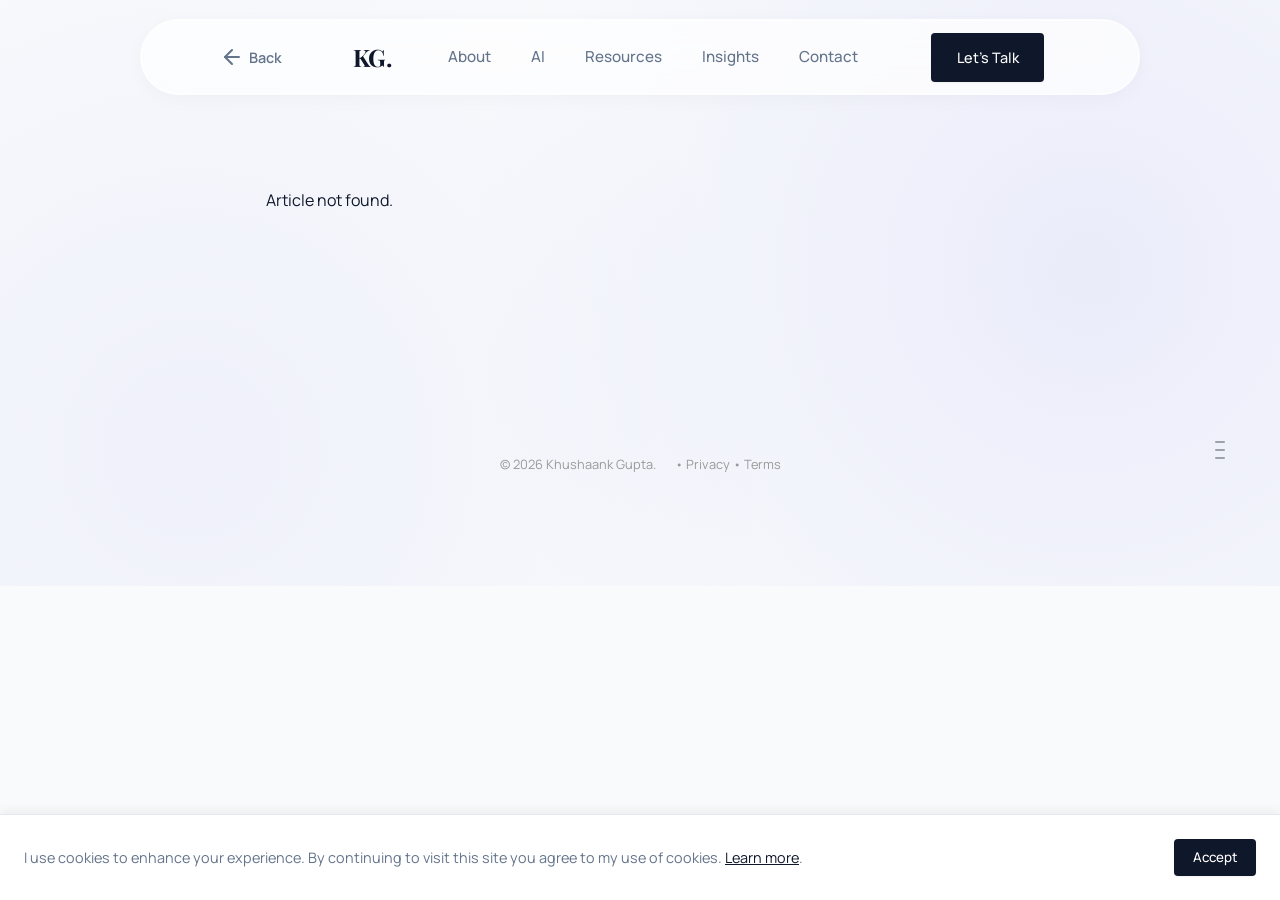
==== pulse/index.html @ 4f3d9cc6 "First commit" ====
<!doctype html>
<html lang="en">
  <head>
    <meta charset="UTF-8" />
    <meta name="viewport" content="width=device-width, initial-scale=1.0" />
    <meta name="theme-color" content="#ffffff" />
    <title>Article — Khushaank Gupta</title>
    <link rel="icon" type="image/png" href="/assets/images/favicon.webp" />
    <link rel="apple-touch-icon" href="/assets/images/favicon.webp" />
    <link
      rel="alternate"
      type="application/rss+xml"
      title="Khushaank Gupta — Insights RSS Feed"
      href="/rss.xml"
    />
    <link rel="author" href="/humans.txt" />
    <link rel="manifest" href="/manifest.json" />
    <meta name="robots" content="index, follow, max-image-preview:large, max-snippet:-1, max-video-preview:-1" />
    <meta
      name="description"
      content="Khushaank's Pulse - Insights on Quant, LLMs, and Strategic Finance."
    />
    <meta
      name="keywords"
      content="Khushaank Gupta, ACCA Student, AI in Finance, Python for Finance, Financial Modeling, Quantitative Analysis, Strat Finance"
    />
    <meta name="author" content="Khushaank Gupta" />
    <script>
      (function () {
        const params = new URLSearchParams(window.location.search);
        const hasId = params.has("id");
        const hasSlug = params.has("slug");
        const path = window.location.pathname || "";
        const hasSlugInPath = /^\/pulse\/[^/?#]+/.test(path);
        const hash = window.location.hash;
        const isAuthCallback =
          params.has("code") ||
          params.has("error") ||
          hash.includes("access_token") ||
          hash.includes("error") ||
          hash.includes("type=recovery");
        const isPulseRootPath =
          path === "/pulse" || path === "/pulse/" || path.endsWith("/pulse/index.html");
        if (!hasId && !hasSlug && !hasSlugInPath && !isAuthCallback && isPulseRootPath) {
          window.location.replace("/blog");
        }
      })();
    </script>

    <meta property="og:type" content="website" />
    <meta property="og:url" content="https://khushaankgupta.qzz.io/pulse" />
    <meta property="og:title" content="Article — Khushaank Gupta" />
    <meta
      property="og:description"
      content="Khushaank's Pulse - Insights on Quant, LLMs, and Strategic Finance."
    />
    <meta
      property="og:image"
      content="https://khushaankgupta.qzz.io/assets/images/hero.webp"
    />
    <meta property="og:site_name" content="Khushaank Gupta" />
    <meta property="og:locale" content="en_US" />

    <meta name="twitter:card" content="summary_large_image" />
    <meta name="twitter:site" content="@Khushaankgupta" />
    <meta name="twitter:creator" content="@Khushaankgupta" />
    <meta name="twitter:url" content="https://khushaankgupta.qzz.io/pulse/" />
    <meta name="twitter:title" content="Article — Khushaank Gupta" />
    <meta
      name="twitter:description"
      content="Khushaank's Pulse - Insights on Quant, LLMs, and Strategic Finance."
    />
    <meta
      name="twitter:image"
      content="https://khushaankgupta.qzz.io/assets/images/hero.webp"
    />

    <link rel="preconnect" href="https://fonts.googleapis.com" />
    <link rel="preconnect" href="https://fonts.gstatic.com" crossorigin="" />
    <link
      href="https://fonts.googleapis.com/css2?family=Manrope:wght@400;500;600&family=Playfair+Display:ital,wght@0,600;1,600&display=swap"
      rel="stylesheet"
      media="print"
      onload="this.media = 'all'"
    />
    <noscript>
      <link
        href="https://fonts.googleapis.com/css2?family=Manrope:wght@400;500;600&family=Playfair+Display:ital,wght@0,600;1,600&display=swap"
        rel="stylesheet"
      />
    </noscript>

    <link rel="preload" href="/assets/css/style.css?v=6" as="style" />
    <link rel="stylesheet" href="/assets/css/style.css?v=6" />
    <link
      href="https://cdnjs.cloudflare.com/ajax/libs/prism/1.29.0/themes/prism-tomorrow.min.css"
      rel="stylesheet"
    />

    <script src="/assets/js/lucide.min.js" defer></script>
    <script src="/assets/js/supabase-config.js" defer></script>
    <script src="/assets/js/supabase.min.js" defer></script>
    <script type="application/ld+json">
      {
        "@context": "https://schema.org",
        "@type": "WebPage",
        "name": "Article — Khushaank Gupta",
        "description": "Khushaank's Pulse - Insights on Quant, LLMs, and Strategic Finance.",
        "url": "https://khushaankgupta.qzz.io/pulse",
        "author": { "@type": "Person", "name": "Khushaank Gupta" }
      }
    </script>
  </head>
  <body class="viewer-page">
    <div class="preloader" aria-hidden="true">
      <div class="loader-bar"></div>
    </div>
    <div id="reading-progress-container" class="reading-progress-container">
      <div id="reading-progress" class="reading-progress-bar"></div>
    </div>

    <div id="article-search-bar" class="article-search-container">
      <div class="search-inner">
        <i data-lucide="search" size="18"></i>
        <input
          type="text"
          id="article-search-input"
          placeholder="Find in article..."
          autocomplete="off"
        />
        <div class="search-controls">
          <span id="search-results-count">0/0</span>
          <button id="search-prev" title="Previous match">
            <i data-lucide="chevron-up" size="18"></i>
          </button>
          <button id="search-next" title="Next match">
            <i data-lucide="chevron-down" size="18"></i>
          </button>
          <button id="search-close" title="Close search (Esc)">
            <i data-lucide="x" size="18"></i>
          </button>
        </div>
      </div>
    </div>

    <header class="navbar" role="banner">
      <div class="container nav-container" role="navigation" aria-label="Main Navigation">
        <!-- Back Button for Viewer Page -->
        <a
          id="viewer-back-btn"
          href="/blog"
          class="nav-back-btn pulse-nav-back"
        >
          <i data-lucide="arrow-left" size="18"></i>
          <span class="back-label">Back</span>
        </a>
        <a href="/" class="brand">KG.</a>
        <nav>
          <ul class="nav-links">
            <li><a href="/#about" class="nav-link">About</a></li>
            <li><a href="/ai" class="nav-link">AI</a></li>
            <li><a href="/resources" class="nav-link">Resources</a></li>
            <li><a href="/blog" class="nav-link active">Insights</a></li>
            <li><a href="/contact" class="nav-link">Contact</a></li>
          </ul>
        </nav>
        <div class="nav-cta-wrapper">
          <a href="/contact" class="btn nav-cta-btn">Let's Talk</a>
        </div>
        <div class="row mobile-toggle">
          <input type="checkbox" id="hamburger" aria-label="Toggle Navigation Menu" />
          <label for="hamburger" class="hamburger" aria-hidden="true">
            <span class="line"></span>
            <span class="line"></span>
            <span class="line"></span>
          </label>
        </div>
      </div>
    </header>

    <div class="mobile-menu">
      <a href="/#about" class="mobile-link">About</a>
      <a href="/ai" class="mobile-link">AI</a>
      <a href="/resources" class="mobile-link">Resources</a>
      <a href="/blog" class="mobile-link">Insights</a>
      <a href="/contact" class="mobile-link">Contact</a>
      <a href="/contact" class="btn mobile-cta">Let's Talk</a>
    </div>

    <main id="main-content" class="article-container fade-in" role="main">
      <div id="article-loading" class="article-skeleton">
        <div class="skeleton-meta-bar">
          <div class="skeleton-line theme-w-42"></div>
          <span class="theme-muted-9">•</span>
          <div class="skeleton-line theme-w-43"></div>
        </div>

        <div class="skeleton-line theme-margin-w-44"></div>
        <div class="skeleton-line theme-margin-w-45"></div>

        <div class="skeleton-line theme-margin-w-46"></div>

        <div class="skeleton-meta-bar theme-margin-47">
          <div class="skeleton-line theme-w-48"></div>
          <div class="skeleton-line theme-w-48"></div>
          <div class="skeleton-line theme-w-48"></div>
        </div>

        <div class="skeleton-line theme-margin-w-49"></div>

        <div class="skeleton-line theme-margin-w-50"></div>
        <div class="skeleton-line theme-margin-w-50"></div>
        <div class="skeleton-line theme-margin-w-51"></div>
        <div class="skeleton-line theme-margin-w-50"></div>
        <div class="skeleton-line theme-margin-w-52"></div>
        <div class="skeleton-line theme-margin-w-50"></div>
        <div class="skeleton-line theme-margin-w-53"></div>
        <div class="skeleton-line theme-margin-w-54"></div>
      </div>

      <article id="article-display" class="theme-55">
        <header class="article-header">
          <div class="article-meta">
            <span id="article-date"></span> •
            <span id="article-views"></span> Views
          </div>

          <h1 id="article-title"></h1>

          <div class="meta-stats">
            <div class="meta-item">
              <i data-lucide="clock" size="14"></i>
              <span id="reading-time"></span>
            </div>
          </div>
        </header>

        <div id="article-body" class="article-content"></div>

        <div class="theme-center-margin-56">
          <a href="/blog" class="btn btn-outline">
            <i data-lucide="arrow-left" size="16" class="theme-57"></i>
            Back to Insights
          </a>
        </div>

        <section id="related-reading" class="related-reading theme-55">
          <h3 class="related-title">
            <i data-lucide="book-open"></i> Related Reading
          </h3>
          <div id="related-posts-grid" class="related-posts-grid"></div>
        </section>

        <hr class="theme-58" />

        <div class="comments-section">
          <div class="comments-heading-row theme-margin-59">
            <h3>Conversation</h3>
            <div class="comments-heading-actions">
              <button
                id="btn-share-menu"
                class="comment-share-btn"
                type="button"
                aria-label="Share this article"
                title="Share this article"
              >
                <i data-lucide="share-2" size="15"></i>
              </button>
              <button
                id="comment-like-btn"
                class="comment-like-btn clap-action js-article-like-btn"
                type="button"
                aria-label="Like this article"
                title="Like this article"
              >
                <i data-lucide="sparkles" size="15"></i>
                <span id="clap-count" aria-live="polite">0</span>
              </button>
            </div>
          </div>

          <div id="auth-comment" class="theme-center-margin-60">
            <p class="theme-margin-muted-61">
              Join the conversation by signing in.
            </p>
            <button id="google-login-btn" class="btn btn-primary theme-62">
              <svg
                width="18"
                height="18"
                xmlns="http://www.w3.org/2000/svg"
                viewBox="0 0 48 48"
              >
                <path
                  fill="#EA4335"
                  d="M24 9.5c3.54 0 6.71 1.22 9.21 3.6l6.85-6.85C35.9 2.38 30.47 0 24 0 14.62 0 6.51 5.38 2.56 13.22l7.98 6.19C12.43 13.72 17.74 9.5 24 9.5z"
                ></path>
                <path
                  fill="#4285F4"
                  d="M46.98 24.55c0-1.57-.15-3.09-.38-4.55H24v9.02h12.94c-.58 2.96-2.26 5.48-4.78 7.18l7.73 6c4.51-4.18 7.09-10.36 7.09-17.65z"
                ></path>
                <path
                  fill="#FBBC05"
                  d="M10.53 28.59c-.48-1.45-.76-2.99-.76-4.59s.27-3.14.76-4.59l-7.98-6.19C.92 16.46 0 20.12 0 24c0 3.88.92 7.54 2.56 10.79l7.97-6.2z"
                ></path>
                <path
                  fill="#34A853"
                  d="M24 48c6.48 0 11.93-2.13 15.89-5.81l-7.73-6c-2.15 1.45-4.92 2.3-8.16 2.3-6.26 0-11.57-4.22-13.47-9.91l-7.98 6.19C6.51 42.62 14.62 48 24 48z"
                ></path>
                <path fill="none" d="M0 0h48v48H0z"></path>
              </svg>
              Sign in with Google
            </button>
          </div>

          <form id="comment-form" class="comment-form">
            <div class="comment-user-info">
              <span id="user-display-name" class="user-display-name"></span>
              <button type="button" id="logout-btn" class="logout-btn">
                Sign Out
              </button>
            </div>

            <div class="comment-input-wrapper pill-comment-form">
              <input
                type="text"
                id="comment-content"
                placeholder="Share your thoughts..."
                required=""
                class="comment-textarea pill-textarea"
              />
              <div class="attach-wrapper">
                <button
                  type="button"
                  id="add-image-btn"
                  class="add-image-btn attach-trigger"
                  title="Add attachment"
                >
                  <i data-lucide="plus" size="20"></i>
                </button>
                <input
                  type="file"
                  id="comment-image-upload"
                  accept="image/png, image/jpeg, image/webp"
                  style="display: none"
                />
                <!-- Attachment Popover Menu -->
                <div id="attach-popover" class="attach-popover">
                  <div class="attach-popover-arrow"></div>
                  <div class="attach-drop-zone" id="attach-drop-zone">
                    <i data-lucide="upload-cloud" size="28"></i>
                    <span>Drag & drop an image here</span>
                  </div>
                  <div class="attach-divider"><span>or</span></div>
                  <button
                    type="button"
                    class="attach-option"
                    id="attach-from-computer"
                  >
                    <i data-lucide="hard-drive" size="18"></i>
                    Select from Computer
                  </button>
                </div>
              </div>
              <div class="comment-actions pill-actions">
                <button
                  type="submit"
                  id="submit-comment-btn"
                  class="post-comment-btn pill-submit-btn"
                  title="Post Comment"
                >
                  <span class="submit-arrow" aria-hidden="true">↑</span>
                </button>
              </div>
            </div>

            <div
              id="comment-image-preview"
              class="comment-image-preview"
              style="display: none"
            >
              <img id="preview-img" src="" alt="Preview" />
              <button
                type="button"
                id="remove-image-btn"
                class="remove-image-btn"
                title="Remove image"
              >
                <i data-lucide="x" size="14"></i>
              </button>
            </div>
          </form>

          <div id="comments-list">
            <div class="comment-skeleton">
              <div class="skeleton-meta-bar theme-margin-71">
                <div class="skeleton-line theme-w-72"></div>
                <div class="skeleton-line theme-w-73"></div>
              </div>
              <div class="skeleton-line theme-margin-w-74"></div>
              <div class="skeleton-line theme-w-75"></div>
            </div>
            <div class="comment-skeleton">
              <div class="skeleton-meta-bar theme-margin-71">
                <div class="skeleton-line theme-w-76"></div>
                <div class="skeleton-line theme-w-42"></div>
              </div>
              <div class="skeleton-line theme-margin-w-77"></div>
              <div class="skeleton-line theme-w-78"></div>
            </div>
          </div>
        </div>
      </article>
    </main>

    <!-- Floating Table of Contents (outside transformed container) -->
    <div id="floating-toc-wrap" class="floating-toc-wrap">
      <button
        id="floating-toc-trigger"
        class="floating-toc-trigger"
        aria-label="Open table of contents"
        aria-controls="floating-toc"
        aria-expanded="false"
        title="Table of contents"
        type="button"
      >
        <span class="toc-trigger-line"></span>
        <span class="toc-trigger-line"></span>
        <span class="toc-trigger-line"></span>
      </button>

      <div
        id="floating-toc"
        class="floating-toc"
        role="navigation"
        aria-label="Table of contents"
      >
        <div class="floating-toc-header" aria-hidden="true"></div>
        <ul id="floating-toc-list" class="floating-toc-list"></ul>
      </div>
    </div>
    <footer role="contentinfo">
      <div class="container theme-center-79">
        © <span id="current-year"></span> Khushaank Gupta.
        <span class="footer-legal theme-33">
          • <a href="/privacy" target="_blank" rel="noopener noreferrer">Privacy</a> •
          <a href="/terms" target="_blank" rel="noopener noreferrer">Terms</a>
        </span>
      </div>
    </footer>

    <button
      id="scroll-top-btn"
      class="scroll-top-btn"
      aria-label="Scroll to top"
    >
      <i data-lucide="arrow-up" size="24" aria-hidden="true"></i>
    </button>

    <div id="newsletter-slidein" class="newsletter-slidein">
      <span id="nl-close" class="nl-close">✕</span>
      <div class="ns-content">
        <h4>📬 Stay Updated!</h4>
        <p class="theme-margin-80">
          Join the Inner Circle for exclusive insights, or follow on LinkedIn.
        </p>

        <form id="newsletter-slidein-form" class="theme-margin-81">
          <input
            type="email"
            placeholder="Your email"
            required=""
            class="theme-82"
          />
          <button type="submit" class="theme-83">Join</button>
        </form>

        <div class="theme-margin-84">
          <span>OR</span>
        </div>

        <a
          href="https://www.linkedin.com/in/khushaank/"
          target="_blank"
          rel="noopener noreferrer"
          class="ns-btn theme-w-85"
          id="linkedin-follow-btn"
        >
          <svg
            xmlns="http://www.w3.org/2000/svg"
            width="16"
            height="16"
            viewBox="0 0 24 24"
            fill="currentColor"
          >
            <path
              d="M19 0h-14c-2.761 0-5 2.239-5 5v14c0 2.761 2.239 5 5 5h14c2.762 0 5-2.239 5-5v-14c0-2.761-2.238-5-5-5zm-11 19h-3v-11h3v11zm-1.5-12.268c-.966 0-1.75-.79-1.75-1.764s.784-1.764 1.75-1.764 1.75.79 1.75 1.764-.783 1.764-1.75 1.764zm13.5 12.268h-3v-5.604c0-3.368-4-3.113-4 0v5.604h-3v-11h3v1.765c1.396-2.586 7-2.777 7 2.476v6.759z"
            ></path>
          </svg>
          Follow on LinkedIn
        </a>
      </div>
    </div>

    <div class="focus-mode-indicator">Focus Mode Active - Alt + F to exit</div>

    <!-- Login Modal -->
    <div id="login-modal" class="share-modal-overlay">
      <div class="share-modal login-modal-content">
        <div class="share-modal-header login-modal-header">
          <h3>Sign In Required</h3>
          <button
            id="close-login-modal"
            class="btn-close-modal login-modal-close"
          >
            <i data-lucide="x"></i>
          </button>
        </div>
        <div class="share-modal-body login-modal-body">
          <p class="login-modal-text">
            Join the conversation and show your appreciation by signing in.
          </p>
          <button
            id="modal-google-login-btn"
            class="btn btn-primary login-modal-btn"
          >
            <svg
              width="18"
              height="18"
              xmlns="http://www.w3.org/2000/svg"
              viewBox="0 0 48 48"
              class="login-modal-icon"
            >
              <path
                fill="#EA4335"
                d="M24 9.5c3.54 0 6.71 1.22 9.21 3.6l6.85-6.85C35.9 2.38 30.47 0 24 0 14.62 0 6.51 5.38 2.56 13.22l7.98 6.19C12.43 13.72 17.74 9.5 24 9.5z"
              ></path>
              <path
                fill="#4285F4"
                d="M46.98 24.55c0-1.57-.15-3.09-.38-4.55H24v9.02h12.94c-.58 2.96-2.26 5.48-4.78 7.18l7.73 6c4.51-4.18 7.09-10.36 7.09-17.65z"
              ></path>
              <path
                fill="#FBBC05"
                d="M10.53 28.59c-.48-1.45-.76-2.99-.76-4.59s.27-3.14.76-4.59l-7.98-6.19C.92 16.46 0 20.12 0 24c0 3.88.92 7.54 2.56 10.79l7.97-6.2z"
              ></path>
              <path
                fill="#34A853"
                d="M24 48c6.48 0 11.93-2.13 15.89-5.81l-7.73-6c-2.15 1.45-4.92 2.3-8.16 2.3-6.26 0-11.57-4.22-13.47-9.91l-7.98 6.19C6.51 42.62 14.62 48 24 48z"
              ></path>
              <path fill="none" d="M0 0h48v48H0z"></path>
            </svg>
            Sign in with Google
          </button>
        </div>
      </div>
    </div>

    <!-- YouTube-style Share Modal -->
    <div id="yt-share-modal" class="share-modal-overlay">
      <div class="share-modal">
        <div class="share-modal-header">
          <h3>Share</h3>
          <button id="close-share-modal" class="btn-close-modal">
            <i data-lucide="x"></i>
          </button>
        </div>
        <div class="share-modal-body">
          <div class="share-icons-container">
            <div class="share-icons-grid" id="share-icons-grid">
              <button class="share-icon-btn copy-action" title="Copy Link">
                <div class="icon-circle theme-86">
                  <i data-lucide="copy" size="24" color="#fff"></i>
                </div>
                <span>Copy</span>
              </button>
              <a
                href="#"
                id="share-whatsapp"
                class="share-icon-btn"
                target="_blank"
              >
                <div class="icon-circle theme-87">
                  <i data-lucide="message-circle" size="24" color="#fff"></i>
                </div>
                <span>WhatsApp</span>
              </a>
              <a
                href="#"
                id="share-twitter"
                class="share-icon-btn"
                target="_blank"
              >
                <div class="icon-circle theme-88">
                  <svg viewBox="0 0 24 24" width="24" height="24" fill="#fff">
                    <path
                      d="M18.244 2.25h3.308l-7.227 8.26 8.502 11.24H16.17l-5.214-6.817L4.99 21.75H1.68l7.73-8.835L1.254 2.25H8.08l4.713 6.231zm-1.161 17.52h1.833L7.084 4.126H5.117z"
                    ></path>
                  </svg>
                </div>
                <span>X</span>
              </a>
              <a
                href="#"
                id="share-linkedin"
                class="share-icon-btn"
                target="_blank"
              >
                <div class="icon-circle theme-89">
                  <i data-lucide="linkedin" size="24" color="#fff"></i>
                </div>
                <span>LinkedIn</span>
              </a>
              <a
                href="#"
                id="share-email"
                class="share-icon-btn"
                target="_blank"
              >
                <div class="icon-circle theme-90">
                  <i data-lucide="mail" size="24" color="#fff"></i>
                </div>
                <span>Email</span>
              </a>
              <button id="btn-embed" class="share-icon-btn">
                <div class="icon-circle theme-91">
                  <i data-lucide="code" size="24" color="#fff"></i>
                </div>
                <span>Embed</span>
              </button>
            </div>
            <button
              class="share-scroll-btn right"
              id="share-scroll-right"
              aria-label="Scroll right"
            >
              <i data-lucide="chevron-right"></i>
            </button>
          </div>
          <div class="share-link-box">
            <input type="text" id="share-link-input" readonly="" value="" />
            <button id="share-copy-btn" class="btn">Copy</button>
          </div>
        </div>
      </div>
    </div>

    <script src="/assets/js/search.js" defer></script>
    <script src="/assets/js/script.js?v=6" defer></script>
    <script src="https://cdnjs.cloudflare.com/ajax/libs/prism/1.29.0/prism.min.js" defer></script>
    <script src="https://cdnjs.cloudflare.com/ajax/libs/prism/1.29.0/components/prism-python.min.js" defer></script>
    <script src="https://cdnjs.cloudflare.com/ajax/libs/prism/1.29.0/components/prism-javascript.min.js" defer></script>
    <script src="https://cdnjs.cloudflare.com/ajax/libs/prism/1.29.0/components/prism-json.min.js" defer></script>
    <script src="https://cdnjs.cloudflare.com/ajax/libs/prism/1.29.0/components/prism-bash.min.js" defer></script>
  </body>
</html>
---- assets/css/style.css ----
:root {
  --bg-body: #fafcfd;
  --bg-surface: #ffffff;
  --text-main: #0f172a;
  --text-muted: #64748b;
  --border: #e2e8f0;
  --accent: #4f46e5;
  --accent-rgb: 79, 70, 229;
  --shadow-sm: 0 1px 2px 0 rgb(0 0 0 / 0.05);
  --shadow-md: 0 4px 6px -1px rgb(0 0 0 / 0.1), 0 2px 4px -2px rgb(0 0 0 / 0.1);
  --shadow-lg:
    0 10px 15px -3px rgb(0 0 0 / 0.1), 0 4px 6px -4px rgb(0 0 0 / 0.1);
  --shadow-glow: 0 0 20px rgba(var(--accent-rgb), 0.15);

  --spacing-container: 5%;
  --max-width: 1200px;

  --font-heading: "Playfair Display", serif;
  --font-body: "Manrope", sans-serif;

  --ease: cubic-bezier(0.25, 0.46, 0.45, 0.94);
}

::selection {
  background-color: var(--accent);
  color: #fff;
}

* {
  margin: 0;
  padding: 0;
  box-sizing: border-box;
  -webkit-tap-highlight-color: transparent;
}

/* Skip Link for Accessibility */
.skip-link {
  position: absolute;
  top: -100px;
  left: 50%;
  transform: translateX(-50%);
  background: var(--accent);
  color: #fff;
  padding: 10px 20px;
  z-index: 10001;
  border-radius: 0 0 10px 10px;
  font-weight: 600;
  transition: top 0.3s var(--ease);
}

.skip-link:focus {
  top: 0;
}

/* Improved Focus States */
:focus-visible {
  outline: 3px solid var(--accent);
  outline-offset: 4px;
}

html {
  scroll-behavior: smooth;
  font-size: 16px;
  -webkit-text-size-adjust: 100%;
  scroll-padding-top: 120px;
}

@media (max-width: 768px) {
  html {
    font-size: 15px;
  }
}

@media (max-width: 480px) {
  html {
    font-size: 14px;
  }
}

@media (min-width: 1921px) {
  html {
    font-size: 18px;
  }
}

@media (min-width: 2561px) {
  html {
    font-size: 20px;
  }
}

@media (min-width: 3841px) {
  html {
    font-size: 24px;
  }
}

body {
  font-family: var(--font-body);
  background-color: var(--bg-body);
  color: var(--text-main);
  line-height: 1.6;
  overflow-x: hidden;
  -webkit-font-smoothing: antialiased;
  -moz-osx-font-smoothing: grayscale;
  text-rendering: optimizeLegibility;
  position: relative;
}

body::before {
  content: "";
  position: absolute;
  top: 0;
  left: 0;
  width: 100%;
  height: 100vh;
  z-index: -1;
  background:
    radial-gradient(
      circle at 15% 50%,
      rgba(var(--accent-rgb), 0.05) 0%,
      transparent 50%
    ),
    radial-gradient(
      circle at 85% 30%,
      rgba(var(--accent-rgb), 0.08) 0%,
      transparent 50%
    );
  pointer-events: none;
}

::-webkit-scrollbar {
  width: 8px;
  height: 8px;
}

::-webkit-scrollbar-track {
  background: transparent;
}

::-webkit-scrollbar-thumb {
  background: rgba(148, 163, 184, 0.4);
  border-radius: 10px;
  border: 2px solid var(--bg-body);
}

::-webkit-scrollbar-thumb:hover {
  background: rgba(148, 163, 184, 0.8);
}

img {
  max-width: 100%;
  display: block;
}

* {
  cursor: auto;
}
a,
button {
  cursor: pointer;
}

a {
  text-decoration: none;
  color: inherit;
  transition: color 0.2s;
}
ul {
  list-style: none;
}
button {
  font-family: inherit;
  cursor: pointer;
  border: none;
  background: none;
}

h2 {
  margin-left: 5%;
}

.container {
  max-width: var(--max-width, 1200px);
  margin: 0 auto;
  padding: 0 var(--spacing-container, 5%);
  width: 100%;
}

@media (min-width: 2500px) {
  :root {
    --max-width: 1600px;
  }
}

@media (min-width: 3800px) {
  :root {
    --max-width: 2000px;
  }
}

.section-padding {
  padding-top: clamp(3rem, 10vh, 8rem);
  padding-bottom: clamp(3rem, 10vh, 8rem);
}

.fade-in {
  opacity: 0;
  transform: translateY(20px);
  transition:
    opacity 0.6s var(--ease),
    transform 0.6s var(--ease);
}
.fade-in.visible {
  opacity: 1;
  transform: translateY(0);
}

.preloader {
  position: fixed;
  top: 0;
  left: 0;
  width: 100vw;
  height: 100vh;
  z-index: 9999;
  background: var(--bg-body);
  display: flex;
  align-items: center;
  justify-content: center;
  transition:
    opacity 0.5s var(--ease),
    visibility 0.5s;
}

.preloader.hidden {
  opacity: 0;
  visibility: hidden;
  pointer-events: none;
}

.loader-bar {
  width: 150px;
  height: 2px;
  background: var(--border);
  position: relative;
  overflow: hidden;
  border-radius: 4px;
}

.loader-bar::after {
  content: "";
  position: absolute;
  top: 0;
  left: 0;
  height: 100%;
  width: 50%;
  background: var(--accent);
  animation: load 1s infinite var(--ease);
}

@keyframes load {
  0% {
    left: -50%;
  }
  100% {
    left: 100%;
  }
}

.navbar {
  position: fixed;
  top: 1.2rem;
  left: 50%;
  transform: translateX(-50%);
  width: 90%;
  max-width: 1000px;
  background: rgba(255, 255, 255, 0.7);
  backdrop-filter: blur(20px);
  -webkit-backdrop-filter: blur(20px);
  z-index: 10000;
  border: 1px solid rgba(255, 255, 255, 0.4);
  border-radius: 100px;
  padding: 0.8rem 2rem;
  box-shadow:
    0 4px 20px rgba(0, 0, 0, 0.03),
    inset 0 0 0 1px rgba(255, 255, 255, 0.5);
}

.nav-container {
  display: flex;
  justify-content: space-between;
  align-items: center;
}

.brand {
  font-family: var(--font-heading);
  font-weight: 700;
  font-size: 1.5rem;
  letter-spacing: -0.5px;
}

.nav-links {
  display: flex;
  gap: 2.5rem;
}
.nav-link {
  font-size: 0.95rem;
  font-weight: 500;
  color: var(--text-muted);
  position: relative;
  padding: 0.2rem 0;
}
.nav-link::after {
  content: "";
  position: absolute;
  width: 100%;
  height: 1.5px;
  bottom: 0;
  left: 0;
  background-color: var(--text-main);
  transform: scaleX(0);
  transform-origin: bottom right;
  transition: transform 0.35s var(--ease);
}
.nav-link:hover {
  color: var(--text-main);
}
.nav-link:hover::after {
  transform: scaleX(1);
  transform-origin: bottom left;
}
.nav-link.active {
  color: var(--text-main);
}
.nav-link.active::after {
  transform: scaleX(1);
  background-color: var(--accent);
  transform-origin: bottom left;
}

.nav-cta-wrapper {
  margin-left: 1rem;
  margin-right: 1rem;
}

.nav-cta-btn {
  padding: 0.5rem 1rem;
  font-size: 0.9rem;
}

.mobile-toggle {
  display: none;
  font-size: 1.5rem;
}

.mobile-menu {
  position: fixed;
  top: 0;
  left: 0;
  width: 100%;
  height: 100%;
  background: rgba(255, 255, 255, 0.98);
  backdrop-filter: blur(20px);
  -webkit-backdrop-filter: blur(20px);
  z-index: 9999;
  padding: 2rem;
  transform: translateY(-100%);
  transition: all 0.5s cubic-bezier(0.16, 1, 0.3, 1);
  display: flex;
  flex-direction: column;
  justify-content: center;
  align-items: center;
  gap: 1rem;
  text-align: center;
  opacity: 0;
  visibility: hidden;
}

.mobile-menu.open {
  transform: translateY(0);
  opacity: 1;
  visibility: visible;
}

.mobile-link {
  font-size: 2.5rem;
  font-family: var(--font-heading);
  color: var(--text-main);
  font-weight: 500;
  transition: color 0.2s;
  letter-spacing: -1px;
}

.mobile-link:hover {
  color: var(--accent);
}

/* Hamburger CSS */
label.hamburger {
  display: block;
  background: transparent;
  width: 40px;
  height: 40px;
  position: relative;
  cursor: pointer;
}

input#hamburger {
  display: none;
}

.hamburger .line {
  position: absolute;
  height: 2px;
  width: 24px;
  background: var(--text-main);
  transition: 0.5s;
  left: 8px;
  border-radius: 2px;
}

.hamburger .line:nth-child(1) {
  top: 12px;
}
.hamburger .line:nth-child(2) {
  top: 19px;
}
.hamburger .line:nth-child(3) {
  top: 26px;
}

input#hamburger:checked + label.hamburger .line:nth-child(1) {
  transform: translateY(7px) rotate(-45deg);
}

input#hamburger:checked + label.hamburger .line:nth-child(2) {
  opacity: 0;
}

input#hamburger:checked + label.hamburger .line:nth-child(3) {
  transform: translateY(-7px) rotate(45deg);
}

.hero {
  padding-top: 160px;
  padding-bottom: 80px;
  position: relative;
  min-height: 100vh;
  display: flex;
  flex-direction: column;
  justify-content: center;
}

.hero-grid {
  display: grid;
  grid-template-columns: 1fr 1fr;
  align-items: center;
  gap: 4rem;
}

.badge {
  display: inline-block;
  font-size: 0.8rem;
  font-weight: 600;
  letter-spacing: 0.5px;
  text-transform: uppercase;
  color: var(--accent);
  margin-bottom: 1.5rem;
}

.hero h1 {
  font-family: var(--font-heading);
  font-size: 3.5rem;
  line-height: 1.1;
  margin-bottom: 1.5rem;
  color: #000;
  text-wrap: balance;
}

.hero p {
  color: var(--text-muted);
  font-size: 1.1rem;
  margin-bottom: 2rem;
  max-width: 450px;
}

.hero-img-box {
  position: relative;
  border-radius: 12px;
  overflow: hidden;
  box-shadow: 20px 20px 0 var(--bg-surface);
}

.btn {
  display: inline-flex;
  align-items: center;
  gap: 0.5rem;
  padding: 0.8rem 1.6rem;
  background: var(--text-main);
  color: #fff;
  border-radius: 4px;
  font-weight: 500;
  transition: all 0.3s var(--ease);
  position: relative;
  overflow: hidden;
  box-shadow: var(--shadow-sm);
}
.btn:hover {
  transform: translateY(-2px);
  box-shadow: var(--shadow-md);
  background: var(--accent);
  opacity: 1;
}
.btn-outline {
  background: transparent;
  border: 1px solid var(--border);
  color: var(--text-main);
}
.btn-outline:hover {
  background: var(--bg-surface);
}

.marquee-wrapper {
  background: #ffffff;
  color: var(--text-main);
  padding: 2.5rem 0;
  overflow: hidden;
  white-space: nowrap;
  position: relative;
  border-top: 1px solid var(--border);
  border-bottom: 1px solid var(--border);
  /* Refined edge fade */
  mask-image: linear-gradient(
    to right,
    transparent,
    black 15%,
    black 85%,
    transparent
  );
  -webkit-mask-image: linear-gradient(
    to right,
    transparent,
    black 15%,
    black 85%,
    transparent
  );
}

.marquee-content {
  display: flex;
  width: max-content;
  animation: scroll 40s linear infinite;
  align-items: center;
}

.marquee-content:hover {
  animation-play-state: paused;
}

.marquee-item {
  display: flex;
  align-items: center;
  margin: 0 4rem;
  font-weight: 400;
  letter-spacing: 0.05em;
  font-size: 0.9rem;
  color: var(--text-muted);
  text-transform: uppercase;
  font-family: var(--font-body);
  transition: all 0.4s ease;
}

.marquee-item:hover {
  color: var(--text-main);
  transform: scale(1.05);
}

.marquee-item::after {
  content: "";
  display: inline-block;
  width: 4px;
  height: 4px;
  border-radius: 50%;
  background: var(--accent);
  margin-left: 4rem;
  opacity: 0.4;
}

/* Responsive adjustments */
@media (max-width: 768px) {
  .marquee-wrapper {
    padding: 1.5rem 0;
  }
  .marquee-item {
    margin: 0 2rem;
    font-size: 0.75rem;
  }
  .marquee-item::after {
    margin-left: 2rem;
  }
}

@keyframes scroll {
  from {
    transform: translateX(0);
  }
  to {
    transform: translateX(-50%);
  }
}

.grid-section {
  background: var(--bg-surface);
}

.bento-grid {
  display: grid;
  grid-template-columns: repeat(3, 1fr);
  grid-template-rows: auto auto;
  gap: 1.5rem;
}

.card {
  background: #fff;
  padding: 2rem;
  border-radius: 12px;
  border: 1px solid var(--border);
  transition: transform 0.3s var(--ease);
}
.card:hover {
  transform: translateY(-4px);
}

.card-lg {
  grid-column: span 2;
}
.card-tall {
  grid-row: span 2;
}

.card h3 {
  font-size: 1.25rem;
  margin-bottom: 0.8rem;
  font-family: var(--font-heading);
}
.card p,
.card span {
  color: var(--text-muted);
  font-size: 0.9rem;
}

.skill-tag {
  display: inline-block;
  padding: 0.3rem 0.8rem;
  background: var(--bg-surface);
  border-radius: 50px;
  margin: 0.2rem 0;
  font-size: 0.8rem;
}

.bento-card {
  background: #fff;
  padding: 2rem;
  border-radius: 12px;
  border: 1px solid var(--border);
  transition: all 0.4s var(--ease);
  display: flex;
  flex-direction: column;
  position: relative;
  overflow: hidden;
  box-shadow: var(--shadow-sm);
}

.bento-card::before {
  content: "";
  position: absolute;
  top: 0;
  left: 0;
  width: 100%;
  height: 100%;
  background: linear-gradient(
    120deg,
    transparent,
    rgba(var(--accent-rgb), 0.03),
    transparent
  );
  transform: translateX(-100%);
  transition: transform 0.6s ease;
  pointer-events: none;
}

.bento-card:hover {
  transform: translateY(-5px);
  box-shadow: var(--shadow-lg), var(--shadow-glow);
  border-color: rgba(var(--accent-rgb), 0.3);
}

.bento-card:hover::before {
  transform: translateX(100%);
}

.bento-card.wide {
  grid-column: span 2;
}

.bento-card.tall {
  grid-row: span 2;
}

.bento-card.video-card {
  padding: 0;
  overflow: hidden;
  min-height: 250px;
}

.bento-card h3 {
  font-size: 1.25rem;
  margin-bottom: 0.8rem;
  font-family: var(--font-heading);
  font-weight: 600;
}

.bento-card p,
.bento-card span {
  color: var(--text-muted);
  font-size: 0.9rem;
  line-height: 1.6;
}

.bento-icon {
  width: 48px;
  height: 48px;
  border-radius: 12px;
  background: linear-gradient(
    135deg,
    rgba(37, 99, 235, 0.1),
    rgba(37, 99, 235, 0.05)
  );
  display: flex;
  align-items: center;
  justify-content: center;
  margin-bottom: 1rem;
  color: var(--accent);
  transition: all 0.3s ease;
}

.bento-card:hover .bento-icon {
  transform: scale(1.05);
  background: linear-gradient(
    135deg,
    rgba(37, 99, 235, 0.15),
    rgba(37, 99, 235, 0.1)
  );
}

.bento-icon i {
  width: 24px;
  height: 24px;
}

.project-layout {
  display: grid;
  grid-template-columns: 1fr 1fr;
  gap: 4rem;
  align-items: flex-start;
  position: relative;
}

.project-menu {
  display: flex;
  flex-direction: column;
}

.project-item {
  display: flex;
  align-items: center;
  padding: 2rem 0;
  border-bottom: 1px solid var(--border);
  cursor: pointer;
  transition: all 0.3s var(--ease);
  color: var(--text-muted);
}
.project-item:first-child {
  border-top: 1px solid var(--border);
}

.project-item.active {
  color: var(--text-main);
  padding-left: 1rem;
}

.p-num {
  font-family: var(--font-heading);
  font-size: 1.2rem;
  margin-right: 1.5rem;
  opacity: 0.5;
}

.p-header h3 {
  font-size: 1.5rem;
  font-family: var(--font-heading);
  margin-bottom: 0.2rem;
}

.p-tag {
  font-size: 0.75rem;
  text-transform: uppercase;
  letter-spacing: 1px;
  color: var(--accent);
}

.p-arrow {
  margin-left: auto;
  opacity: 0;
  transform: translateX(-10px);
  transition: all 0.3s;
}
.project-item.active .p-arrow {
  opacity: 1;
  transform: translateX(0);
}

.project-preview {
  position: sticky;
  top: 120px;
  height: 400px;
}

.preview-card {
  height: 100%;
  background: var(--bg-surface);
  border-radius: 12px;
  padding: 3rem;
  display: flex;
  flex-direction: column;
  justify-content: center;
  position: relative;
  overflow: hidden;
  border: 1px solid var(--border);
}

.preview-content {
  position: relative;
  z-index: 2;
}

.preview-content h3 {
  font-size: 2.5rem;
  font-family: var(--font-heading);
  margin-bottom: 1rem;
  line-height: 1.1;
}

.preview-bg {
  position: absolute;
  top: 0;
  right: 0;
  bottom: 0;
  left: 0;
  background: radial-gradient(
    circle at top right,
    rgba(37, 99, 235, 0.1),
    transparent 60%
  );
  z-index: 1;
}

.p-mobile-desc {
  display: none;
}

.search-overlay {
  position: fixed;
  top: 0;
  left: 0;
  width: 100%;
  height: 100%;
  background: rgba(255, 255, 255, 0.95);
  backdrop-filter: blur(15px);
  z-index: 10000;
  display: flex;
  justify-content: center;
  align-items: center;
  opacity: 0;
  pointer-events: none;
  transition: opacity 0.2s var(--ease);
}

.search-overlay.active {
  opacity: 1;
  pointer-events: all;
}

.search-container {
  width: 100%;
  max-width: 700px;
  padding: 0 2rem;
  text-align: center;
}

.search-input {
  width: 100%;
  font-family: var(--font-heading);
  font-size: 3rem;
  border: none;
  border-bottom: 2px solid var(--border);
  background: transparent;
  padding: 1rem 0;
  color: var(--text-main);
  outline: none;
  text-align: center;
}

.search-input::placeholder {
  color: #ddd;
}
.search-input:focus {
  border-color: var(--accent);
}

.search-hints {
  margin-top: 1.5rem;
  color: var(--text-muted);
  font-size: 0.9rem;
  display: flex;
  gap: 1.5rem;
  justify-content: center;
}
.kbd {
  display: inline-block;
  padding: 0.2rem 0.6rem;
  border: 1px solid var(--border);
  border-radius: 4px;
  font-family: monospace;
  font-size: 0.8rem;
  background: #f4f4f4;
  background: #f4f4f4;
}

.search-suggestions {
  margin-top: 1rem;
  max-width: 500px;
  margin-left: auto;
  margin-right: auto;
  text-align: left;
}
.search-suggestion-item {
  padding: 0.8rem;
  border-bottom: 1px solid var(--border);
  cursor: pointer;
  transition: background 0.2s;
  color: var(--text-main);
  border-radius: 4px;
}
.search-suggestion-item:hover {
  background: rgba(0, 0, 0, 0.05);
}
.search-suggestion-item:last-child {
  border-bottom: none;
}

.close-search {
  position: absolute;
  top: 2rem;
  right: 2rem;
  font-size: 2rem;
  cursor: pointer;
  background: none;
  border: none;
  color: var(--text-muted);
}
.close-search:hover {
  color: var(--text-main);
}

.newsletter {
  text-align: center;
}
.newsletter h2 {
  font-size: 2.4rem;
  margin-bottom: 0.75rem;
  font-family: var(--font-heading);
}
.newsletter p {
  color: var(--text-muted);
}

.newsletter-card {
  max-width: 720px;
  margin: 0 auto;
  padding: 2.5rem 2rem 2.75rem;
  border-radius: 20px;
  background: #ffffff;
  border: 1px solid rgba(148, 163, 184, 0.35);
  box-shadow:
    0 18px 45px rgba(15, 23, 42, 0.08),
    0 0 0 1px rgba(255, 255, 255, 0.6);
  position: relative;
  overflow: hidden;
}

.newsletter-card::before {
  content: "";
  position: absolute;
  inset: -40%;
  background: radial-gradient(
    circle at 0% 0%,
    rgba(37, 99, 235, 0.08),
    transparent 55%
  );
  opacity: 0.9;
  pointer-events: none;
}

.newsletter-card > * {
  position: relative;
  z-index: 1;
}

.newsletter-pill {
  display: inline-flex;
  align-items: center;
  gap: 0.35rem;
  padding: 0.35rem 0.9rem;
  border-radius: 999px;
  font-size: 0.75rem;
  font-weight: 600;
  letter-spacing: 0.08em;
  text-transform: uppercase;
  color: var(--accent);
  background: rgba(37, 99, 235, 0.08);
  border: 1px solid rgba(37, 99, 235, 0.2);
  margin-bottom: 0.9rem;
}

.newsletter-subcopy {
  max-width: 520px;
  margin: 0.35rem auto 0;
  font-size: 0.95rem;
}

.libutton {
  display: inline-flex;
  flex-direction: column;
  justify-content: center;
  padding: 9px 22px;
  text-align: center;
  outline: none;
  text-decoration: none !important;
  color: #ffffff !important;
  width: auto;
  min-width: 200px;
  height: 40px;
  border-radius: 20px;
  background-color: #0a66c2;
  font-family: "Manrope", sans-serif;
  font-weight: 600;
  border: 1px solid transparent;
  transition: all 0.2s;
  margin: 2rem auto 0 auto;
}
.libutton:hover {
  background-color: #004182;
  transform: translateY(-2px);
  box-shadow: 0 4px 12px rgba(10, 102, 194, 0.3);
}

.input-group {
  margin-top: 2rem;
  display: flex;
  justify-content: center;
  gap: 0.5rem;
}
.input-group input {
  padding: 0.8rem 1.2rem;
  border: 1px solid var(--border);
  border-radius: 4px;
  width: 300px;
  background: var(--bg-surface);
}

footer {
  padding: 4rem 0;
  margin-top: 4rem;
}
.footer-grid {
  display: grid;
  grid-template-columns: 2fr 1fr 1fr;
  gap: 2rem;
}
.footer-brand h4 {
  font-family: var(--font-heading);
  font-size: 1.5rem;
  margin-bottom: 1rem;
}
.footer-links li {
  margin-bottom: 0.5rem;
  color: var(--text-muted);
}
.footer-links a:hover {
  color: var(--text-main);
}

@media (max-width: 900px) {
  .hero-grid {
    grid-template-columns: 1fr;
    gap: 2rem;
    text-align: center;
  }
  .hero-img-box {
    order: -1;
    box-shadow: none;
    margin: 0 auto;
    max-width: 320px;
  }
  .hero h1 {
    font-size: clamp(2rem, 8vw, 3.5rem);
  }

  .bento-grid {
    grid-template-columns: 1fr;
    gap: 1.5rem;
  }
  .card-lg,
  .card-tall,
  .bento-card.wide,
  .bento-card.tall {
    grid-column: span 1 !important;
    grid-row: auto !important;
  }
}

@media (max-width: 480px) {
  :root {
    --spacing-container: 2rem;
  }

  .hero h1 {
    font-size: 2rem;
  }

  .section-padding {
    padding-top: 3rem;
    padding-bottom: 3rem;
  }

  .brand {
    font-size: 1.2rem;
  }
}

@media (max-width: 340px) {
  .hero h1 {
    font-size: 1.75rem;
  }

  .brand {
    font-size: 1.1rem;
  }
}

@media (max-width: 1024px) {
  .project-layout {
    display: block;
  }

  .project-preview {
    display: none;
  }

  .project-menu {
    flex-direction: row;
    overflow-x: auto;
    scroll-snap-type: x mandatory;
    gap: 1rem;
    padding-bottom: 1rem;
    margin: 0 -5%;
    padding: 0 5% 1rem 5%;
  }

  .project-item {
    min-width: 85vw;
    scroll-snap-align: center;
    background: #fff;
    border: 1px solid var(--border);
    border-radius: 8px;
    padding: 2rem !important;
    flex-direction: column;
    align-items: flex-start;
    gap: 1rem;
  }

  .project-item:first-child {
    border-top: 1px solid var(--border);
  }

  .p-mobile-desc {
    display: block;
    font-size: 0.9rem;
    color: var(--text-muted);
    margin-top: 0.5rem;
  }

  .p-arrow {
    opacity: 1;
    transform: none;
    align-self: flex-end;
    margin-top: auto;
  }

  .project-item.active {
    padding-left: 2rem !important;
    color: var(--text-main);
  }

  .p-header h3 {
    font-size: 1.3rem;
  }

  .nav-links {
    display: none;
  }
  .mobile-toggle {
    display: block;
  }
  .navbar {
    padding: 0.6rem 1.5rem;
    width: 95%;
  }

  .input-group {
    flex-direction: column;
    width: 100%;
  }
  .input-group input {
    width: 100%;
  }

  .footer-grid {
    grid-template-columns: 1fr;
    text-align: center;
  }
}

.search-box-visible {
  display: inline-flex;
  align-items: center;
  background: #fff;
  border: 1px solid var(--border);
  padding: 1rem 1.5rem;
  border-radius: 50px;
  width: 100%;
  max-width: 500px;
  cursor: pointer;
  transition: all 0.3s var(--ease);
  box-shadow: 0 4px 6px -1px rgba(0, 0, 0, 0.02);
}

.search-box-visible:hover {
  transform: translateY(-2px);
  box-shadow: 0 10px 15px -3px rgba(0, 0, 0, 0.05);
  border-color: var(--accent);
}

.search-icon-vis {
  color: var(--text-muted);
  margin-right: 1rem;
  width: 20px;
}

.search-placeholder {
  color: var(--text-muted);
  font-size: 1rem;
  flex: 1;
  text-align: left;
}

.search-shortcut {
  background: var(--bg-surface);
  padding: 0.2rem 0.6rem;
  border-radius: 6px;
  font-size: 0.8rem;
  color: var(--text-muted);
  font-weight: 500;
  border: 1px solid var(--border);
}

.blog-card {
  cursor: pointer;
  overflow: hidden;
  display: flex;
  flex-direction: column;
  background: #fff;
  border: 1px solid var(--border);
  border-radius: 16px;
  transition: all 0.4s var(--ease);
  height: 100%;
}

.blog-card:hover {
  transform: translateY(-4px);
  box-shadow: 0 10px 20px -5px rgba(0, 0, 0, 0.05);
  border-color: var(--accent);
}

.blog-img {
  height: 220px;
  width: 100%;
  background-size: cover;
  background-position: center;
  background-repeat: no-repeat;
  display: flex;
  align-items: center;
  justify-content: center;
  border-bottom: 1px solid var(--border);
  color: #ccc;
  background-color: #f8f9fa;
  position: relative;
}

.blog-img::after {
  content: "";
  position: absolute;
  top: 0;
  left: 0;
  width: 100%;
  height: 100%;
  background: rgba(0, 0, 0, 0.02);
}

.blog-body {
  padding: 1.75rem;
  flex: 1;
  display: flex;
  flex-direction: column;
  text-align: left;
}

.blog-cat {
  font-size: 0.7rem;
  color: var(--accent);
  font-weight: 700;
  text-transform: uppercase;
  letter-spacing: 0.05em;
  margin-bottom: 0.75rem;
  display: inline-block;
  background: rgba(var(--accent-rgb, 0, 0, 0), 0.05);
  padding: 0.25rem 0.5rem;
  border-radius: 4px;
}

.blog-title {
  margin: 0 0 1rem 0;
  font-family: var(--font-heading);
  font-size: 1.35rem;
  line-height: 1.3;
  color: var(--text-main);
  transition: color 0.3s ease;
}

.blog-card:hover .blog-title {
  color: var(--accent);
}

.blog-excerpt {
  color: var(--text-muted);
  font-size: 0.95rem;
  line-height: 1.6;
  margin-bottom: 1.5rem;
  display: -webkit-box;
  line-clamp: 3;
  -webkit-line-clamp: 3;
  -webkit-box-orient: vertical;
  overflow: hidden;
}

.blog-footer {
  margin-top: auto;
  display: flex;
  justify-content: space-between;
  align-items: center;
  font-size: 0.8rem;
  color: var(--text-light);
  border-top: 1px solid var(--border);
  padding-top: 1rem;
}

.blog-hero {
  text-align: center;
  margin-bottom: 5rem;
  padding-top: 8rem;
  position: relative;
}

.blog-headline {
  font-family: var(--font-heading);
  font-size: clamp(2.5rem, 5vw, 4.5rem);
  line-height: 1.1;
  margin-bottom: 1.5rem;
  color: var(--text-main);
  letter-spacing: -0.02em;
}

.blog-subheadline {
  color: var(--text-muted);
  font-size: clamp(1.1rem, 2vw, 1.35rem);
  max-width: 600px;
  margin: 0 auto 3rem auto;
  line-height: 1.6;
}

.inline-search-wrapper {
  margin-top: 3rem;
  display: flex;
  justify-content: center;
}

.blog-grid {
  display: grid;
  grid-template-columns: repeat(auto-fill, minmax(320px, 1fr));
  gap: 2rem;
  width: 100%;
}

.no-results {
  grid-column: 1/-1;
  text-align: center;
  padding: 6rem 2rem;
  background: var(--bg-surface);
  border-radius: 16px;
  color: var(--text-muted);
  font-size: 1.1rem;
  border: 1px dashed var(--border);
  display: flex;
  flex-direction: column;
  align-items: center;
  gap: 1rem;
}

@media (max-width: 768px) {
  .blog-hero {
    padding-top: 6rem;
    margin-bottom: 3rem;
  }

  .blog-grid {
    grid-template-columns: 1fr;
    gap: 1.5rem;
  }
}

.cookie-banner {
  position: fixed;
  bottom: 0;
  left: 0;
  width: 100%;
  background: #fff;
  border-top: 1px solid var(--border);
  box-shadow: 0 -4px 10px rgba(0, 0, 0, 0.05);
  padding: 1.5rem;
  z-index: 10001;
  display: flex;
  flex-wrap: wrap;
  align-items: center;
  justify-content: space-between;
  gap: 1rem;
  transform: translateY(100%);
  transition: transform 0.5s var(--ease);
}
.cookie-banner.visible {
  transform: translateY(0);
}
.cookie-text {
  flex: 1;
  font-size: 0.9rem;
  color: var(--text-muted);
}
.cookie-text a {
  text-decoration: underline;
  color: var(--text-main);
}
.cookie-actions {
  display: flex;
  gap: 1rem;
}
@media (max-width: 600px) {
  .cookie-banner {
    flex-direction: column;
    text-align: center;
  }
}

::-webkit-scrollbar {
  width: 8px;
}
::-webkit-scrollbar-track {
  background: var(--bg-surface);
}
::-webkit-scrollbar-thumb {
  background: #cbd5e1;
  border-radius: 4px;
}
::-webkit-scrollbar-thumb:hover {
  background: #94a3b8;
}

.article-container {
  max-width: 48rem;
  margin: 0 auto;
  padding: clamp(6rem, 15vh, 10rem) 1.5rem 6rem 1.5rem;
  width: 100%;
}

.article-header {
  margin-bottom: 4rem;
  text-align: center;
  position: relative;
}

.article-meta {
  display: flex;
  align-items: center;
  justify-content: center;
  gap: 1rem;
  color: var(--text-muted);
  font-size: 0.95rem;
  margin-bottom: 1.5rem;
  font-weight: 500;
  text-transform: uppercase;
  letter-spacing: 1px;
}

.article-header h1 {
  font-size: 3rem;
  font-weight: 700;
  line-height: 1.15;
  margin-bottom: 1.5rem;
  font-family: var(--font-heading);
  letter-spacing: -0.5px;
}

.article-actions {
  display: flex;
  align-items: center;
  justify-content: center;
  gap: 1rem;
  margin-top: 2rem;
  padding-top: 2rem;
  border-top: 1px solid var(--border);
}

.article-actions-floating {
  position: fixed;
  right: max(1.5rem, calc(50% - 34rem));
  top: 50%;
  transform: translateY(-50%);
  display: flex;
  flex-direction: column;
  gap: 0.75rem;
  z-index: 50;
  background: rgba(255, 255, 255, 0.92);
  backdrop-filter: blur(20px);
  -webkit-backdrop-filter: blur(20px);
  padding: 0.75rem;
  border-radius: 28px;
  border: 1px solid rgba(0, 0, 0, 0.06);
  box-shadow:
    0 8px 32px rgba(0, 0, 0, 0.08),
    0 0 0 1px rgba(255, 255, 255, 0.6) inset;
  opacity: 0;
  animation: floatingFadeIn 0.5s ease 0.8s forwards;
}

@keyframes floatingFadeIn {
  from {
    opacity: 0;
    transform: translateY(-50%) translateX(10px);
  }
  to {
    opacity: 1;
    transform: translateY(-50%) translateX(0);
  }
}

.floating-btn {
  display: flex;
  flex-direction: column;
  align-items: center;
  gap: 0.3rem;
  font-size: 0.72rem;
  font-weight: 600;
  letter-spacing: 0.02em;
  background: none;
  border: none;
  color: var(--text-muted);
  cursor: pointer;
  transition:
    color 0.25s ease,
    transform 0.2s ease;
  padding: 0.25rem;
}
.floating-btn:hover {
  color: var(--text-main);
  background: transparent;
  border-color: transparent;
  transform: scale(1.05);
}

.icon-circle-floating {
  width: 42px;
  height: 42px;
  border-radius: 50%;
  background: rgba(0, 0, 0, 0.04);
  display: flex;
  align-items: center;
  justify-content: center;
  transition: all 0.25s ease;
}
.floating-btn:hover .icon-circle-floating {
  background: rgba(0, 0, 0, 0.08);
  box-shadow: 0 2px 8px rgba(0, 0, 0, 0.08);
}

.clap-action.clapped .icon-circle-floating {
  background: rgba(225, 29, 72, 0.08);
}
.clap-action.clapped {
  color: #e11d48;
}

@media (max-width: 1299px) {
  .article-actions-floating {
    right: 1.5rem;
  }
}

/* Base Mobile Bottom Layout */
@media (max-width: 1100px) {
  .article-actions-floating {
    position: fixed;
    top: auto;
    right: auto;
    bottom: 1.5rem;
    left: 50%;
    transform: translateX(-50%);
    flex-direction: row;
    border-radius: 50px;
    padding: 0.6rem 1.5rem;
    gap: 1.5rem;
    box-shadow:
      0 8px 32px rgba(0, 0, 0, 0.15),
      0 0 0 1px rgba(255, 255, 255, 0.4) inset;
    opacity: 0;
    animation: floatingFadeInMobile 0.5s ease 0.8s forwards;
  }
  @keyframes floatingFadeInMobile {
    from {
      opacity: 0;
      transform: translateX(-50%) translateY(20px);
    }
    to {
      opacity: 1;
      transform: translateX(-50%) translateY(0);
    }
  }
  .floating-btn {
    flex-direction: row;
    gap: 0.4rem;
    font-size: 0.85rem;
  }
  .icon-circle-floating {
    width: 36px;
    height: 36px;
  }
}

/* Notion-like Right Desktop Layout */
@media (min-width: 1300px) {
  .viewer-page .article-actions-floating {
    position: fixed;
    top: 50%;
    right: max(1.5rem, calc(50% - 34rem));
    left: auto;
    bottom: auto;
    transform: translateY(-50%);
    flex-direction: column;
    gap: 0.8rem;
    padding: 1rem 0.9rem;
    box-shadow:
      0 10px 35px rgba(15, 23, 42, 0.08),
      inset 0 1px 0 rgba(255, 255, 255, 0.75);
    border: 1px solid rgba(15, 23, 42, 0.06);
    background: rgba(255, 255, 255, 0.78);
    border-radius: 34px;
    backdrop-filter: blur(14px);
    -webkit-backdrop-filter: blur(14px);
    animation: floatingFadeInRight 0.5s ease forwards;
  }
  @keyframes floatingFadeInRight {
    from {
      opacity: 0;
      transform: translateY(calc(-50% + 12px));
    }
    to {
      opacity: 1;
      transform: translateY(-50%);
    }
  }

  .viewer-page .article-actions-floating .floating-btn {
    width: 122px;
    min-height: 132px;
    padding: 0.9rem 0.6rem 0.7rem;
    gap: 0.8rem;
    display: flex;
    flex-direction: column;
    align-items: center;
    justify-content: center;
    font-size: 0.76rem;
    line-height: 1.2;
    border-radius: 14px;
    background: rgba(255, 255, 255, 0.62);
    border: 1px solid rgba(148, 163, 184, 0.35);
    color: #64748b;
  }

  .viewer-page .article-actions-floating .icon-circle-floating {
    width: 56px;
    height: 56px;
    background: rgba(15, 23, 42, 0.06);
    border: 1px solid rgba(148, 163, 184, 0.18);
    transition: transform 0.2s ease;
  }

  .viewer-page .article-actions-floating .floating-btn:hover {
    transform: translateY(-2px);
    background: rgba(255, 255, 255, 0.9);
    color: #334155;
    border-color: rgba(100, 116, 139, 0.42);
  }

  .viewer-page .article-actions-floating .floating-btn:hover .icon-circle-floating {
    transform: scale(1.05);
  }

  .viewer-page #clap-count {
    font-size: 2rem;
    font-weight: 700;
    line-height: 1;
  }

  .viewer-page #btn-share-menu {
    font-size: 0.78rem;
    font-weight: 600;
  }

  .viewer-page .clap-action {
    color: #f87171;
    border-color: rgba(248, 113, 113, 0.58);
  }

  .viewer-page .clap-action .icon-circle-floating {
    background: rgba(248, 113, 113, 0.12);
    border-color: rgba(248, 113, 113, 0.2);
  }

  .viewer-page .clap-action.clapped {
    color: #ef4444;
    border-color: rgba(239, 68, 68, 0.65);
    background: rgba(255, 255, 255, 0.95);
  }

  .viewer-page #btn-share-menu {
    color: #64748b;
  }

  .viewer-page #btn-share-menu .icon-circle-floating {
    background: rgba(100, 116, 139, 0.08);
  }

  .viewer-page #btn-share-menu:hover {
    color: #475569;
  }
}

/* Attachment Popover */
.attach-wrapper {
  position: relative;
  display: flex;
  align-items: center;
}
.attach-trigger {
  background: none;
  border: none;
  color: var(--text-muted);
  cursor: pointer;
  padding: 0.25rem;
  display: flex;
  align-items: center;
  justify-content: center;
  border-radius: 50%;
  transition: all 0.2s;
}
.attach-trigger:hover {
  color: var(--accent);
  background: rgba(var(--accent-rgb), 0.08);
}
.attach-popover {
  display: none;
  position: absolute;
  bottom: calc(100% + 12px);
  right: -10px;
  width: 280px;
  background: #fff;
  border: 1px solid var(--border);
  border-radius: 14px;
  padding: 1rem;
  box-shadow:
    0 12px 40px rgba(0, 0, 0, 0.12),
    0 0 0 1px rgba(0, 0, 0, 0.04);
  z-index: 100;
  animation: popoverIn 0.2s ease;
}
.attach-popover.active {
  display: block;
}
@keyframes popoverIn {
  from {
    opacity: 0;
    transform: translateY(8px);
  }
  to {
    opacity: 1;
    transform: translateY(0);
  }
}
.attach-popover-arrow {
  position: absolute;
  bottom: -6px;
  right: 18px;
  width: 12px;
  height: 12px;
  background: #fff;
  border-right: 1px solid var(--border);
  border-bottom: 1px solid var(--border);
  transform: rotate(45deg);
}
.attach-drop-zone {
  border: 2px dashed var(--border);
  border-radius: 10px;
  padding: 1.5rem 1rem;
  display: flex;
  flex-direction: column;
  align-items: center;
  gap: 0.5rem;
  color: var(--text-muted);
  font-size: 0.85rem;
  text-align: center;
  transition: all 0.2s;
  cursor: default;
}
.attach-drop-zone.drag-over {
  border-color: var(--accent);
  background: rgba(var(--accent-rgb), 0.06);
  color: var(--accent);
}
.attach-divider {
  display: flex;
  align-items: center;
  gap: 0.75rem;
  margin: 0.75rem 0;
  color: var(--text-muted);
  font-size: 0.8rem;
}
.attach-divider::before,
.attach-divider::after {
  content: "";
  flex: 1;
  height: 1px;
  background: var(--border);
}
.attach-option {
  display: flex;
  align-items: center;
  gap: 0.75rem;
  width: 100%;
  padding: 0.65rem 0.75rem;
  border: none;
  background: none;
  border-radius: 8px;
  font-size: 0.9rem;
  color: var(--text-main);
  cursor: pointer;
  transition: background 0.15s;
  font-family: inherit;
}
.attach-option:hover {
  background: rgba(0, 0, 0, 0.04);
}
.attach-option + .attach-option {
  margin-top: 0.25rem;
}

/* Comment Image Preview (clean) */
.comment-image-preview {
  position: relative;
  margin-top: 1rem;
  display: inline-block;
  align-self: flex-start;
  border-radius: 10px;
  overflow: visible;
}
.comment-image-preview img {
  max-width: 200px;
  max-height: 150px;
  display: block;
  border-radius: 10px;
  border: 1px solid var(--border);
}
.remove-image-btn {
  position: absolute;
  top: -0.5rem;
  right: -0.5rem;
  background: var(--bg-surface);
  border: 1px solid var(--border);
  border-radius: 50%;
  color: var(--text-main);
  cursor: pointer;
  width: 24px;
  height: 24px;
  display: flex;
  align-items: center;
  justify-content: center;
  box-shadow: var(--shadow-sm);
  transition: background 0.2s;
  padding: 0;
}
.remove-image-btn:hover {
  background: #fee2e2;
  border-color: #fca5a5;
  color: #dc2626;
}

.action-btn {
  display: inline-flex;
  align-items: center;
  gap: 0.5rem;
  padding: 0.6rem 1rem;
  border: 1px solid var(--border);
  border-radius: 50px;
  font-size: 0.85rem;
  color: var(--text-muted);
  transition: all 0.2s;
}

.action-btn:hover {
  border-color: var(--accent);
  color: var(--accent);
  background: rgba(37, 99, 235, 0.05);
}

.article-content {
  font-size: 1.15rem;
  line-height: 1.8;
  color: #333;
}

.article-content h2 {
  font-size: 2rem;
  margin-top: 3rem;
  margin-bottom: 1.2rem;
  font-family: var(--font-heading);
  color: #000;
  letter-spacing: -0.5px;
}

.article-content h3 {
  font-size: 1.5rem;
  margin-top: 2.5rem;
  margin-bottom: 1rem;
  font-family: var(--font-heading);
  color: var(--text-main);
}

.article-content p {
  margin-bottom: 1.8rem;
  font-family: "Georgia", serif;
}

.article-content img {
  border-radius: 8px;
  margin: 2rem 0;
  width: 100%;
  box-shadow: 0 4px 12px rgba(0, 0, 0, 0.05);
}

.back-link {
  display: inline-flex;
  align-items: center;
  gap: 0.5rem;
  color: var(--text-muted);
  text-decoration: none;
  margin-bottom: 2rem;
  font-weight: 500;
  font-size: 0.9rem;
}

.back-link:hover {
  color: var(--accent);
}

.reading-progress-container {
  position: fixed;
  top: 0;
  left: 0;
  width: 100%;
  height: 4px;
  z-index: 10000;
  background: transparent;
  pointer-events: none;
}

.reading-progress-bar {
  height: 100%;
  width: 0%;
  background: linear-gradient(90deg, #2563eb, #7c3aed, #ec4899);
  background-size: 200% 100%;
  animation: progressGradient 3s linear infinite;
  border-radius: 0 2px 2px 0;
  transition: width 0.15s ease-out;
  box-shadow: 0 0 8px rgba(37, 99, 235, 0.4);
}

@keyframes progressGradient {
  0% {
    background-position: 0% 0%;
  }
  100% {
    background-position: 200% 0%;
  }
}

.meta-stats {
  display: flex;
  align-items: center;
  justify-content: center;
  gap: 1.5rem;
  margin-top: 1rem;
  color: var(--text-muted);
  font-size: 0.9rem;
}

.meta-item {
  display: inline-flex;
  align-items: center;
  gap: 0.4rem;
  font-weight: 500;
}

.clap-action {
  position: relative;
  overflow: visible;
}

.clap-action.clapped {
  border-color: #e11d48;
  color: #e11d48;
  background: rgba(225, 29, 72, 0.06);
}

.clap-action.clapped i,
.clap-action.clapped svg {
  fill: #e11d48;
  color: #e11d48;
}

.clap-action .clap-burst {
  position: absolute;
  top: 50%;
  left: 50%;
  width: 50px;
  height: 50px;
  margin-top: -25px;
  margin-left: -25px;
  pointer-events: none;
  opacity: 0;
}

.clap-action.clap-animate .clap-burst {
  animation: clapPop 0.6s ease-out;
}

@keyframes clapPop {
  0% {
    transform: scale(0.5);
    opacity: 1;
  }
  100% {
    transform: scale(2);
    opacity: 0;
  }
}

.floating-toc {
  margin-top: 2rem;
  padding: 1.5rem;
  background: rgba(248, 249, 250, 0.8);
  border: 1px solid var(--border);
  border-radius: 12px;
  text-align: left;
  display: none;
}

.floating-toc-header {
  font-family: var(--font-heading);
  font-size: 0.85rem;
  font-weight: 700;
  text-transform: uppercase;
  letter-spacing: 1.5px;
  color: var(--text-muted);
  margin-bottom: 1rem;
  padding-bottom: 0.75rem;
  border-bottom: 1px solid var(--border);
}

.floating-toc-list {
  list-style: none;
  padding: 0;
  margin: 0;
}

.floating-toc-list li {
  margin-bottom: 0.4rem;
}

.floating-toc-link {
  display: block;
  padding: 0.4rem 0.75rem;
  font-size: 0.9rem;
  color: var(--text-muted);
  text-decoration: none;
  border-radius: 6px;
  transition: all 0.2s ease;
  border-left: 2px solid transparent;
}

.floating-toc-link:hover {
  color: var(--text-main);
  background: rgba(0, 0, 0, 0.03);
}

.floating-toc-link.active {
  color: var(--accent);
  background: rgba(37, 99, 235, 0.06);
  border-left-color: var(--accent);
  font-weight: 600;
}

.floating-toc-h3 {
  padding-left: 1.5rem;
  font-size: 0.85rem;
}

.floating-toc-wrap {
  margin-top: 2rem;
}

.floating-toc-trigger {
  display: none;
}

/* Notion-like Right Desktop Layout for TOC */
@media (min-width: 1300px) {
  .floating-toc-wrap {
    position: fixed;
    top: clamp(140px, 23vh, 250px);
    right: 1.1rem;
    left: auto;
    width: 380px;
    height: min(58vh, 440px);
    z-index: 1001;
    margin-top: 0;
  }

  .floating-toc-trigger {
    position: absolute;
    top: 0;
    right: 0;
    width: 28px;
    height: 100%;
    padding: 10px 0;
    border: none;
    background: transparent;
    display: flex;
    flex-direction: column;
    justify-content: space-between;
    align-items: flex-end;
    cursor: pointer;
    opacity: 0.68;
    transition: opacity 0.2s ease;
  }

  .toc-trigger-line {
    display: block;
    width: 20px;
    height: 2px;
    border-radius: 999px;
    background: rgba(100, 116, 139, 0.8);
    transition:
      transform 0.2s ease,
      background-color 0.2s ease;
  }

  .floating-toc-wrap:hover .floating-toc-trigger,
  .floating-toc-wrap:focus-within .floating-toc-trigger,
  .floating-toc-wrap.is-open .floating-toc-trigger {
    opacity: 1;
  }

  .floating-toc-wrap:hover .toc-trigger-line,
  .floating-toc-wrap:focus-within .toc-trigger-line,
  .floating-toc-wrap.is-open .toc-trigger-line {
    background: rgba(37, 99, 235, 0.95);
    transform: translateX(-2px);
  }

  .floating-toc {
    position: absolute;
    top: 0;
    right: 34px;
    left: auto;
    width: 340px;
    max-height: 100%;
    overflow-y: auto;
    background: rgba(15, 23, 42, 0.96);
    border: 1px solid rgba(148, 163, 184, 0.3);
    padding: 1rem;
    margin-top: 0;
    border-radius: 16px;
    box-shadow: 0 20px 45px rgba(15, 23, 42, 0.16);
    opacity: 0;
    visibility: hidden;
    pointer-events: none;
    transform: translateX(10px);
    transition:
      opacity 0.2s ease,
      transform 0.2s ease,
      visibility 0.2s ease;
    scrollbar-width: thin;
    scrollbar-color: rgba(0, 0, 0, 0.2) transparent;
  }

  .floating-toc-wrap:hover .floating-toc,
  .floating-toc-wrap:focus-within .floating-toc,
  .floating-toc-wrap.is-open .floating-toc {
    opacity: 1;
    visibility: visible;
    pointer-events: auto;
    transform: translateX(0);
  }

  .floating-toc::-webkit-scrollbar {
    width: 4px;
  }
  .floating-toc::-webkit-scrollbar-thumb {
    background-color: rgba(0, 0, 0, 0.2);
    border-radius: 4px;
  }

  .floating-toc-header {
    color: rgba(203, 213, 225, 0.92);
    margin-bottom: 0.75rem;
    padding-bottom: 0.5rem;
    border-bottom-color: rgba(148, 163, 184, 0.25);
  }

  .floating-toc-link {
    padding: 0.25rem 0.5rem;
    font-size: 0.85rem;
    color: rgba(203, 213, 225, 0.84);
  }

  .floating-toc-link:hover {
    color: #fff;
    background: rgba(148, 163, 184, 0.16);
  }

  .floating-toc-link.active {
    color: #60a5fa;
    background: rgba(37, 99, 235, 0.18);
  }

  .floating-toc-h3 {
    padding-left: 1rem;
  }
}

.comments-section {
  margin-top: 2rem;
  padding-bottom: 3rem;
}

.comments-section h3 {
  font-family: var(--font-heading);
  margin-bottom: 2rem;
  font-size: 1.5rem;
}

/* Comment Form Styles */
.comment-form {
  margin-bottom: 2rem;
}

.comment-user-info {
  display: flex;
  align-items: center;
  gap: 1rem;
  margin-bottom: 1rem;
}

.user-display-name {
  font-weight: 600;
  color: var(--text-main);
  font-size: 0.95rem;
}

.logout-btn {
  background: none;
  border: none;
  color: var(--text-muted);
  font-size: 0.85rem;
  cursor: pointer;
  text-decoration: underline;
  padding: 0;
}
.logout-btn:hover {
  color: var(--accent);
}

.comment-input-wrapper {
  background: var(--surface);
  border: 1px solid var(--border);
  border-radius: 12px;
  overflow: visible;
  transition: border-color 0.2s;
  display: flex;
  flex-direction: column;
}

.comment-input-wrapper:focus-within {
  border-color: var(--accent);
}

.comment-textarea {
  width: 100%;
  min-height: 120px;
  border: none;
  background: transparent;
  padding: 1.25rem 1.5rem;
  font-family: inherit;
  font-size: 0.95rem;
  color: var(--text-main);
  resize: vertical;
  outline: none;
}

.comment-actions {
  display: flex;
  justify-content: space-between;
  align-items: center;
  padding: 0.75rem 1.5rem;
  border-top: 1px solid var(--border);
  background: #fff;
}

.pill-comment-form {
  display: flex;
  flex-direction: row;
  align-items: center;
  background: rgba(0, 0, 0, 0.02);
  border: 1px solid var(--border);
  border-radius: 40px;
  padding: 0.5rem 0.75rem;
  gap: 0.75rem;
}
.pill-comment-form:focus-within {
  border-color: var(--accent);
  background: var(--bg-surface);
  box-shadow: 0 0 0 3px rgba(var(--accent-rgb), 0.1);
}
.pill-textarea {
  flex: 1;
  border: none;
  outline: none;
  background: transparent;
  padding: 0;
  min-height: auto;
  font-size: 0.95rem;
  height: 32px;
  color: var(--text-main);
  resize: none;
}
.pill-actions {
  display: flex;
  gap: 0.5rem;
  align-items: center;
  background: transparent;
  border: none;
  padding: 0;
}
.pill-submit-btn {
  background: var(--text-main);
  color: #fff;
  width: 36px;
  height: 36px;
  border-radius: 50%;
  border: none;
  display: flex;
  align-items: center;
  justify-content: center;
  cursor: pointer;
  padding: 0;
  flex-shrink: 0;
  transition:
    transform 0.2s,
    background 0.2s;
}
.pill-submit-btn:hover {
  background: var(--accent);
  transform: translateY(-2px);
}

.add-image-btn {
  background: none;
  border: none;
  color: var(--text-muted);
  cursor: pointer;
  display: flex;
  align-items: center;
  justify-content: center;
  padding: 0.25rem;
  border-radius: 50%;
  transition: all 0.2s;
}

.add-image-btn i {
  width: 24px;
  height: 24px;
}

.add-image-btn:hover {
  color: var(--accent);
  background: rgba(37, 99, 235, 0.08);
}

.comment-image-preview {
  position: relative;
  margin: 0 1.5rem 1.5rem;
  display: inline-block;
  align-self: flex-start;
  border-radius: 8px;
  overflow: hidden;
  border: 1px solid var(--border);
}

.comment-image-preview img {
  max-width: 200px;
  max-height: 150px;
  display: block;
}

.remove-image-btn {
  position: absolute;
  top: 0.25rem;
  right: 0.25rem;
  background: rgba(0, 0, 0, 0.5);
  border: none;
  border-radius: 50%;
  color: white;
  cursor: pointer;
  padding: 2px;
  display: flex;
  transition: background 0.2s;
}
.remove-image-btn:hover {
  background: rgba(0, 0, 0, 0.8);
}
.remove-image-btn i {
  width: 16px;
  height: 16px;
}

.post-comment-btn {
  padding: 0.6rem 1.25rem;
  font-size: 0.9rem;
}

.comment-card-image {
  margin-top: 1rem;
  border-radius: 8px;
  max-width: 100%;
  max-height: 400px;
  object-fit: contain;
  border: 1px solid var(--border);
}

.comment-card {
  padding: 1.25rem 1.5rem;
  border: 1px solid var(--border);
  border-radius: 12px;
  margin-bottom: 1rem;
  background: #fff;
  transition: all 0.2s ease;
}

.comment-card:hover {
  border-color: rgba(37, 99, 235, 0.2);
  box-shadow: 0 4px 12px rgba(0, 0, 0, 0.04);
}

.comment-header {
  display: flex;
  align-items: center;
  justify-content: space-between;
  margin-bottom: 0.75rem;
}

.comment-author {
  font-weight: 700;
  font-size: 0.95rem;
  color: var(--text-main);
}

.comment-date {
  font-size: 0.8rem;
  color: var(--text-muted);
}

.comment-body {
  font-size: 0.95rem;
  line-height: 1.7;
  color: #444;
}

.comment-body a {
  color: var(--accent);
  text-decoration: underline;
}

.comment-card.author-comment {
  background: linear-gradient(
    135deg,
    rgba(37, 99, 235, 0.03),
    rgba(124, 58, 237, 0.03)
  );
  border-color: rgba(37, 99, 235, 0.15);
}

.author-badge {
  display: inline-flex;
  align-items: center;
  gap: 0.3rem;
  padding: 0.15rem 0.5rem;
  background: var(--accent);
  color: #fff;
  font-size: 0.7rem;
  font-weight: 700;
  border-radius: 30px;
  text-transform: uppercase;
  letter-spacing: 0.5px;
  margin-left: 0.5rem;
}

.newsletter-slidein {
  position: fixed;
  bottom: 2rem;
  left: 2rem;
  width: 320px;
  background: #fff;
  border-radius: 16px;
  box-shadow:
    0 20px 60px rgba(0, 0, 0, 0.15),
    0 0 0 1px rgba(0, 0, 0, 0.05);
  z-index: 9999;
  transform: translateY(150%);
  opacity: 0;
  pointer-events: none;
  transition: all 0.5s cubic-bezier(0.16, 1, 0.3, 1);
  overflow: hidden;
}

.newsletter-slidein.active {
  transform: translateY(0);
  opacity: 1;
  pointer-events: auto;
}

.nl-close {
  position: absolute;
  top: 0.75rem;
  right: 0.75rem;
  cursor: pointer;
  font-size: 1.1rem;
  color: var(--text-muted);
  width: 28px;
  height: 28px;
  display: flex;
  align-items: center;
  justify-content: center;
  border-radius: 50%;
  transition: all 0.2s;
}

.nl-close:hover {
  background: rgba(0, 0, 0, 0.05);
  color: var(--text-main);
}

.ns-content {
  padding: 1.5rem;
}

.ns-content h4 {
  font-family: var(--font-heading);
  font-size: 1.15rem;
  margin-bottom: 0.5rem;
}

.ns-content p {
  font-size: 0.85rem;
  color: var(--text-muted);
  line-height: 1.5;
  margin-bottom: 1rem;
}

.ns-btn {
  display: inline-flex;
  align-items: center;
  justify-content: center;
  gap: 0.5rem;
  text-decoration: none;
  width: 100%;
  background: #0a66c2;
  color: #fff;
  padding: 0.75rem 1.5rem;
  border-radius: 8px;
  font-weight: 600;
  transition: all 0.3s ease;
  font-size: 0.9rem;
}

.ns-btn:hover {
  background: #084e96;
  transform: translateY(-1px);
  box-shadow: 0 4px 12px rgba(10, 102, 194, 0.3);
}

.article-nav {
  display: grid;
  grid-template-columns: 1fr 1fr;
  gap: 1.5rem;
  margin-top: 4rem;
  padding-top: 3rem;
  border-top: 1px solid var(--border);
}

.article-nav a {
  display: flex;
  flex-direction: column;
  gap: 0.5rem;
  padding: 1.25rem;
  border: 1px solid var(--border);
  border-radius: 12px;
  text-decoration: none;
  color: var(--text-main);
  transition: all 0.3s ease;
}

.article-nav a:hover {
  border-color: var(--accent);
  background: rgba(37, 99, 235, 0.03);
  transform: translateY(-2px);
  box-shadow: 0 8px 20px rgba(0, 0, 0, 0.06);
}

.article-nav .nav-dir {
  font-size: 0.75rem;
  text-transform: uppercase;
  letter-spacing: 1px;
  font-weight: 600;
  color: var(--text-muted);
}

.article-nav .nav-title {
  font-family: var(--font-heading);
  font-size: 1rem;
  font-weight: 700;
  line-height: 1.4;
}

.article-nav a:last-child {
  text-align: right;
}

@media (max-width: 640px) {
  .article-nav {
    grid-template-columns: 1fr;
  }
  .article-nav a:last-child {
    text-align: left;
  }
  .newsletter-slidein {
    left: 1rem;
    right: 1rem;
    width: auto;
  }
}

.error-body {
  margin: 0;
  overflow: hidden;
  background: #fff;
}
.error-wrapper {
  height: 100vh;
  width: 100vw;
  display: flex;
  align-items: center;
  justify-content: center;
  position: relative;
  background: radial-gradient(
    circle at center,
    rgba(37, 99, 235, 0.03) 0%,
    rgba(255, 255, 255, 0) 70%
  );
}
.content-box {
  text-align: center;
  z-index: 10;
  padding: 2rem;
  animation: float 6s ease-in-out infinite;
}
.e-code {
  font-family: var(--font-heading);
  font-size: 12rem;
  line-height: 1;
  color: var(--text-main);
  letter-spacing: -5px;
  margin: 0;
  position: relative;
  display: inline-block;
}
.e-code span {
  color: var(--accent);
}
.e-msg {
  font-family: var(--font-body);
  font-size: 1.5rem;
  color: var(--text-muted);
  margin: 1rem 0 2.5rem 0;
  font-weight: 300;
}
.btn-home {
  display: inline-flex;
  align-items: center;
  gap: 0.5rem;
  padding: 1rem 2rem;
  background: var(--text-main);
  color: #fff;
  border-radius: 50px;
  text-decoration: none;
  font-weight: 500;
  transition: all 0.3s ease;
  box-shadow: 0 10px 20px rgba(0, 0, 0, 0.1);
}
.btn-home:hover {
  transform: translateY(-2px);
  box-shadow: 0 15px 30px rgba(0, 0, 0, 0.15);
  background: #000;
}

.bg-circle {
  position: absolute;
  border-radius: 50%;
  filter: blur(80px);
  opacity: 0.4;
  z-index: 1;
}
.c1 {
  width: 400px;
  height: 400px;
  background: #e0e7ff;
  top: -100px;
  left: -100px;
}
.c2 {
  width: 300px;
  height: 300px;
  background: #f3f4f6;
  bottom: -50px;
  right: -50px;
}

@keyframes float {
  0%,
  100% {
    transform: translateY(0);
  }
  50% {
    transform: translateY(-10px);
  }
}

@media (max-width: 768px) {
  .e-code {
    font-size: 8rem;
  }
  .e-msg {
    font-size: 1.2rem;
  }
}

.post-card {
  display: flex;
  flex-direction: column;
  background: #fff;
  border-radius: 12px;
  overflow: hidden;
  border: 1px solid var(--border);
  transition: all 0.3s var(--ease);
  height: 100%;
  position: relative;
  text-decoration: none;
}

.post-card:hover {
  transform: translateY(-8px);
  box-shadow: 0 15px 35px rgba(0, 0, 0, 0.1);
  border-color: rgba(37, 99, 235, 0.3);
}

.post-image {
  height: 240px;
  width: 100%;
  background-color: var(--bg-surface);
  position: relative;
  overflow: hidden;
  border-bottom: 1px solid var(--border);
}

.post-image::after {
  content: "";
  position: absolute;
  top: 0;
  left: 0;
  width: 100%;
  height: 100%;
  background: rgba(0, 0, 0, 0);
  transition: background 0.3s;
}

.post-card:hover .post-image::after {
  background: rgba(0, 0, 0, 0.05);
}

.post-content {
  padding: 1.8rem;
  display: flex;
  flex-direction: column;
  flex: 1;
}

.post-date {
  font-size: 0.75rem;
  text-transform: uppercase;
  letter-spacing: 1px;
  color: var(--text-muted);
  margin-bottom: 0.8rem;
  font-weight: 600;
}

.post-title {
  font-family: var(--font-heading);
  font-size: 1.4rem;
  line-height: 1.3;
  color: var(--text-main);
  margin-bottom: 0.8rem;
  font-weight: 700;
  display: -webkit-box;
  line-clamp: 2;
  -webkit-line-clamp: 2;
  -webkit-box-orient: vertical;
  overflow: hidden;
}

.post-excerpt {
  font-size: 0.95rem;
  color: var(--text-muted);
  line-height: 1.6;
  margin-bottom: 1.5rem;
  flex: 1;
  display: -webkit-box;
  line-clamp: 3;
  -webkit-line-clamp: 3;
  -webkit-box-orient: vertical;
  overflow: hidden;
}

.read-more {
  display: inline-flex;
  align-items: center;
  gap: 0.5rem;
  font-size: 0.9rem;
  font-weight: 600;
  color: var(--accent);
  margin-top: auto;
}

.read-more i {
  transition: transform 0.2s;
}

.post-card:hover .read-more i {
  transform: translateX(4px);
}

.skeleton-card {
  display: flex;
  flex-direction: column;
  background: #fff;
  border-radius: 12px;
  overflow: hidden;
  border: 1px solid var(--border);
  height: 100%;
  position: relative;
}

.skeleton-image {
  height: 220px;
  width: 100%;
  background: linear-gradient(
    90deg,
    var(--bg-surface) 0px,
    var(--border) 50%,
    var(--bg-surface) 100%
  );
  background-size: 200% 100%;
  animation: shimmer 1.5s infinite linear;
}

.skeleton-content {
  padding: 1.5rem;
  display: flex;
  flex-direction: column;
  gap: 0.8rem;
  flex: 1;
}

.skeleton-date {
  height: 12px;
  width: 80px;
  background: linear-gradient(
    90deg,
    var(--bg-surface) 0px,
    var(--border) 50%,
    var(--bg-surface) 100%
  );
  background-size: 200% 100%;
  animation: shimmer 1.5s infinite linear;
  border-radius: 4px;
}

.skeleton-title {
  height: 24px;
  width: 90%;
  background: linear-gradient(
    90deg,
    var(--bg-surface) 0px,
    var(--border) 50%,
    var(--bg-surface) 100%
  );
  background-size: 200% 100%;
  animation: shimmer 1.5s infinite linear;
  border-radius: 4px;
}

.skeleton-excerpt {
  height: 16px;
  width: 100%;
  background: linear-gradient(
    90deg,
    var(--bg-surface) 0px,
    var(--border) 50%,
    var(--bg-surface) 100%
  );
  background-size: 200% 100%;
  animation: shimmer 1.5s infinite linear;
  border-radius: 4px;
}

.skeleton-excerpt:nth-child(4) {
  width: 95%;
}

.skeleton-excerpt:nth-child(5) {
  width: 70%;
}

.skeleton-button {
  height: 16px;
  width: 100px;
  background: linear-gradient(
    90deg,
    var(--bg-surface) 0px,
    var(--border) 50%,
    var(--bg-surface) 100%
  );
  background-size: 200% 100%;
  animation: shimmer 1.5s infinite linear;
  border-radius: 4px;
  margin-top: auto;
}

@keyframes shimmer {
  0% {
    background-position: 200% 0;
  }
  100% {
    background-position: -200% 0;
  }
}

.skeleton-line {
  background: linear-gradient(
    90deg,
    var(--bg-surface) 0px,
    var(--border) 50%,
    var(--bg-surface) 100%
  );
  background-size: 200% 100%;
  animation: shimmer 1.5s infinite linear;
  border-radius: 6px;
}

.skeleton-meta-bar {
  display: flex;
  align-items: center;
  gap: 0.5rem;
}

.article-skeleton {
  max-width: 780px;
  margin: 3rem auto 0;
  padding: 0 1rem;
}

.comment-skeleton {
  background: var(--surface, #f8f8f8);
  border-radius: 12px;
  padding: 1.25rem;
  margin-bottom: 1rem;
  border: 1px solid var(--border, #eee);
}

.link-preview-card {
  position: absolute;
  z-index: 9999;
  width: 320px;
  background: var(--surface, #fff);
  border: 1px solid var(--border, #e5e7eb);
  border-radius: 12px;
  box-shadow:
    0 8px 30px rgba(0, 0, 0, 0.08),
    0 0 1px rgba(0, 0, 0, 0.1);
  overflow: hidden;
  opacity: 0;
  visibility: hidden;
  transform: translateY(6px) scale(0.97);
  transition:
    opacity 0.2s ease,
    transform 0.2s ease,
    visibility 0.2s ease;
  pointer-events: none;
}

.link-preview-card.active {
  opacity: 1;
  visibility: visible;
  transform: translateY(0) scale(1);
  pointer-events: auto;
}

.preview-card-image {
  width: 100%;
  height: 160px;
  background-size: cover;
  background-position: center;
  border-bottom: 1px solid var(--border, #eee);
}

.preview-card-content {
  padding: 0.85rem 1rem;
}

.preview-card-title {
  font-family: var(--font-heading, serif);
  font-size: 0.95rem;
  font-weight: 600;
  color: var(--text-main, #111);
  line-height: 1.35;
  margin-bottom: 0.35rem;
  display: -webkit-box;
  line-clamp: 2;
  -webkit-line-clamp: 2;
  -webkit-box-orient: vertical;
  overflow: hidden;
}

.preview-card-excerpt {
  font-size: 0.78rem;
  color: var(--text-muted, #666);
  line-height: 1.45;
  display: -webkit-box;
  line-clamp: 2;
  -webkit-line-clamp: 2;
  -webkit-box-orient: vertical;
  overflow: hidden;
}

.preview-card-loader {
  display: flex;
  flex-direction: column;
  align-items: center;
  justify-content: center;
  padding: 2rem;
  gap: 0.75rem;
}

.preview-loader-pulse {
  width: 32px;
  height: 3px;
  background: var(--accent, #2563eb);
  border-radius: 999px;
  animation: pulse 0.8s ease-in-out infinite alternate;
}

#article-body a {
  color: var(--accent);
  text-decoration: none;
  border-bottom: 1px dashed var(--accent);
  transition: all 0.2s ease;
  word-break: break-word;
}
#article-body a:hover {
  background: rgba(37, 99, 235, 0.05);
  border-bottom-style: solid;
}
#article-body code a {
  text-decoration: underline;
  color: inherit;
}

.ai-hero {
  padding-top: 170px;
  padding-bottom: 120px;
  border-bottom: 1px solid rgba(226, 232, 240, 0.5);
  position: relative;
  overflow: hidden;
}

.ai-page .hero h1 em {
  font-style: italic;
  color: var(--accent);
}

.ai-page .hero-grid {
  gap: 4rem;
}

@media (max-width: 900px) {
  .ai-page .hero-grid {
    gap: 2.5rem;
  }
}

.ai-hero::before {
  content: "";
  position: absolute;
  top: 0;
  left: 0;
  right: 0;
  bottom: 0;
  background-image: radial-gradient(
    rgba(37, 99, 235, 0.03) 2px,
    transparent 2px
  );
  background-size: 40px 40px;
  mask-image: linear-gradient(to bottom, black, transparent);
  -webkit-mask-image: linear-gradient(to bottom, black, transparent);
  pointer-events: none;
}

.ai-teaching-section {
  margin-top: -60px;
  position: relative;
  z-index: 2;
}

.course-card {
  display: grid;
  grid-template-columns: 1.2fr 1fr;
  gap: 3rem;
  background: var(--bg-surface);
  border: 1px solid var(--border);
  border-radius: 24px;
  padding: 3rem;
  align-items: center;
  margin-bottom: 2rem;
}

@media (max-width: 991px) {
  .course-card {
    grid-template-columns: 1fr;
    padding: 2rem;
    gap: 2rem;
  }
}

.course-image {
  border-radius: 16px;
  overflow: hidden;
  box-shadow: 0 20px 40px rgba(0, 0, 0, 0.1);
  animation: float 6s ease-in-out infinite;
}

@keyframes float {
  0% {
    transform: translateY(0px);
  }
  50% {
    transform: translateY(-10px);
  }
  100% {
    transform: translateY(0px);
  }
}

.course-info h2 {
  font-family: var(--font-heading);
  font-size: 2.5rem;
  margin-bottom: 1rem;
  margin-left: 0 !important;
}

.course-meta {
  display: flex;
  gap: 1.5rem;
  margin: 1.5rem 0;
  font-size: 0.9rem;
  color: var(--text-muted);
}

.course-meta span {
  display: flex;
  align-items: center;
  gap: 0.5rem;
}

.stats-grid {
  display: grid;
  grid-template-columns: repeat(3, 1fr);
  gap: 1rem;
  margin-top: 2rem;
}

.stat-box {
  background: white;
  padding: 1.25rem;
  border-radius: 12px;
  text-align: center;
  border: 1px solid rgba(226, 232, 240, 0.8);
  transition: all 0.3s ease;
}

.stat-box:hover {
  border-color: var(--accent);
  transform: translateY(-3px);
  background: var(--bg-surface);
  box-shadow: 0 10px 20px rgba(0, 0, 0, 0.03);
}

.stat-box .number {
  display: block;
  font-size: 1.5rem;
  font-weight: 700;
  color: var(--accent);
}

.stat-box .label {
  font-size: 0.7rem;
  color: var(--text-muted);
  text-transform: uppercase;
  letter-spacing: 1px;
}

.bento-toolkit {
  display: grid;
  grid-template-columns: repeat(4, 1fr);
  grid-auto-rows: minmax(280px, auto);
  gap: 1.5rem;
  margin-top: 3rem;
}

.bento-large {
  grid-column: span 2;
  grid-row: span 2;
}

.bento-wide {
  grid-column: span 2;
}

@media (max-width: 1200px) {
  .bento-toolkit {
    grid-template-columns: repeat(2, 1fr);
  }
}

@media (max-width: 768px) {
  .bento-toolkit {
    grid-template-columns: 1fr;
    grid-auto-rows: auto;
  }
  .bento-large,
  .bento-wide {
    grid-column: span 1;
    grid-row: span 1;
  }
}

.card-inline-content {
  display: flex;
  align-items: flex-start;
  gap: 2rem;
}

@media (max-width: 600px) {
  .card-inline-content {
    flex-direction: column;
    gap: 1rem;
  }
}

.ai-card {
  background: rgba(255, 255, 255, 0.5);
  backdrop-filter: blur(20px);
  -webkit-backdrop-filter: blur(20px);
  border: 1px solid rgba(255, 255, 255, 0.8);
  padding: 2.5rem;
  border-radius: 32px;
  transition: all 0.6s cubic-bezier(0.16, 1, 0.3, 1);
  position: relative;
  overflow: hidden;
  box-shadow: 0 4px 6px -1px rgba(0, 0, 0, 0.05);
}

.ai-card::after {
  content: "";
  position: absolute;
  top: 0;
  left: 0;
  right: 0;
  bottom: 0;
  background: radial-gradient(
    circle at var(--mouse-x, 50%) var(--mouse-y, 50%),
    rgba(37, 99, 235, 0.08) 0%,
    transparent 60%
  );
  opacity: 0;
  transition: opacity 0.3s;
  pointer-events: none;
}

.ai-card:hover {
  transform: translateY(-12px) scale(1.02);
  border-color: rgba(37, 99, 235, 0.3);
  box-shadow: 0 30px 60px -12px rgba(37, 99, 235, 0.15);
  background: rgba(255, 255, 255, 0.85);
}

.ai-card:hover::after {
  opacity: 1;
}

.ai-icon {
  width: 60px;
  height: 60px;
  background: var(--bg-surface);
  border-radius: 18px;
  display: flex;
  align-items: center;
  justify-content: center;
  margin-bottom: 2rem;
  color: var(--accent);
  box-shadow: 0 8px 16px rgba(0, 0, 0, 0.04);
  transition: all 0.3s ease;
}

.ai-card:hover .ai-icon {
  background: var(--accent);
  color: white;
  transform: scale(1.1);
}

.ai-card h3 {
  font-family: var(--font-heading);
  font-size: 1.4rem;
  margin-bottom: 0.75rem;
}

.ai-card p {
  font-size: 0.95rem;
  color: var(--text-muted);
  margin-bottom: 1.25rem;
}

.ai-badge {
  display: inline-block;
  font-size: 0.75rem;
  font-weight: 700;
  text-transform: uppercase;
  color: var(--accent);
  background: rgba(37, 99, 235, 0.1);
  padding: 5px 12px;
  border-radius: 20px;
  margin-bottom: 1rem;
}

.workflows-grid {
  display: grid;
  grid-template-columns: repeat(auto-fit, minmax(320px, 1fr));
  gap: 2.5rem;
}

.workflow-item {
  background: white;
  border: 1px solid var(--border);
  border-radius: 24px;
  padding: 2.5rem;
  transition: all 0.3s var(--ease);
}

.workflow-item:hover {
  border-color: var(--accent);
  box-shadow: 0 15px 35px rgba(0, 0, 0, 0.05);
  transform: scale(1.02);
}

.workflow-item {
  position: relative;
  overflow: hidden;
}

.workflow-item::before {
  content: "";
  position: absolute;
  top: 0;
  left: 0;
  width: 4px;
  height: 0;
  background: var(--accent);
  transition: height 0.4s ease;
}

.workflow-item:hover::before {
  height: 100%;
}

.workflow-tag {
  font-size: 0.75rem;
  font-weight: 700;
  color: var(--text-muted);
  text-transform: uppercase;
  margin-bottom: 1rem;
  letter-spacing: 1px;
}

.workflow-item h3 {
  font-family: var(--font-heading);
  font-size: 1.8rem;
  margin-bottom: 1rem;
}

.workflow-steps {
  list-style: none;
  margin-top: 1.5rem;
}

.workflow-steps li {
  display: flex;
  align-items: center;
  gap: 0.75rem;
  margin-bottom: 0.75rem;
  font-size: 0.95rem;
  color: var(--text-muted);
}

.workflow-steps li i {
  color: #10b981;
  width: 18px;
}

.faq-container {
  max-width: 800px;
  margin: 0 auto;
}

.faq-grid {
  display: flex;
  flex-direction: column;
  gap: 2rem;
}

.faq-item p {
  color: var(--text-muted);
  line-height: 1.6;
}

.ai-personal-verdict {
  margin-top: 1.5rem;
  padding: 0.75rem 1rem;
  background: rgba(37, 99, 235, 0.05);
  border-radius: 12px;
  font-size: 0.9rem;
  color: var(--text-main);
  border-left: 3px solid var(--accent);
}

.ai-personal-verdict strong {
  color: var(--accent);
}

.progress-container {
  position: fixed;
  top: 0;
  left: 0;
  width: 100%;
  height: 4px;
  background: transparent;
  z-index: 9999;
}
.progress-bar {
  height: 100%;
  background: var(--accent);
  width: 0%;
  transition: width 0.1s linear;
}

.clap-action {
  display: flex;
  align-items: center;
  gap: 0.5rem;
  position: relative;
  transition: all 0.3s ease;
}

.clap-action:hover:not(:disabled) {
  transform: scale(1.05);
}

.clap-action.clapped {
  animation: clapPulse 0.6s ease-out;
}

.clap-action.clapped svg {
  color: #ef4444 !important;
  fill: #ef4444 !important;
  stroke: #ef4444 !important;
}

.clap-action:disabled {
  opacity: 0.8;
  cursor: not-allowed;
}

.clap-action #clap-count {
  font-weight: 600;
  font-size: 0.95rem;
}

.clap-action.clapped #clap-count {
  color: #ef4444;
}

@keyframes clapPulse {
  0%,
  100% {
    transform: scale(1);
  }
  50% {
    transform: scale(1.15);
  }
}

.meta-stats {
  display: flex;
  flex-wrap: wrap;
  gap: 1.5rem;
  margin-top: 0.5rem;
  font-size: 0.9rem;
  color: var(--text-muted);
}

.meta-item {
  display: flex;
  align-items: center;
  gap: 0.4rem;
}

.article-search-container {
  position: fixed;
  top: -100px;
  left: 0;
  width: 100%;
  background: rgba(255, 255, 255, 0.98);
  backdrop-filter: blur(12px);
  border-bottom: 1px solid rgba(0, 0, 0, 0.08);
  box-shadow: 0 4px 20px rgba(0, 0, 0, 0.05);
  z-index: 10001;
  transition: top 0.4s cubic-bezier(0.16, 1, 0.3, 1);
  padding: 0.75rem 0;
}

.article-search-container.active {
  top: 0;
}

.search-inner {
  max-width: 800px;
  margin: 0 auto;
  padding: 0 1.5rem;
  display: flex;
  align-items: center;
  gap: 1rem;
}

#article-search-input {
  flex: 1;
  border: none;
  background: transparent;
  font-size: 1.1rem;
  font-family: inherit;
  color: var(--text-main);
  outline: none;
  padding: 0.5rem 0;
}

.search-controls {
  display: flex;
  align-items: center;
  gap: 0.75rem;
  color: var(--text-muted);
}

#search-results-count {
  font-size: 0.85rem;
  font-weight: 500;
  min-width: 4rem;
  text-align: center;
}

.search-controls button {
  background: transparent;
  border: none;
  color: var(--text-muted);
  cursor: pointer;
  padding: 0.4rem;
  border-radius: 6px;
  transition: all 0.2s ease;
  display: flex;
  align-items: center;
  justify-content: center;
}

.search-controls button:hover {
  background: rgba(0, 0, 0, 0.05);
  color: var(--text-main);
}

mark.search-highlight {
  background-color: rgba(255, 225, 0, 0.4);
  color: inherit;
  padding: 0.1em 0;
  border-radius: 2px;
  box-shadow: 0 1px 0 rgba(255, 180, 0, 0.4);
  transition: background-color 0.2s;
}

mark.search-highlight.current {
  background-color: #ff9d00;
  box-shadow: 0 2px 8px rgba(255, 157, 0, 0.4);
  color: #000;
}

@media (max-width: 768px) {
  .search-inner {
    padding: 0 1rem;
  }
  #article-search-input {
    font-size: 1rem;
  }
}

.article-lightbox {
  position: fixed;
  top: 0;
  left: 0;
  width: 100%;
  height: 100%;
  background: rgba(0, 0, 0, 0.95);
  backdrop-filter: blur(8px);
  z-index: 10002;
  display: flex;
  align-items: center;
  justify-content: center;
  opacity: 0;
  visibility: hidden;
  transition: all 0.3s cubic-bezier(0.4, 0, 0.2, 1);
  cursor: zoom-out;
}

.article-lightbox.active {
  opacity: 1;
  visibility: visible;
}

.article-lightbox img {
  max-width: 90%;
  max-height: 90%;
  object-fit: contain;
  border-radius: 4px;
  transform: scale(0.9);
  transition: transform 0.4s cubic-bezier(0.16, 1, 0.3, 1);
  box-shadow: 0 10px 40px rgba(0, 0, 0, 0.5);
}

.article-lightbox.active img {
  transform: scale(1);
}

.article-content img {
  cursor: zoom-in;
  transition: transform 0.3s ease;
  max-width: 100%;
  border-radius: 8px;
}

.article-content img:hover {
  transform: scale(1.01);
}

.related-reading {
  margin-top: 5rem;
  padding-top: 3rem;
  border-top: 1px solid var(--border);
}

.related-title {
  font-family: var(--font-heading);
  font-size: 1.5rem;
  margin-bottom: 2rem;
  color: var(--text-main);
  display: flex;
  align-items: center;
  gap: 0.75rem;
}

.related-posts-grid {
  display: grid;
  grid-template-columns: repeat(auto-fit, minmax(300px, 1fr));
  gap: 2rem;
}

@media (max-width: 640px) {
  .related-posts-grid {
    grid-template-columns: 1fr;
  }
}

body.focus-mode {
  background: #fff !important;
}

body.focus-mode header:not(.article-header),
body.focus-mode footer,
body.focus-mode .back-link,
body.focus-mode #floating-toc,
body.focus-mode .article-actions,
body.focus-mode .comments-section,
body.focus-mode .related-reading,
body.focus-mode .newsletter-slidein,
body.focus-mode .back-to-top,
body.focus-mode .meta-stats,
body.focus-mode hr {
  opacity: 0 !important;
  pointer-events: none !important;
  transition: opacity 0.5s ease;
}

body.focus-mode .article-container {
  max-width: 850px !important;
  margin: 0 auto !important;
  padding-top: 5rem !important;
}

body.focus-mode .article-header h1 {
  text-align: center;
  font-size: 3rem;
  margin-bottom: 4rem;
}

body.focus-mode .article-content {
  font-size: 1.25rem;
  line-height: 1.8;
  color: #1a1a1a;
}

.focus-mode-indicator {
  position: fixed;
  bottom: 2rem;
  left: 50%;
  transform: translateX(-50%);
  background: rgba(0, 0, 0, 0.8);
  color: white;
  padding: 0.6rem 1.2rem;
  border-radius: 30px;
  font-size: 0.8rem;
  font-weight: 600;
  letter-spacing: 0.05em;
  text-transform: uppercase;
  z-index: 10002;
  opacity: 0;
  pointer-events: none;
  transition: opacity 0.3s ease;
}

body.focus-mode .focus-mode-indicator {
  opacity: 1;
  animation: fadeOutDelayed 3s forwards;
}

@keyframes fadeOutDelayed {
  0%,
  70% {
    opacity: 1;
  }
  100% {
    opacity: 0;
  }
}

.link-preview-card {
  position: absolute;
  width: 300px;
  background: rgba(255, 255, 255, 0.95);
  backdrop-filter: blur(16px);
  border: 1px solid rgba(0, 0, 0, 0.08);
  border-radius: 16px;
  box-shadow: 0 10px 30px rgba(0, 0, 0, 0.12);
  z-index: 10005;
  overflow: hidden;
  opacity: 0;
  visibility: hidden;
  transform: translateY(10px) scale(0.95);
  transition: all 0.3s cubic-bezier(0.16, 1, 0.3, 1);
  pointer-events: none;
}

.link-preview-card.active {
  opacity: 1;
  visibility: visible;
  transform: translateY(0) scale(1);
  pointer-events: auto;
}

.preview-card-image {
  width: 100%;
  height: 140px;
  background-size: cover;
  background-position: center;
  background-color: #f1f5f9;
}

.preview-card-content {
  padding: 1rem;
}

.preview-card-title {
  font-family: var(--font-heading);
  font-size: 1rem;
  font-weight: 700;
  line-height: 1.4;
  margin-bottom: 0.5rem;
  color: var(--text-main);
  display: -webkit-box;
  -webkit-line-clamp: 2;
  line-clamp: 2;
  -webkit-box-orient: vertical;
  overflow: hidden;
}

.preview-card-excerpt {
  font-size: 0.8rem;
  color: var(--text-muted);
  line-height: 1.5;
  display: -webkit-box;
  -webkit-line-clamp: 2;
  line-clamp: 2;
  -webkit-box-orient: vertical;
  overflow: hidden;
}

.preview-card-loader {
  padding: 2rem;
  text-align: center;
}

.preview-loader-pulse {
  width: 30px;
  height: 4px;
  background: var(--accent);
  margin: 0 auto 0.5rem;
  animation: pulse 1s infinite alternate;
  border-radius: 2px;
}

:root {
  --glass-border: rgba(255, 255, 255, 0.6);
  --glass-bg: rgba(255, 255, 255, 0.65);
  --glass-shadow: 0 8px 32px 0 rgba(31, 38, 135, 0.07);
  --gradient-primary: linear-gradient(135deg, #1e1e1e 0%, #4a4a4a 100%);
  --gradient-accent: linear-gradient(135deg, #2563eb 0%, #7c3aed 100%);
  --noise-bg: url("data:image/svg+xml,%3Csvg viewBox='0 0 200 200' xmlns='http://www.w3.org/2000/svg'%3E%3Cfilter id='noiseFilter'%3E%3CfeTurbulence type='fractalNoise' baseFrequency='0.65' numOctaves='3' stitchTiles='stitch'/%3E%3C/filter%3E%3Crect width='100%25' height='100%25' filter='url(%23noiseFilter)' opacity='0.05'/%3E%3C/svg%3E");
}

body {
  background-color: #f8f9fa;
  background-image:
    radial-gradient(
      circle at 15% 50%,
      rgba(37, 99, 235, 0.08),
      transparent 25%
    ),
    radial-gradient(
      circle at 85% 30%,
      rgba(124, 58, 237, 0.08),
      transparent 25%
    );
  background-attachment: fixed;
}

.mesh-bg {
  position: fixed;
  top: 0;
  left: 0;
  width: 100vw;
  height: 100vh;
  z-index: -1;
  opacity: 0.6;
  pointer-events: none;
}

.display-heading {
  font-family: var(--font-heading);
  font-size: clamp(3.5rem, 8vw, 6rem);
  line-height: 0.95;
  letter-spacing: -0.03em;
  background: var(--gradient-primary);
  background-clip: text;
  -webkit-background-clip: text;
  -webkit-text-fill-color: transparent;
  margin-bottom: 2rem;
  position: relative;
}

.display-heading span.highlight {
  background: var(--gradient-accent);
  background-clip: text;
  -webkit-background-clip: text;
  -webkit-text-fill-color: transparent;
  font-style: italic;
}

.glass-card {
  background: var(--glass-bg);
  backdrop-filter: blur(12px);
  -webkit-backdrop-filter: blur(12px);
  border: 1px solid var(--glass-border);
  box-shadow: var(--glass-shadow);
  border-radius: 24px;
  transition:
    transform 0.4s cubic-bezier(0.2, 0.8, 0.2, 1),
    box-shadow 0.4s ease;
}

.glass-card:hover {
  transform: translateY(-5px);
  box-shadow: 0 12px 40px 0 rgba(31, 38, 135, 0.12);
  border-color: rgba(255, 255, 255, 0.9);
}

.floating-badge {
  display: inline-flex;
  align-items: center;
  gap: 0.5rem;
  padding: 0.5rem 1rem;
  background: white;
  border-radius: 100px;
  font-size: 0.9rem;
  font-weight: 600;
  box-shadow: 0 4px 20px rgba(0, 0, 0, 0.05);
  margin-bottom: 1.5rem;
  border: 1px solid rgba(0, 0, 0, 0.05);
}

.bento-toolkit {
  display: grid;
  grid-template-columns: repeat(auto-fit, minmax(280px, 1fr));
  gap: 1.5rem;
}

.bento-large {
  grid-column: span 2;
}
.bento-wide {
  grid-column: span 2;
}

@media (max-width: 768px) {
  .bento-large,
  .bento-wide {
    grid-column: span 1;
  }
}

.tool-card {
  padding: 2rem;
  height: 100%;
  display: flex;
  flex-direction: column;
  justify-content: space-between;
  position: relative;
  overflow: hidden;
}

.tool-card::before {
  content: "";
  position: absolute;
  top: 0;
  left: 0;
  width: 100%;
  height: 100%;
  background: linear-gradient(
    to bottom right,
    rgba(255, 255, 255, 0.4),
    transparent
  );
  opacity: 0;
  transition: opacity 0.3s ease;
}

.tool-card:hover::before {
  opacity: 1;
}

.tool-icon {
  width: 56px;
  height: 56px;
  background: white;
  border-radius: 16px;
  display: flex;
  align-items: center;
  justify-content: center;
  margin-bottom: 1.5rem;
  box-shadow: 0 4px 12px rgba(0, 0, 0, 0.04);
  font-size: 1.5rem;
  color: var(--accent);
}

.timeline-container {
  position: relative;
  padding-left: 2rem;
}

.timeline-container::before {
  content: "";
  position: absolute;
  left: 0;
  top: 20px;
  bottom: 20px;
  width: 2px;
  background: linear-gradient(
    to bottom,
    rgba(37, 99, 235, 0.1),
    var(--accent),
    rgba(37, 99, 235, 0.1)
  );
  border-radius: 2px;
}

.timeline-item {
  position: relative;
  margin-bottom: 3rem;
  padding-left: 2rem;
}

.timeline-dot {
  position: absolute;
  left: -2.6rem;
  top: 0;
  width: 1.2rem;
  height: 1.2rem;
  background: white;
  border: 3px solid var(--accent);
  border-radius: 50%;
  z-index: 2;
  box-shadow: 0 0 0 4px rgba(255, 255, 255, 0.8);
}

.timeline-card {
  padding: 2rem;
}

.stat-pill {
  display: inline-flex;
  flex-direction: column;
  align-items: center;
  background: rgba(255, 255, 255, 0.9);
  padding: 1rem 1.5rem;
  border-radius: 16px;
  border: 1px solid rgba(0, 0, 0, 0.05);
}
.stat-pill .num {
  font-weight: 700;
  font-size: 1.5rem;
  color: var(--accent);
  line-height: 1;
}
.stat-pill .lbl {
  font-size: 0.75rem;
  text-transform: uppercase;
  color: var(--text-muted);
  letter-spacing: 0.5px;
  margin-top: 0.2rem;
}

@media (max-width: 900px) {
  .glass-card {
    grid-template-columns: 1fr !important;
  }
  .workshop-visual {
    min-height: 250px !important;
  }
  .workshop-content {
    padding: 2rem !important;
  }
}

.policy-content {
  max-width: 800px;
  margin: 10rem auto 4rem;
  padding: 0 1.5rem;
}
@media (max-width: 768px) {
  .policy-content {
    margin: 8rem auto 3rem;
  }
}
.policy-content h1 {
  font-family: var(--font-heading);
  font-size: 2.5rem;
  margin-bottom: 2rem;
}
.policy-content h2 {
  font-family: var(--font-heading);
  margin-top: 2rem;
  margin-bottom: 1rem;
  margin-left: 0;
}
.policy-content p,
.policy-content li {
  color: var(--text-muted);
  line-height: 1.7;
  margin-bottom: 1rem;
}
.policy-content ul {
  padding-left: 1.5rem;
  margin-bottom: 1.5rem;
}

.ai-stats-bar {
  display: flex;
  justify-content: center;
  gap: 4rem;
  flex-wrap: wrap;
  margin-top: 4rem;
  padding-top: 3rem;
  border-top: 1px solid var(--border);
}

.ai-stat {
  text-align: center;
}

.ai-stat strong {
  display: block;
  font-size: 2.5rem;
  font-weight: 700;
  color: var(--text-main);
  line-height: 1;
  margin-bottom: 0.5rem;
}

.ai-stat span {
  font-size: 0.85rem;
  text-transform: uppercase;
  color: var(--text-muted);
  letter-spacing: 0.05em;
}

.grid-section {
  padding: 100px 0;
}

.bento-grid {
  display: grid;
  grid-template-columns: repeat(3, 1fr);
  grid-auto-rows: minmax(280px, auto);
  gap: 1.5rem;
}

.bento-card {
  background: #fff;
  border: 1px solid var(--border);
  border-radius: 20px;
  padding: 2.5rem;
  position: relative;
  display: flex;
  flex-direction: column;
  justify-content: flex-start;
  transition: all 0.3s var(--ease);
  box-shadow: 0 4px 6px -1px rgba(0, 0, 0, 0.02);
}

.bento-card:hover {
  transform: translateY(-5px);
  box-shadow: 0 20px 25px -5px rgba(0, 0, 0, 0.05);
  border-color: #cbd5e1;
}

.bento-card.large {
  grid-column: span 2;
  grid-row: span 2;
}
.bento-card.wide {
  grid-column: span 2;
}
.bento-card.tall {
  grid-row: span 2;
}

@media (max-width: 1024px) {
  .bento-grid {
    grid-template-columns: repeat(2, 1fr);
  }
  .bento-card.large {
    grid-column: span 2;
  }
}
@media (max-width: 640px) {
  .bento-grid {
    grid-template-columns: 1fr;
  }
  .bento-card.large,
  .bento-card.wide,
  .bento-card.tall {
    grid-column: 1;
    grid-row: auto;
  }
}

.bento-icon {
  width: 60px;
  height: 60px;
  background: var(--bg-surface);
  border-radius: 12px;
  display: flex;
  align-items: center;
  justify-content: center;
  color: var(--accent);
  margin-bottom: 2rem;
  font-size: 1.5rem;
}

.bento-tag {
  position: absolute;
  top: 2rem;
  right: 2rem;
  font-size: 0.75rem;
  font-weight: 600;
  color: var(--text-muted);
  background: var(--bg-surface);
  padding: 0.25rem 0.75rem;
  border-radius: 100px;
}

.bento-card h3 {
  font-size: 1.5rem;
  font-weight: 600;
  margin-bottom: 0.75rem;
  color: var(--text-main);
}

.bento-card p {
  color: var(--text-muted);
  line-height: 1.6;
}

.ai-cta-clean {
  text-align: center;
  padding: 120px 0;
}

.btn-primary-outline {
  display: inline-flex;
  align-items: center;
  gap: 0.5rem;
  padding: 1rem 2.5rem;
  border: 2px solid var(--text-main);
  border-radius: 100px;
  font-weight: 600;
  color: var(--text-main);
  transition: all 0.3s ease;
}

.btn-primary-outline:hover {
  background: var(--text-main);
  color: #fff;
  transform: translateY(-2px);
}

.lab-grid {
  display: grid;
  grid-template-columns: repeat(3, 1fr);
  gap: 2rem;
  margin-top: 4rem;
}

.lab-card {
  background: #fff;
  border-radius: 16px;
  overflow: hidden;
  box-shadow: 0 4px 6px -1px rgba(0, 0, 0, 0.05);
  transition:
    transform 0.3s ease,
    box-shadow 0.3s ease;
  border: 1px solid var(--border);
  display: flex;
  flex-direction: column;
}

.lab-card:hover {
  transform: translateY(-5px);
  box-shadow: 0 20px 25px -5px rgba(0, 0, 0, 0.1);
}

.lab-preview {
  height: 200px;
  background: var(--bg-surface);
  position: relative;
  overflow: hidden;
}

.lab-preview img {
  width: 100%;
  height: 100%;
  object-fit: cover;
  transition: transform 0.5s ease;
}

.lab-info {
  padding: 1.5rem;
  flex: 1;
  display: flex;
  flex-direction: column;
}

.lab-info h4 {
  font-size: 1.25rem;
  margin-bottom: 0.5rem;
  font-weight: 600;
}

.lab-info p {
  font-size: 0.95rem;
  color: var(--text-muted);
  margin-bottom: 1.5rem;
  line-height: 1.5;
}

.lab-link {
  margin-top: auto;
  font-size: 0.9rem;
  font-weight: 600;
  color: var(--accent);
  display: inline-flex;
  align-items: center;
  gap: 0.25rem;
}

@media (max-width: 900px) {
  .ai-stats-bar {
    gap: 2rem;
  }
  .lab-grid {
    grid-template-columns: repeat(2, 1fr);
  }
}

@media (max-width: 600px) {
  .lab-grid {
    grid-template-columns: 1fr;
  }
  .ai-stats-bar {
    flex-direction: column;
    gap: 2rem;
    align-items: center;
  }
  .ai-stat {
    text-align: center;
  }
  .project-layout {
    grid-template-columns: 1fr;
    gap: 2rem;
  }
}

.bento-grid {
  gap: 1.5rem;
}

.bento-card {
  border-color: rgba(0, 0, 0, 0.08);
  background: linear-gradient(145deg, #ffffff, #fcfcfc);
}

.bento-card:hover {
  border-color: var(--accent);
}

.bento-icon {
  background: rgba(37, 99, 235, 0.05);
}

.ai-hero-stats {
  margin-top: 3rem;
  border-top: none;
  padding-top: 0;
  gap: 3rem;
  justify-content: flex-start;
  flex-wrap: wrap;
}

.ai-hero-stats .ai-stat {
  text-align: left;
  min-width: 120px;
}

.ai-page .hero {
  padding-top: 180px;
  padding-bottom: 90px;
}

.ai-page .hero-grid {
  align-items: center;
}

@media (max-width: 900px) {
  .ai-page .hero {
    padding-top: 140px;
    padding-bottom: 70px;
  }

  .ai-page .hero-grid {
    grid-template-columns: 1fr;
    text-align: center;
  }

  .ai-page .hero-img-box {
    order: -1;
    max-width: 360px;
    margin: 0 auto 1.5rem;
    box-shadow: none;
  }

  .ai-page .hero p {
    max-width: none;
  }
}

@media (max-width: 480px) {
  .ai-page .hero {
    padding-top: 120px;
    padding-bottom: 56px;
  }
}

.ai-philosophy-layout {
  grid-template-columns: 1fr 2fr;
  gap: 4rem;
}

@media (max-width: 900px) {
  .ai-philosophy-layout {
    grid-template-columns: 1fr;
    gap: 2rem;
    margin-left: 10px;
  }

  .ai-philosophy-layout h2 {
    font-size: 2rem !important;
    margin-bottom: 1.5rem;
  }

  .ai-hero-stats {
    gap: 2rem;
    justify-content: center;
  }

  .ai-hero-stats .ai-stat {
    text-align: center;
  }
}

@media (max-width: 1200px) {
  .bento-grid {
    grid-template-columns: repeat(3, 1fr);
  }
}

@media (max-width: 900px) {
  .bento-grid {
    grid-template-columns: repeat(2, 1fr);
    gap: 1.25rem;
  }

  .bento-card {
    padding: 2rem;
  }

  .bento-card.wide {
    grid-column: span 2;
  }
}

@media (max-width: 640px) {
  .bento-grid {
    grid-template-columns: 1fr;
    gap: 1rem;
  }

  .bento-card,
  .bento-card.wide,
  .bento-card.large,
  .bento-card.tall {
    grid-column: 1;
    grid-row: auto;
    padding: 1.5rem;
  }

  .bento-card h3 {
    font-size: 1.25rem;
  }

  .bento-card p {
    font-size: 0.9rem;
  }
}

@media (max-width: 900px) {
  .lab-grid {
    grid-template-columns: repeat(2, 1fr);
    gap: 1.5rem;
  }
}

@media (max-width: 600px) {
  .lab-grid {
    grid-template-columns: 1fr;
    gap: 1.25rem;
  }

  .lab-card {
    margin-bottom: 0;
  }

  .lab-info {
    padding: 1.25rem;
  }

  .lab-preview {
    height: 180px;
  }
}

@media (max-width: 600px) {
  .ai-stats-bar {
    flex-direction: column;
    gap: 2rem;
    align-items: center;
  }

  .ai-hero-stats {
    flex-direction: row;
    justify-content: space-around;
    gap: 1.5rem;
  }

  .ai-stat {
    text-align: center;
  }

  .ai-stat strong {
    font-size: 2rem;
  }

  .ai-stat span {
    font-size: 0.8rem;
  }
}

@media (max-width: 768px) {
  .hero {
    padding-top: 120px;
    padding-bottom: 60px;
  }

  .hero h1 {
    font-size: clamp(2rem, 7vw, 3rem);
  }

  .hero p {
    font-size: 1rem;
    max-width: 100%;
  }

  .hero-img-box > div {
    min-height: 300px !important;
  }

  .hero-actions {
    flex-wrap: wrap;
    justify-content: center;
  }
}

@media (max-width: 768px) {
  .ai-cta-clean {
    padding: 80px 0;
  }

  .ai-cta-clean h2 {
    font-size: 2rem !important;
  }

  .ai-cta-clean p {
    font-size: 1rem;
    padding: 0 1rem;
  }
}

@media (max-width: 480px) {
  .ai-cta-clean {
    padding: 60px 0;
  }

  .ai-cta-clean h2 {
    font-size: 1.75rem !important;
    margin-bottom: 1.5rem;
  }

  .btn-primary-outline {
    padding: 0.85rem 2rem;
    font-size: 0.95rem;
  }
}

@media (max-width: 768px) {
  .section-title,
  section h2 {
    font-size: 1.75rem !important;
    margin-bottom: 2rem !important;
  }

  .badge {
    font-size: 0.75rem;
  }
}

@media (max-width: 900px) {
  .workflows-grid {
    grid-template-columns: 1fr;
    gap: 2rem;
  }

  .workflow-item {
    padding: 2rem;
  }
}

@media (max-width: 768px) {
  .stats-grid {
    grid-template-columns: repeat(2, 1fr);
    gap: 0.75rem;
  }

  .stat-box {
    padding: 1rem;
  }

  .stat-box .number {
    font-size: 1.25rem;
  }
}

@media (max-width: 480px) {
  .stats-grid {
    grid-template-columns: 1fr;
  }
}

@media (max-width: 400px) {
  .hero h1 {
    font-size: 1.75rem;
    line-height: 1.2;
  }

  .bento-card h3 {
    font-size: 1.1rem;
  }

  .lab-info h4 {
    font-size: 1.1rem;
  }

  .ai-stat strong {
    font-size: 1.75rem;
  }
}

@media (min-width: 1441px) {
  .bento-grid {
    gap: 2rem;
  }

  .lab-grid {
    gap: 2.5rem;
  }
}

.hero-actions {
  display: flex;
  gap: 1rem;
  margin-bottom: 2rem;
}

@media (max-width: 768px) {
  .hero-actions {
    flex-direction: column;
    width: 100%;
  }

  .hero-actions .btn {
    width: 100%;
    justify-content: center;
  }
}

.insights-header {
  display: flex;
  justify-content: space-between;
  align-items: flex-start;
  margin-bottom: 3rem;
  flex-wrap: wrap;
  gap: 2rem;
}

@media (max-width: 768px) {
  .insights-header {
    flex-direction: column;
    align-items: flex-start;
    gap: 1.5rem;
  }

  .insights-cta {
    width: 100%;
    text-align: center;
    justify-content: center;
  }
}

.bento-card {
  position: relative;
  overflow: hidden;
}

.bento-card::before {
  content: "";
  position: absolute;
  top: 0;
  left: 0;
  right: 0;
  bottom: 0;
  background: radial-gradient(
    circle at var(--mouse-x, 50%) var(--mouse-y, 50%),
    rgba(37, 99, 235, 0.05) 0%,
    transparent 60%
  );
  opacity: 0;
  transition: opacity 0.3s;
  pointer-events: none;
}

.bento-card:hover::before {
  opacity: 1;
}

.skill-tag {
  transition: all 0.2s ease;
  cursor: default;
}

.skill-tag:hover {
  background: var(--accent);
  color: white;
  transform: translateY(-2px);
}

.newsletter {
  position: relative;
  overflow: hidden;
}

.newsletter::before {
  content: "";
  position: absolute;
  top: 0;
  left: 0;
  right: 0;
  bottom: 0;
  background: radial-gradient(
    circle at 30% 50%,
    rgba(37, 99, 235, 0.05),
    transparent 60%
  );
  pointer-events: none;
}

.newsletter h2 {
  position: relative;
  z-index: 1;
}

.newsletter p {
  position: relative;
  z-index: 1;
  color: var(--text-muted);
  margin-bottom: 2rem;
}

.marquee-wrapper {
  position: relative;
  overflow: hidden;
}

.marquee-wrapper::before,
.marquee-wrapper::after {
  content: "";
  position: absolute;
  top: 0;
  bottom: 0;
  width: 100px;
  z-index: 2;
  pointer-events: none;
}

.marquee-wrapper::before {
  left: 0;
  background: linear-gradient(to right, var(--bg-body), transparent);
}

.marquee-wrapper::after {
  right: 0;
  background: linear-gradient(to left, var(--bg-body), transparent);
}

.ai-card {
  transition: all 0.4s cubic-bezier(0.16, 1, 0.3, 1);
}

.ai-card .ai-icon {
  transition: all 0.3s ease;
}

.ai-card:hover .ai-icon {
  transform: scale(1.1) rotate(-5deg);
}

.ai-badge {
  transition: all 0.2s ease;
}

.ai-card:hover .ai-badge {
  background: var(--accent);
  color: white;
}

html {
  scroll-behavior: smooth;
  scroll-padding-top: 100px;
}

.fade-in {
  animation: fadeInUp 0.6s ease-out forwards;
}

@keyframes fadeInUp {
  from {
    opacity: 0;
    transform: translateY(30px);
  }
  to {
    opacity: 1;
    transform: translateY(0);
  }
}

.bento-grid .fade-in:nth-child(1) {
  animation-delay: 0.1s;
}

.bento-grid .fade-in:nth-child(2) {
  animation-delay: 0.2s;
}

.bento-grid .fade-in:nth-child(3) {
  animation-delay: 0.3s;
}

.bento-grid .fade-in:nth-child(4) {
  animation-delay: 0.4s;
}

.btn {
  position: relative;
  overflow: hidden;
}

.btn::before {
  content: "";
  position: absolute;
  top: 50%;
  left: 50%;
  width: 0;
  height: 0;
  border-radius: 50%;
  background: rgba(255, 255, 255, 0.2);
  transform: translate(-50%, -50%);
  transition:
    width 0.4s,
    height 0.4s;
}

.btn:hover::before {
  width: 300px;
  height: 300px;
}

.btn-outline {
  position: relative;
  overflow: hidden;
}

.btn-outline::before {
  content: "";
  position: absolute;
  top: 0;
  left: -100%;
  width: 100%;
  height: 100%;
  background: var(--text-main);
  transition: left 0.3s ease;
  z-index: -1;
}

.btn-outline:hover::before {
  left: 0;
}

.btn-outline:hover {
  color: white;
}

.section-title {
  font-family: var(--font-heading);
  font-size: clamp(2rem, 5vw, 3rem);
  font-weight: 600;
  letter-spacing: -0.02em;
  position: relative;
  display: inline-block;
}

.grid-section {
  position: relative;
}

.grid-section::before {
  content: "";
  position: absolute;
  top: 0;
  left: 0;
  right: 0;
  bottom: 0;
  background-image: radial-gradient(
    rgba(37, 99, 235, 0.03) 1px,
    transparent 1px
  );
  background-size: 30px 30px;
  opacity: 0.5;
  pointer-events: none;
}

footer {
  position: relative;
}

footer a {
  position: relative;
  transition: color 0.2s ease;
}

footer a::after {
  content: "";
  position: absolute;
  bottom: -2px;
  left: 0;
  width: 0;
  height: 2px;
  background: var(--accent);
  transition: width 0.3s ease;
}

footer a:hover::after {
  width: 100%;
}

.preloader {
  background: linear-gradient(135deg, #ffffff 0%, #f8f9fa 100%);
}

.loader-bar {
  box-shadow: 0 0 20px rgba(37, 99, 235, 0.3);
}

.mobile-menu {
  background: rgba(255, 255, 255, 0.98);
  backdrop-filter: blur(20px);
}

.mobile-link {
  position: relative;
  transition: all 0.3s ease;
}

.mobile-link::before {
  content: "";
  position: absolute;
  left: -20px;
  top: 50%;
  transform: translateY(-50%);
  width: 0;
  height: 3px;
  background: var(--accent);
  transition: width 0.3s ease;
}

.mobile-link:hover::before {
  width: 15px;
}

.mobile-link:hover {
  color: var(--accent);
  transform: translateX(10px);
}

@media (max-width: 900px) {
  #latest-posts-grid {
    grid-template-columns: repeat(2, 1fr) !important;
  }
}

@media (max-width: 600px) {
  #latest-posts-grid {
    grid-template-columns: 1fr !important;
  }
}

.preview-card {
  transition: all 0.4s ease;
}

.preview-card:hover {
  transform: translateY(-5px);
}

a:focus-visible,
button:focus-visible {
  outline: 2px solid var(--accent);
  outline-offset: 2px;
}

@media print {
  .navbar,
  .mobile-menu,
  .preloader,
  footer {
    display: none;
  }

  .hero {
    padding-top: 2rem;
  }
}

.skills-grid {
  display: grid;
  grid-template-columns: repeat(auto-fit, minmax(280px, 1fr));
  gap: 2rem;
}

.skill-card {
  background: white;
  border: 1px solid var(--border);
  border-radius: 16px;
  padding: 2rem;
  transition: all 0.4s cubic-bezier(0.16, 1, 0.3, 1);
}

.skill-card:hover {
  transform: translateY(-8px);
  box-shadow: 0 20px 40px rgba(0, 0, 0, 0.1);
  border-color: var(--accent);
}

.skill-card-header {
  display: flex;
  align-items: center;
  gap: 1rem;
  margin-bottom: 1rem;
}

.skill-icon {
  width: 56px;
  height: 56px;
  border-radius: 14px;
  background: linear-gradient(
    135deg,
    rgba(37, 99, 235, 0.1),
    rgba(37, 99, 235, 0.05)
  );
  display: flex;
  align-items: center;
  justify-content: center;
  color: var(--accent);
  flex-shrink: 0;
  transition: all 0.3s ease;
}

.skill-card:hover .skill-icon {
  transform: scale(1.1) rotate(-5deg);
  background: linear-gradient(
    135deg,
    rgba(37, 99, 235, 0.2),
    rgba(37, 99, 235, 0.1)
  );
}

.skill-icon i {
  width: 28px;
  height: 28px;
}

.skill-card h3 {
  font-size: 1.25rem;
  font-weight: 600;
  margin: 0;
  color: var(--text-main);
}

.skill-card p {
  color: var(--text-muted);
  line-height: 1.7;
  margin: 1rem 0 1.5rem 0;
}

.skill-tags {
  display: flex;
  flex-wrap: wrap;
  gap: 0.5rem;
  margin-top: 1.5rem;
}

@media (max-width: 768px) {
  .skills-grid {
    grid-template-columns: 1fr;
  }
}

.focus-grid {
  display: grid;
  grid-template-columns: repeat(auto-fit, minmax(300px, 1fr));
  gap: 2rem;
}

.focus-card {
  background: white;
  border: 1px solid var(--border);
  border-radius: 16px;
  padding: 2.5rem;
  position: relative;
  overflow: hidden;
  transition: all 0.4s ease;
}

.focus-card::before {
  content: "";
  position: absolute;
  top: 0;
  left: 0;
  right: 0;
  height: 4px;
  background: linear-gradient(90deg, var(--accent), rgba(37, 99, 235, 0.5));
  transform: scaleX(0);
  transform-origin: left;
  transition: transform 0.4s ease;
}

.focus-card:hover::before {
  transform: scaleX(1);
}

.focus-card:hover {
  transform: translateY(-8px);
  box-shadow: 0 20px 40px rgba(0, 0, 0, 0.1);
}

.focus-number {
  font-size: 3rem;
  font-weight: 700;
  color: rgba(37, 99, 235, 0.1);
  line-height: 1;
  margin-bottom: 1rem;
  font-family: var(--font-heading);
}

.focus-card h3 {
  font-size: 1.5rem;
  font-weight: 600;
  margin-bottom: 1rem;
  color: var(--text-main);
}

.focus-card p {
  color: var(--text-muted);
  line-height: 1.7;
  margin-bottom: 1.5rem;
}

.progress-bar {
  height: 8px;
  background: rgba(37, 99, 235, 0.1);
  border-radius: 50px;
  overflow: hidden;
  margin: 1.5rem 0 0.75rem 0;
}

.progress-fill {
  height: 100%;
  background: linear-gradient(90deg, var(--accent), rgba(37, 99, 235, 0.7));
  border-radius: 50px;
  transition: width 1s cubic-bezier(0.16, 1, 0.3, 1);
}

.progress-label {
  font-size: 0.85rem;
  color: var(--text-muted);
  font-weight: 500;
}

@media (max-width: 900px) {
  .focus-grid {
    grid-template-columns: 1fr;
  }
}

.timeline {
  position: relative;
  max-width: 800px;
  margin: 0 auto;
  padding-left: 2rem;
}

.timeline::before {
  content: "";
  position: absolute;
  left: 0;
  top: 0;
  bottom: 0;
  width: 2px;
  background: linear-gradient(180deg, var(--accent), rgba(37, 99, 235, 0.1));
}

.timeline-item {
  position: relative;
  padding-bottom: 3rem;
}

.timeline-item:last-child {
  padding-bottom: 0;
}

.timeline-marker {
  position: absolute;
  left: -2.5rem;
  top: 0;
  width: 16px;
  height: 16px;
  border-radius: 50%;
  background: white;
  border: 3px solid var(--accent);
  box-shadow: 0 0 0 4px rgba(37, 99, 235, 0.1);
  z-index: 2;
  transition: all 0.3s ease;
}

.timeline-item:hover .timeline-marker {
  transform: scale(1.3);
  box-shadow: 0 0 0 8px rgba(37, 99, 235, 0.15);
}

.timeline-content {
  background: white;
  border: 1px solid var(--border);
  border-radius: 12px;
  padding: 2rem;
  margin-left: 2rem;
  transition: all 0.3s ease;
}

.timeline-item:hover .timeline-content {
  transform: translateX(8px);
  box-shadow: 0 8px 30px rgba(0, 0, 0, 0.08);
}

.timeline-year {
  display: inline-block;
  padding: 0.4rem 1rem;
  background: rgba(37, 99, 235, 0.1);
  color: var(--accent);
  border-radius: 50px;
  font-size: 0.85rem;
  font-weight: 600;
  margin-bottom: 1rem;
}

.timeline-content h3 {
  font-size: 1.25rem;
  font-weight: 600;
  margin-bottom: 0.75rem;
  color: var(--text-main);
}

.timeline-content p {
  color: var(--text-muted);
  line-height: 1.7;
  margin: 0;
}

@media (max-width: 768px) {
  .timeline {
    padding-left: 1.5rem;
  }

  .timeline-marker {
    left: -1.9rem;
  }

  .timeline-content {
    margin-left: 1.5rem;
  }
}

.values-grid {
  display: grid;
  grid-template-columns: repeat(auto-fit, minmax(280px, 1fr));
  gap: 2rem;
}

.value-card {
  background: white;
  border: 1px solid var(--border);
  border-radius: 16px;
  padding: 2.5rem;
  text-align: center;
  transition: all 0.4s cubic-bezier(0.16, 1, 0.3, 1);
  position: relative;
  overflow: hidden;
}

.value-card::before {
  content: "";
  position: absolute;
  top: 0;
  left: 0;
  right: 0;
  bottom: 0;
  background: radial-gradient(
    circle at 50% 0%,
    rgba(37, 99, 235, 0.05),
    transparent 70%
  );
  opacity: 0;
  transition: opacity 0.4s ease;
}

.value-card:hover::before {
  opacity: 1;
}

.value-card:hover {
  transform: translateY(-8px);
  box-shadow: 0 20px 40px rgba(0, 0, 0, 0.1);
  border-color: var(--accent);
}

.value-icon-wrapper {
  width: 72px;
  height: 72px;
  border-radius: 18px;
  background: linear-gradient(
    135deg,
    rgba(37, 99, 235, 0.1),
    rgba(37, 99, 235, 0.05)
  );
  display: inline-flex;
  align-items: center;
  justify-content: center;
  color: var(--accent);
  margin-bottom: 1.5rem;
  transition: all 0.4s cubic-bezier(0.16, 1, 0.3, 1);
}

.value-icon-wrapper svg {
  width: 36px;
  height: 36px;
}

.value-card:hover .value-icon-wrapper {
  transform: scale(1.15) rotate(-5deg);
  background: linear-gradient(135deg, var(--accent), rgba(37, 99, 235, 0.7));
  color: white;
  box-shadow: 0 10px 30px rgba(37, 99, 235, 0.3);
}

.value-card h3 {
  font-size: 1.35rem;
  font-weight: 600;
  margin-bottom: 1rem;
  color: var(--text-main);
  position: relative;
  z-index: 1;
}

.value-card p {
  color: var(--text-muted);
  line-height: 1.7;
  position: relative;
  z-index: 1;
  margin: 0;
}

@media (max-width: 768px) {
  .values-grid {
    grid-template-columns: 1fr;
  }
}

.section-title {
  font-family: var(--font-heading);
  font-size: clamp(2rem, 5vw, 3rem);
  margin-bottom: 2rem;
  font-weight: 700;
  line-height: 1.1;
  letter-spacing: -0.02em;
}

.badge {
  display: inline-block;
  padding: 0.5rem 1.2rem;
  background: rgba(37, 99, 235, 0.1);
  color: var(--accent);
  border-radius: 30px;
  font-size: 0.85rem;
  font-weight: 600;
  margin-bottom: 1.5rem;
  letter-spacing: 1px;
  text-transform: uppercase;
  border: 1px solid rgba(37, 99, 235, 0.2);
}

.skills-grid {
  display: grid;
  grid-template-columns: repeat(auto-fit, minmax(280px, 1fr));
  gap: 2rem;
  margin-top: 2rem;
}
.skill-card {
  background: var(--bg-body);
  border: 1px solid var(--border);
  border-radius: 16px;
  padding: 2.5rem 2rem;
  transition: all 0.4s cubic-bezier(0.16, 1, 0.3, 1);
  position: relative;
  overflow: hidden;
}
.skill-card:hover {
  transform: translateY(-5px);
  border-color: var(--accent);
  box-shadow: 0 10px 40px rgba(0, 0, 0, 0.05);
}
.skill-card-header {
  display: flex;
  align-items: center;
  gap: 1rem;
  margin-bottom: 1.5rem;
}
.skill-icon {
  width: 50px;
  height: 50px;
  background: linear-gradient(
    135deg,
    rgba(37, 99, 235, 0.1),
    rgba(37, 99, 235, 0.05)
  );
  color: var(--accent);
  border-radius: 12px;
  display: flex;
  align-items: center;
  justify-content: center;
}
.skill-card h3 {
  font-size: 1.25rem;
  font-weight: 600;
  margin: 0;
}
.skill-tags {
  display: flex;
  flex-wrap: wrap;
  gap: 0.6rem;
  margin-top: 1.5rem;
}
.skill-tag {
  font-size: 0.75rem;
  padding: 0.4rem 0.9rem;
  background: var(--bg-surface);
  border-radius: 20px;
  color: var(--text-muted);
  border: 1px solid var(--border);
  font-weight: 500;
}

.focus-grid {
  display: grid;
  grid-template-columns: repeat(auto-fit, minmax(300px, 1fr));
  gap: 2rem;
}
.focus-card {
  background: #fff;
  border: 1px solid var(--border);
  border-radius: 20px;
  padding: 3rem 2rem;
  position: relative;
  overflow: hidden;
  transition: all 0.4s var(--ease);
}
.focus-card:hover {
  border-color: var(--accent);
  transform: translateY(-3px);
  box-shadow: 0 10px 30px rgba(0, 0, 0, 0.05);
}
.focus-number {
  font-family: var(--font-heading);
  font-size: 5rem;
  color: rgba(37, 99, 235, 0.04);
  position: absolute;
  top: -10px;
  right: 15px;
  font-weight: 700;
  line-height: 1;
}
.progress-bar {
  height: 8px;
  background: #f1f5f9;
  border-radius: 10px;
  margin: 2rem 0 0.8rem;
  overflow: hidden;
}
.progress-fill {
  height: 100%;
  background: linear-gradient(90deg, var(--accent), #60a5fa);
  border-radius: 10px;
}
.progress-label {
  font-size: 0.85rem;
  color: var(--text-muted);
  font-weight: 500;
}

.timeline {
  position: relative;
  max-width: 800px;
  margin: 0 auto;
  padding: 2rem 0;
}
.timeline::before {
  content: "";
  position: absolute;
  left: 50%;
  top: 0;
  bottom: 0;
  width: 2px;
  background: linear-gradient(
    to bottom,
    transparent,
    var(--border) 10%,
    var(--border) 90%,
    transparent
  );
  transform: translateX(-50%);
}
.timeline-item {
  position: relative;
  width: 50%;
  padding: 0 3rem;
  margin-bottom: 4rem;
}
.timeline-item:nth-child(odd) {
  left: 0;
  text-align: right;
}
.timeline-item:nth-child(even) {
  left: 50%;
  text-align: left;
}
.timeline-marker {
  position: absolute;
  width: 20px;
  height: 20px;
  background: var(--accent);
  border: 5px solid #fff;
  border-radius: 50%;
  top: 5px;
  z-index: 1;
  box-shadow: 0 0 0 2px var(--border);
  transition: all 0.3s ease;
}
.timeline-item:hover .timeline-marker {
  box-shadow: 0 0 0 4px rgba(37, 99, 235, 0.2);
  transform: scale(1.1);
}
.timeline-item:nth-child(odd) .timeline-marker {
  right: -10px;
}
.timeline-item:nth-child(even) .timeline-marker {
  left: -10px;
}
.timeline-year {
  color: var(--accent);
  font-weight: 700;
  margin-bottom: 0.5rem;
  font-size: 0.95rem;
  text-transform: uppercase;
  letter-spacing: 0.5px;
}
.timeline-content h3 {
  font-size: 1.4rem;
  margin-bottom: 0.8rem;
}
.timeline-content p {
  color: var(--text-muted);
  line-height: 1.7;
}

@media (max-width: 768px) {
  .timeline::before {
    left: 30px;
  }
  .timeline-item {
    width: 100%;
    padding-left: 70px;
    padding-right: 0;
    text-align: left !important;
  }
  .timeline-item:nth-child(even) {
    left: 0;
  }
  .timeline-item:nth-child(odd) .timeline-marker,
  .timeline-item:nth-child(even) .timeline-marker {
    left: 20px;
    right: auto;
  }
}

.values-grid {
  display: grid;
  grid-template-columns: repeat(auto-fit, minmax(260px, 1fr));
  gap: 2rem;
}

.projects-section {
  background: #fff;
}

.projects-header {
  display: flex;
  justify-content: space-between;
  align-items: flex-end;
  gap: 2rem;
  margin-bottom: 3rem;
  flex-wrap: wrap;
}

.projects-grid {
  display: grid;
  grid-template-columns: repeat(auto-fit, minmax(300px, 1fr));
  gap: 2rem;
}

.project-card {
  background: #ffffff;
  border-radius: 18px;
  border: 1px solid var(--border);
  padding: 2.25rem 2rem;
  box-shadow: 0 10px 30px rgba(15, 23, 42, 0.04);
  transition: all 0.3s var(--ease);
  display: flex;
  flex-direction: column;
  gap: 1rem;
}

.project-card:hover {
  transform: translateY(-6px);
  border-color: var(--accent);
  box-shadow: 0 20px 45px rgba(15, 23, 42, 0.08);
}

.project-tag {
  display: inline-flex;
  align-items: center;
  justify-content: center;
  padding: 0.25rem 0.9rem;
  border-radius: 999px;
  font-size: 0.75rem;
  font-weight: 600;
  text-transform: uppercase;
  letter-spacing: 0.08em;
  color: var(--accent);
  background: rgba(37, 99, 235, 0.08);
  border: 1px solid rgba(37, 99, 235, 0.2);
}

.project-card h3 {
  font-family: var(--font-heading);
  font-size: 1.35rem;
  line-height: 1.3;
}

.project-card p {
  color: var(--text-muted);
  font-size: 0.95rem;
}

.project-points {
  margin-top: 0.25rem;
  margin-left: 1.1rem;
  display: flex;
  flex-direction: column;
  gap: 0.35rem;
  color: var(--text-muted);
  font-size: 0.9rem;
}

.project-points li {
  list-style: disc;
}

.project-meta {
  margin-top: 0.75rem;
  font-size: 0.8rem;
  color: var(--text-muted);
  text-transform: uppercase;
  letter-spacing: 0.06em;
}

@media (max-width: 768px) {
  .projects-header {
    align-items: flex-start;
    margin-bottom: 2.5rem;
  }

  .project-card {
    padding: 2rem 1.5rem;
  }
}

.skills-grid .fade-in:nth-child(1),
.focus-grid .fade-in:nth-child(1),
.timeline-item:nth-child(1),
.values-grid .fade-in:nth-child(1) {
  animation-delay: 0.1s;
}

.skills-grid .fade-in:nth-child(2),
.focus-grid .fade-in:nth-child(2),
.timeline-item:nth-child(2),
.values-grid .fade-in:nth-child(2) {
  animation-delay: 0.2s;
}

.skills-grid .fade-in:nth-child(3),
.focus-grid .fade-in:nth-child(3),
.timeline-item:nth-child(3),
.values-grid .fade-in:nth-child(3) {
  animation-delay: 0.3s;
}

.skills-grid .fade-in:nth-child(4),
.focus-grid .fade-in:nth-child(4),
.timeline-item:nth-child(4),
.values-grid .fade-in:nth-child(4) {
  animation-delay: 0.4s;
}

.timeline-item:nth-child(5) {
  animation-delay: 0.5s;
}

.timeline-item:nth-child(6) {
  animation-delay: 0.6s;
}

.ai-stats-bar {
  display: flex;
  gap: 3rem;
  margin-top: 2.5rem;
}

.ai-stat {
  display: flex;
  flex-direction: column;
}

.ai-stat strong {
  font-size: 1.5rem;
  font-weight: 700;
  color: var(--text-main);
  line-height: 1.2;
}

.ai-stat span {
  font-size: 0.9rem;
  color: var(--text-muted);
  text-transform: uppercase;
  letter-spacing: 0.05em;
}

.ai-philosophy-layout {
  display: grid;
  grid-template-columns: 1.2fr 1fr;
  gap: 4rem;
  align-items: start;
}

.ai-philosophy-thesis h2 {
  font-family: var(--font-heading);
  font-size: 2.5rem;
  line-height: 1.2;
  margin-bottom: 1rem;
  margin-left: 20px;
}

.ai-philosophy-content .lead {
  font-size: 1.25rem;
  color: var(--text-main);
  margin-bottom: 1.5rem;
  font-family: var(--font-heading);
}

.ai-philosophy-content p {
  font-size: 1rem;
  color: var(--text-muted);
  margin-bottom: 1rem;
  line-height: 1.6;
}

.bento-card {
  background: rgba(255, 255, 255, 0.05);
  backdrop-filter: blur(20px);
  -webkit-backdrop-filter: blur(20px);
  border: 1px solid rgba(255, 255, 255, 0.15);
  border-radius: 20px;
  padding: 2.5rem;
  transition: all 0.4s cubic-bezier(0.16, 1, 0.3, 1);
  display: flex;
  flex-direction: column;
  position: relative;
  overflow: hidden;
  height: 100%;
  box-shadow: 0 8px 32px 0 rgba(0, 0, 0, 0.05);
}

.bento-card::before {
  content: "";
  position: absolute;
  top: 0;
  left: 0;
  right: 0;
  bottom: 0;
  border-radius: 20px;
  padding: 2px;
  background: linear-gradient(
    135deg,
    rgba(255, 255, 255, 0.4),
    rgba(255, 255, 255, 0.01)
  );
  -webkit-mask:
    linear-gradient(#fff 0 0) content-box,
    linear-gradient(#fff 0 0);
  mask:
    linear-gradient(#fff 0 0) content-box,
    linear-gradient(#fff 0 0);
  -webkit-mask-composite: xor;
  mask-composite: exclude;
  opacity: 0.5;
  pointer-events: none;
}

.bento-card:hover {
  transform: translateY(-8px) scale(1.02);
  box-shadow: 0 20px 40px rgba(37, 99, 235, 0.15);
  border-color: rgba(37, 99, 235, 0.4);
  background: rgba(255, 255, 255, 0.08);
}

.bento-icon {
  width: 48px;
  height: 48px;
  background: rgba(37, 99, 235, 0.05);
  border-radius: 12px;
  display: flex;
  align-items: center;
  justify-content: center;
  margin-bottom: 1.5rem;
  color: var(--accent);
}

.bento-card h3 {
  font-family: var(--font-heading);
  font-size: 1.25rem;
  margin-bottom: 0.75rem;
  color: var(--text-main);
}

.bento-card p {
  font-size: 0.95rem;
  color: var(--text-muted);
  line-height: 1.6;
}

.lab-grid {
  display: grid;
  grid-template-columns: repeat(auto-fit, minmax(300px, 1fr));
  gap: 2rem;
}

.lab-card {
  background: white;
  border: 1px solid var(--border);
  border-radius: 16px;
  padding: 2rem;
  transition: all 0.3s ease;
  position: relative;
  display: flex;
  flex-direction: column;
  justify-content: space-between;
  height: 100%;
}

.lab-card:hover {
  border-color: var(--accent);
  box-shadow: 0 4px 20px rgba(0, 0, 0, 0.05);
  transform: translateY(-4px);
}

.lab-info h4 {
  font-family: var(--font-heading);
  font-size: 1.25rem;
  margin-bottom: 0.75rem;
  color: var(--text-main);
}

.lab-info p {
  font-size: 0.95rem;
  color: var(--text-muted);
  line-height: 1.6;
  margin-bottom: 1.5rem;
}

.lab-link {
  display: inline-block;
  font-size: 0.75rem;
  color: var(--accent);
  font-weight: 600;
  text-transform: uppercase;
  letter-spacing: 0.05em;
  background: rgba(37, 99, 235, 0.08);
  padding: 0.25rem 0.75rem;
  border-radius: 50px;
}

.ai-cta-clean {
  padding: 6rem 0;
  background: var(--bg-surface);
  text-align: center;
  border-top: 1px solid var(--border);
}

.ai-cta-clean h2 {
  font-family: var(--font-heading);
  font-size: 2.5rem;
  margin-bottom: 1.5rem;
  color: var(--text-main);
}

.ai-cta-clean p {
  max-width: 600px;
  margin: 0 auto 2.5rem;
  color: var(--text-muted);
  font-size: 1.1rem;
  line-height: 1.6;
}

.hero-viz-container {
  width: 100%;
  height: 100%;
  min-height: 400px;
  background: var(--bg-surface);
  border-radius: 20px;
  display: flex;
  align-items: center;
  justify-content: center;
  position: relative;
  overflow: hidden;
}

.hero-viz-bg {
  position: absolute;
  inset: 0;
  background: radial-gradient(
    circle at 30% 30%,
    rgba(37, 99, 235, 0.05),
    transparent 60%
  );
}

@media (max-width: 900px) {
  .ai-philosophy-layout {
    grid-template-columns: 1fr;
    gap: 2rem;
  }

  .ai-stats-bar {
    gap: 2rem;
    justify-content: center;
  }

  .ai-cta-clean {
    padding: 4rem 0;
  }

  .ai-cta-clean h2 {
    font-size: 2rem;
  }
}

@media (max-width: 600px) {
  .ai-stats-bar {
    flex-direction: row;
    flex-wrap: wrap;
    gap: 2rem;
    justify-content: flex-start;
  }

  .ai-stat {
    align-items: flex-start;
    text-align: left;
    min-width: 120px;
  }
}

.lab-icon-wrapper {
  margin-bottom: 1rem;
}

.lab-icon {
  color: var(--accent);
}

.footer-desc {
  color: #666;
  max-width: 300px;
}
.lab-icon {
  color: var(--accent);
}

.footer-desc {
  color: #666;
  max-width: 300px;
}

.bg-surface {
  background: var(--bg-surface);
}

.section-header {
  margin-bottom: 3rem;
  max-width: 800px;
}

.section-title {
  font-family: var(--font-heading);
  font-size: 2.5rem;
  line-height: 1.2;
  margin-bottom: 1rem;
  color: var(--text-main);
}

.section-desc {
  font-size: 1.1rem;
  color: var(--text-muted);
  line-height: 1.6;
}

.center-mobile {
  text-align: left;
}

@media (max-width: 900px) {
  .center-mobile {
    text-align: center;
    margin-left: auto;
    margin-right: auto;
  }
}

.hero-viz-svg {
  width: 300px;
  height: 200px;
  opacity: 0.8;
  max-width: 100%;
}

.reading-progress-container {
  position: fixed;
  top: 0;
  left: 0;
  width: 100%;
  height: 3px;
  background: transparent;
  z-index: 9999;
}

.reading-progress-bar {
  height: 100%;
  width: 0%;
  background: linear-gradient(90deg, var(--accent), #6366f1, #8b5cf6);
  transition: width 0.1s linear;
  border-radius: 0 2px 2px 0;
  box-shadow: 0 0 8px rgba(99, 102, 241, 0.4);
}

.article-container {
  max-width: 780px;
  margin: 0 auto;
  padding: 15vh 1.5rem 4rem;
}

.article-header {
  margin-bottom: 3rem;
}

.article-header h1 {
  font-family: var(--font-heading);
  font-size: clamp(2rem, 5vw, 3rem);
  line-height: 1.2;
  margin-bottom: 1.25rem;
  color: var(--text-main);
  letter-spacing: -0.02em;
}

.article-meta {
  display: flex;
  flex-wrap: wrap;
  align-items: center;
  gap: 1rem;
  font-size: 0.9rem;
  color: var(--text-muted);
  margin-bottom: 1.5rem;
}

.article-meta .meta-sep {
  width: 4px;
  height: 4px;
  border-radius: 50%;
  background: var(--text-muted);
  opacity: 0.5;
}

.meta-stats {
  display: flex;
  align-items: center;
  gap: 0.5rem;
  color: var(--text-muted);
  font-size: 0.85rem;
}

.meta-stats i,
.meta-stats svg {
  width: 14px;
  height: 14px;
  opacity: 0.7;
}

.article-cover-container {
  margin-bottom: 2.5rem;
  border-radius: 16px;
  overflow: hidden;
  box-shadow: 0 8px 30px rgba(0, 0, 0, 0.08);
}

.article-cover-container img {
  width: 100%;
  height: auto;
  display: block;
  aspect-ratio: 16 / 9;
  object-fit: cover;
}

.article-actions {
  display: flex;
  flex-wrap: wrap;
  align-items: center;
  gap: 0.75rem;
  margin-bottom: 2rem;
  padding-bottom: 1.5rem;
  border-bottom: 1px solid var(--border);
}

.action-btn {
  display: inline-flex;
  align-items: center;
  gap: 0.4rem;
  padding: 0.5rem 1rem;
  border-radius: 8px;
  border: 1px solid var(--border);
  background: var(--bg-surface);
  color: var(--text-muted);
  font-size: 0.85rem;
  font-weight: 500;
  cursor: pointer;
  transition: all 0.2s ease;
}

.action-btn:hover {
  border-color: var(--accent);
  color: var(--accent);
  background: rgba(37, 99, 235, 0.04);
}

.clap-action {
  position: relative;
}

.clap-action.clapped {
  border-color: #ef4444;
  color: #ef4444;
  background: rgba(239, 68, 68, 0.06);
}

.clap-action.clapped i,
.clap-action.clapped svg {
  fill: #ef4444;
  color: #ef4444;
}

.article-content {
  font-size: 1.1rem;
  line-height: 1.8;
  color: var(--text-main);
}

.article-content h2 {
  font-family: var(--font-heading);
  font-size: 1.75rem;
  margin: 2.5rem 0 1rem;
  color: var(--text-main);
  padding-top: 0.5rem;
}

.article-content h3 {
  font-family: var(--font-heading);
  font-size: 1.35rem;
  margin: 2rem 0 0.75rem;
  color: var(--text-main);
}

.article-content p {
  margin-bottom: 1.25rem;
}

.article-content a {
  color: var(--accent);
  text-decoration: underline;
  text-underline-offset: 3px;
  transition: opacity 0.2s ease;
}

.article-content a:hover {
  opacity: 0.8;
}

.article-content blockquote {
  border-left: 3px solid var(--accent);
  margin: 2rem 0;
  padding: 1rem 1.5rem;
  background: var(--bg-surface);
  border-radius: 0 8px 8px 0;
  color: var(--text-muted);
  font-style: italic;
}

.article-content pre {
  background: #1e1e2e;
  color: #cdd6f4;
  padding: 1.25rem;
  border-radius: 10px;
  overflow-x: auto;
  font-size: 0.9rem;
  margin: 1.5rem 0;
}

.article-content code {
  font-family: "JetBrains Mono", "Fira Code", monospace;
  font-size: 0.88em;
}

.article-content p > code {
  background: rgba(37, 99, 235, 0.06);
  padding: 0.15rem 0.5rem;
  border-radius: 4px;
  color: var(--accent);
}

.article-content img {
  max-width: 100%;
  height: auto;
  border-radius: 12px;
  margin: 1.5rem 0;
  box-shadow: 0 4px 20px rgba(0, 0, 0, 0.06);
}

.article-content ul,
.article-content ol {
  padding-left: 1.5rem;
  margin-bottom: 1.25rem;
}

.article-content li {
  margin-bottom: 0.5rem;
}

.article-content hr {
  border: 0;
  border-top: 1px solid var(--border);
  margin: 2.5rem 0;
}

.comments-section {
  margin-top: 2rem;
  padding-top: 2rem;
}

.comment-card {
  background: var(--bg-surface);
  border: 1px solid var(--border);
  border-radius: 12px;
  padding: 1.5rem;
  margin-bottom: 1rem;
  transition: border-color 0.2s ease;
}

.comment-card:hover {
  border-color: rgba(37, 99, 235, 0.2);
}

.comment-card.author-comment {
  border-left: 3px solid var(--accent);
  background: rgba(37, 99, 235, 0.02);
}

.comment-header {
  display: flex;
  justify-content: space-between;
  align-items: center;
  margin-bottom: 0.75rem;
}

.comment-author {
  font-weight: 600;
  font-size: 0.95rem;
  color: var(--text-main);
  display: flex;
  align-items: center;
  gap: 0.5rem;
}

.author-badge {
  display: inline-flex;
  align-items: center;
  padding: 0.15rem 0.6rem;
  border-radius: 999px;
  font-size: 0.7rem;
  font-weight: 700;
  text-transform: uppercase;
  letter-spacing: 0.06em;
  color: var(--accent);
  background: rgba(37, 99, 235, 0.1);
  border: 1px solid rgba(37, 99, 235, 0.2);
}

.comment-date {
  font-size: 0.8rem;
  color: var(--text-muted);
}

.comment-body {
  font-size: 0.95rem;
  color: var(--text-muted);
  line-height: 1.6;
}

.related-reading {
  margin-top: 3rem;
  padding-top: 2rem;
}

.related-title {
  font-family: var(--font-heading);
  font-size: 1.25rem;
  margin-bottom: 1.5rem;
  display: flex;
  align-items: center;
  gap: 0.5rem;
  color: var(--text-main);
}

.related-posts-grid {
  display: grid;
  grid-template-columns: repeat(auto-fit, minmax(250px, 1fr));
  gap: 1.25rem;
}

.article-nav {
  display: grid;
  grid-template-columns: 1fr 1fr;
  gap: 1.5rem;
  margin-top: 3rem;
  padding-top: 2rem;
  border-top: 1px solid var(--border);
}

.article-nav a {
  display: flex;
  flex-direction: column;
  gap: 0.35rem;
  padding: 1.25rem;
  border-radius: 12px;
  border: 1px solid var(--border);
  text-decoration: none;
  color: var(--text-main);
  transition: all 0.2s ease;
  background: var(--bg-surface);
}

.article-nav a:hover {
  border-color: var(--accent);
  transform: translateY(-2px);
  box-shadow: 0 4px 15px rgba(0, 0, 0, 0.05);
}

.article-nav a span:first-child {
  font-size: 0.75rem;
  text-transform: uppercase;
  letter-spacing: 0.06em;
  color: var(--text-muted);
}

.article-nav a span:last-child {
  font-weight: 600;
  font-size: 0.95rem;
}

.article-nav a:last-child {
  text-align: right;
}

.focus-mode-indicator {
  position: fixed;
  top: 1rem;
  right: 1rem;
  background: var(--text-main);
  color: #fff;
  padding: 0.4rem 0.9rem;
  border-radius: 8px;
  font-size: 0.8rem;
  font-weight: 600;
  opacity: 0;
  transform: translateY(-10px);
  transition: all 0.3s ease;
  z-index: 1001;
  pointer-events: none;
}

.focus-mode-indicator.visible {
  opacity: 1;
  transform: translateY(0);
}

.article-404 {
  text-align: center;
  padding: 8rem 2rem;
}

.article-404 h2 {
  font-family: var(--font-heading);
  font-size: 2.5rem;
  margin-bottom: 1rem;
}

.article-404 p {
  color: var(--text-muted);
  font-size: 1.1rem;
  margin-bottom: 2rem;
}

@media (max-width: 768px) {
  .article-container {
    padding: calc(80px + 1.5rem) 1rem 3rem;
  }

  .article-header h1 {
    font-size: 1.75rem;
  }

  .article-actions {
    gap: 0.5rem;
  }

  .action-btn {
    padding: 0.4rem 0.75rem;
    font-size: 0.8rem;
  }

  .floating-toc {
    padding: 1rem;
  }

  .article-content {
    font-size: 1rem;
  }

  .article-nav {
    grid-template-columns: 1fr;
    gap: 1rem;
  }

  .comment-header {
    flex-direction: column;
    align-items: flex-start;
    gap: 0.25rem;
  }
}

@media (max-width: 480px) {
  .article-header h1 {
    font-size: 1.5rem;
  }

  .article-meta {
    font-size: 0.8rem;
    gap: 0.5rem;
  }

  .article-content h2 {
    font-size: 1.4rem;
  }

  .article-content h3 {
    font-size: 1.15rem;
  }
}

.contact-form-section {
  background: var(--bg-surface);
  padding: 5rem 0;
}
.contact-grid {
  display: grid;
  grid-template-columns: 1fr 1fr;
  gap: 4rem;
  align-items: start;
  max-width: 1000px;
  margin: 0 auto;
}
@media (max-width: 768px) {
  .contact-grid {
    grid-template-columns: 1fr;
    gap: 2rem;
  }
}
.contact-hero h2 {
  font-family: var(--font-heading);
  font-size: 2.5rem;
  margin-bottom: 1rem;
}
.contact-hero p {
  color: var(--text-muted);
  font-size: 1.1rem;
  margin-bottom: 2rem;
}
.contact-socials {
  display: flex;
  flex-direction: column;
  gap: 1rem;
}
.social-item {
  display: flex;
  align-items: center;
  gap: 1rem;
  padding: 1rem;
  background: #fff;
  border: 1px solid var(--border);
  border-radius: 8px;
  transition: transform 0.2s;
  color: var(--text-main);
  font-weight: 500;
}
.social-item:hover {
  transform: translateY(-3px);
  box-shadow: 0 4px 15px rgba(0, 0, 0, 0.05);
}
.social-item.linkedin {
  border-color: #0077b5;
  color: #0077b5;
  background: rgba(0, 119, 181, 0.05);
}
.contact-form-card {
  background: #fff;
  padding: 2.5rem;
  border-radius: 12px;
  border: 1px solid var(--border);
  box-shadow: 0 10px 40px rgba(0, 0, 0, 0.04);
}
.form-group {
  margin-bottom: 1.2rem;
}
.form-label {
  display: block;
  margin-bottom: 0.5rem;
  font-weight: 600;
  font-size: 0.9rem;
  color: var(--text-main);
}
.form-control {
  width: 100%;
  padding: 0.8rem 1rem;
  border: 1px solid var(--border);
  border-radius: 6px;
  font-family: var(--font-body);
  font-size: 1rem;
  transition: all 0.2s;
  background: #fafafa;
}
.form-control:focus {
  outline: none;
  border-color: var(--accent);
  background: #fff;
  box-shadow: 0 0 0 3px rgba(37, 99, 235, 0.1);
}
textarea.form-control {
  min-height: 150px;
  resize: vertical;
}

.contact-page-wrapper {
  background: transparent;
  padding: 10rem 0 5rem;
  min-height: 100vh;
  display: flex;
  align-items: center;
}

.glass-card {
  background: rgba(255, 255, 255, 0.65);
  backdrop-filter: blur(20px);
  -webkit-backdrop-filter: blur(20px);
  border: 1px solid rgba(255, 255, 255, 0.5);
  border-radius: 24px;
  padding: 4rem;
  box-shadow: 0 20px 50px rgba(0, 0, 0, 0.05);
  max-width: 800px;
  margin: 0 auto;
}

.contact-header {
  text-align: center;
  margin-bottom: 3rem;
}

.contact-header h1 {
  font-family: var(--font-heading);
  font-size: 3.5rem;
  margin-bottom: 1rem;
  background: linear-gradient(135deg, var(--text-main) 0%, #444 100%);
  -webkit-background-clip: text;
  background-clip: text;
  -webkit-text-fill-color: transparent;
}

.contact-header p {
  color: var(--text-muted);
  font-size: 1.2rem;
  max-width: 500px;
  margin: 0 auto;
}

.modern-form .form-group {
  margin-bottom: 2rem;
}

.modern-form label {
  display: block;
  font-size: 0.9rem;
  font-weight: 600;
  margin-bottom: 0.5rem;
  color: var(--text-main);
  text-transform: uppercase;
  letter-spacing: 0.05em;
}

.modern-form .form-control {
  width: 100%;
  padding: 1rem 1.2rem;
  background: #f9f9f9;
  border: 1px solid #e0e0e0;
  border-radius: 8px;
  font-size: 1rem;
  transition: all 0.3s var(--ease);
  box-shadow: 0 2px 5px rgba(0, 0, 0, 0.02);
}

.modern-form .form-control:focus {
  background: #fff;
  border-color: var(--text-main);
  box-shadow: 0 4px 12px rgba(0, 0, 0, 0.08);
  outline: none;
  transform: translateY(-1px);
}

.modern-form textarea.form-control {
  min-height: 150px;
  resize: vertical;
}

.modern-form .form-control {
  width: 100%;
  padding: 1rem;
  background: #f8f9fa;
  border: 1px solid var(--border);
  border-radius: 8px;
  font-family: inherit;
  font-size: 1rem;
  transition: all 0.3s var(--ease);
  outline: none;
}
.modern-form .form-control:focus {
  background: #fff;
  border-color: var(--accent);
  box-shadow: 0 0 0 3px rgba(37, 99, 235, 0.1);
}

@media (max-width: 768px) {
  .contact-page-wrapper {
    padding: 8rem 0 4rem;
  }
  .glass-card {
    padding: 2rem;
    border-radius: 16px;
  }
  .contact-header h1 {
    font-size: 2.5rem;
  }
}

.contact-split-container {
  display: grid;
  grid-template-columns: 1fr 1.2fr;
  gap: 4rem;
  align-items: start;
}

.contact-left {
  padding-right: 2rem;
}

.contact-left h1 {
  font-family: var(--font-heading);
  font-size: 3.5rem;
  line-height: 1.1;
  margin-bottom: 1.5rem;
  color: var(--text-main);
}

.contact-left p {
  color: var(--text-muted);
  font-size: 1.1rem;
  margin-bottom: 2.5rem;
  max-width: 400px;
}

.contact-social a {
  display: flex;
  align-items: center;
  gap: 1rem;
  padding: 1rem;
  margin-bottom: 1rem;
  border: 1px solid var(--border);
  border-radius: 8px;
  background: #fff;
  transition: all 0.3s var(--ease);
  font-weight: 500;
}

.contact-social a:hover {
  border-color: #000;
  transform: translateX(5px);
}

.contact-right {
  background: #fff;
  padding: 3rem;
  border-radius: 16px;
  box-shadow: 0 10px 40px rgba(0, 0, 0, 0.03);
  border: 1px solid var(--border);
}

@media (max-width: 900px) {
  .contact-split-container {
    grid-template-columns: 1fr;
    gap: 3rem;
  }
  .contact-left {
    padding-right: 0;
    text-align: center;
  }
  .contact-left p {
    margin: 0 auto 2rem;
  }
  .contact-social a {
    justify-content: center;
  }
}

.new-about-section {
  background: #fff;
  padding: 5rem 0;
}
.about-split {
  display: grid;
  grid-template-columns: 1fr 1fr;
  gap: 4rem;
  align-items: center;
}
.about-content h2 {
  font-family: var(--font-heading);
  font-size: 2.5rem;
  margin-bottom: 1.5rem;
}
.about-content p {
  color: var(--text-muted);
  font-size: 1.1rem;
  line-height: 1.7;
  margin-bottom: 1.5rem;
}
.about-img {
  border-radius: 12px;
  overflow: hidden;
  box-shadow: 20px 20px 0 var(--bg-surface);
}

.modern-btn {
  display: flex;
  align-items: center;
  justify-content: center;
  gap: 0.8rem;
  width: 100%;
  padding: 1rem;
  font-size: 1rem;
  font-weight: 600;
  color: #fff;
  background: var(--text-main);
  border: none;
  border-radius: 8px;
  cursor: pointer;
  transition: all 0.3s var(--ease);
  position: relative;
  overflow: hidden;
  z-index: 1;
}

.modern-btn span {
  position: relative;
  z-index: 2;
  color: #fff !important;
}

.modern-btn::after {
  content: "";
  position: absolute;
  top: 0;
  left: 0;
  width: 0;
  height: 100%;
  background: var(--accent);
  transition: width 0.3s var(--ease);
  z-index: 1;
}

.modern-btn:hover {
  transform: translateY(-2px);
  box-shadow: 0 10px 20px rgba(0, 0, 0, 0.1);
}

.modern-btn:hover::after {
  width: 100%;
}

.modern-btn i {
  position: relative;
  z-index: 2;
  transition: transform 0.3s var(--ease);
  color: #fff !important;
}
.modern-btn:hover i {
  transform: translateX(4px);
}

.section-header {
  text-align: center;
  margin: 0 auto 4rem auto;
}

.center-title {
  text-align: center;
  margin-left: 0;
  margin-bottom: 1rem;
}

.section-subtitle {
  color: var(--text-muted);
  max-width: 600px;
  margin: 0 auto;
}

.bento-focus {
  margin-top: 1.5rem;
}

.bento-focus-title {
  font-size: 0.9rem;
  text-transform: uppercase;
  letter-spacing: 0.05em;
  color: var(--accent);
  margin-bottom: 0.75rem;
}

.bento-focus-list {
  list-style: none;
  padding: 0;
  font-size: 0.95rem;
  color: var(--text-muted);
}

.bento-focus-item {
  margin-bottom: 0.5rem;
  display: flex;
  align-items: flex-start;
  gap: 0.5rem;
}

.bento-focus-bullet {
  color: var(--accent);
}

.video-iframe {
  border-radius: 12px;
  display: block;
  width: 100%;
  height: 100%;
  object-fit: cover;
}

.education-block {
  margin-bottom: 1rem;
}

.education-status {
  font-size: 0.9rem;
  color: var(--text-muted);
}

.contact-form-title {
  margin-bottom: 2rem;
  font-family: var(--font-heading);
}

.contact-status-message {
  margin-top: 1.5rem;
  text-align: center;
  display: none;
  font-weight: 500;
}

.footer-bottom {
  margin-top: 3rem;
  font-size: 0.8rem;
  color: #999;
  text-align: center;
}

.footer-legal {
  margin-left: 1rem;
}

.lucide-align-middle {
  width: 1em;
  height: 1em;
  vertical-align: middle;
}

.ai-section-header {
  text-align: center;
  margin-bottom: 3rem;
}

.ai-section-title {
  margin-left: 0 !important;
  margin-bottom: 1rem !important;
}

.ai-section-desc {
  max-width: 620px;
  margin: 0 auto;
  color: var(--text-muted);
}

.ai-list-item {
  border-bottom: 1px solid var(--border);
  padding: 1.5rem 0;
}

.ai-list-title {
  margin: 0;
  font-weight: 500;
}

.icon-arrow-sm {
  width: 1.2rem;
}

.mb-1 {
  margin-bottom: 1rem;
}

/* ===== Case Studies & Deep Dives — Innovation Showcase ===== */
.innovation-showcase-grid {
  display: grid;
  grid-template-columns: 1.4fr 1fr;
  gap: 1.5rem;
  margin-top: 2.5rem;
}

.showcase-card {
  background: var(--surface);
  border: 1px solid var(--border);
  border-radius: 16px;
  padding: 2rem;
  position: relative;
  overflow: hidden;
  transition: all 0.4s cubic-bezier(0.4, 0, 0.2, 1);
}

.showcase-card:hover {
  border-color: var(--accent);
  transform: translateY(-4px);
  box-shadow: 0 16px 40px -12px rgba(37, 99, 235, 0.12);
}

.feature-column {
  display: flex;
  flex-direction: column;
  gap: 1.5rem;
  height: 100%;
}

.showcase-card.feature {
  flex: 1;
}

.showcase-glow {
  position: absolute;
  top: -40%;
  right: -30%;
  width: 280px;
  height: 280px;
  background: radial-gradient(
    circle,
    rgba(37, 99, 235, 0.08) 0%,
    transparent 70%
  );
  border-radius: 50%;
  pointer-events: none;
}

.showcase-content {
  position: relative;
  z-index: 1;
}

.showcase-badge {
  display: inline-block;
  background: rgba(37, 99, 235, 0.08);
  color: var(--accent);
  font-size: 0.75rem;
  font-weight: 600;
  text-transform: uppercase;
  letter-spacing: 0.08em;
  padding: 0.35rem 0.75rem;
  border-radius: 6px;
  margin-bottom: 1rem;
}

.showcase-title {
  font-size: 1.6rem;
  font-weight: 700;
  color: var(--text-main);
  margin-bottom: 1.5rem;
  line-height: 1.3;
}

.showcase-details {
  display: flex;
  flex-direction: column;
  gap: 1rem;
  margin-bottom: 1.5rem;
}

.detail-row {
  padding: 0.75rem 1rem;
  background: var(--bg-body);
  border-radius: 8px;
  border-left: 3px solid var(--border);
  transition: border-color 0.3s;
}

.detail-row:hover {
  border-left-color: var(--accent);
}

.detail-row.highlight {
  border-left-color: var(--accent);
  background: rgba(37, 99, 235, 0.04);
}

.detail-label {
  font-size: 0.72rem;
  font-weight: 700;
  text-transform: uppercase;
  letter-spacing: 0.1em;
  color: var(--accent);
  display: block;
  margin-bottom: 0.25rem;
}

.detail-row p {
  margin: 0;
  font-size: 0.92rem;
  line-height: 1.5;
  color: var(--text-muted);
}

.btn-showcase {
  display: inline-flex;
  align-items: center;
  gap: 0.5rem;
  padding: 0.65rem 1.25rem;
  background: var(--accent);
  color: #fff;
  border-radius: 8px;
  font-weight: 600;
  font-size: 0.9rem;
  text-decoration: none;
  transition: all 0.3s;
}

.btn-showcase:hover {
  background: var(--accent-hover, #1d4ed8);
  transform: translateX(2px);
}

.showcase-column {
  display: flex;
  flex-direction: column;
  gap: 1.5rem;
  height: 100%;
}

.showcase-card.secondary {
  padding: 1.5rem;
  position: relative;
  overflow: hidden;
  flex: 1;
  display: flex;
  flex-direction: column;
  justify-content: center;
}

.showcase-bg.icon-bg {
  position: absolute;
  top: -10px;
  right: -10px;
  opacity: 0.06;
  pointer-events: none;
}

.showcase-bg.icon-bg i {
  width: 80px;
  height: 80px;
}

.showcase-card.secondary h4 {
  font-size: 1.1rem;
  font-weight: 600;
  color: var(--text-main);
  margin: 0.5rem 0 0.4rem;
}

.showcase-desc {
  font-size: 0.88rem;
  color: var(--text-muted);
  line-height: 1.5;
  margin-bottom: 0.75rem;
}

.showcase-card.highlight-bg {
  background: linear-gradient(
    135deg,
    rgba(37, 99, 235, 0.06) 0%,
    var(--surface) 100%
  );
}

.link-arrow {
  display: inline-flex;
  align-items: center;
  gap: 0.3rem;
  font-size: 0.85rem;
  font-weight: 600;
  color: var(--accent);
  text-decoration: none;
  transition: gap 0.3s;
}

.link-arrow:hover {
  gap: 0.6rem;
}

.link-arrow i {
  width: 16px;
  height: 16px;
}

.badge.compact {
  font-size: 0.68rem;
  padding: 0.25rem 0.6rem;
  background: rgba(37, 99, 235, 0.08);
  color: var(--accent);
  border-radius: 5px;
  font-weight: 600;
  text-transform: uppercase;
  letter-spacing: 0.08em;
}

.badge.compact.solid {
  background: var(--accent);
  color: #fff;
}

@media (max-width: 900px) {
  .innovation-showcase-grid {
    grid-template-columns: 1fr;
  }
  .showcase-card.feature {
    grid-row: auto;
  }
  .showcase-title {
    font-size: 1.3rem;
  }
  .showcase-column {
    height: auto;
  }
}

.scroll-top-btn {
  position: fixed;
  bottom: 2rem;
  right: 2rem;
  width: 50px;
  height: 50px;
  background: var(--text-main);
  color: #fff;
  border-radius: 50%;
  border: none;
  cursor: pointer;
  display: flex;
  align-items: center;
  justify-content: center;
  opacity: 0;
  transform: translateY(20px);
  pointer-events: none;
  transition: all 0.3s cubic-bezier(0.25, 1, 0.5, 1);
  box-shadow: 0 5px 15px rgba(0, 0, 0, 0.1);
  z-index: 900;
}
.scroll-top-btn.visible {
  opacity: 1;
  transform: translateY(0);
  pointer-events: all;
}
.scroll-top-btn:hover {
  transform: translateY(-3px);
  background: var(--accent);
}

@keyframes floatUp {
  0% {
    opacity: 1;
    top: -40px;
  }
  100% {
    opacity: 0;
    top: -80px;
  }
}

.newsletter-slidein {
  position: fixed;
  bottom: 2rem;
  right: 2rem;
  background: #fff;
  width: 21.25rem;
  padding: 2rem;
  border-radius: 16px;
  box-shadow: 0 20px 60px rgba(0, 0, 0, 0.15);
  border: 1px solid var(--border);
  transform: translateX(120%);
  transition: transform 0.5s cubic-bezier(0.25, 1, 0.5, 1);
  z-index: 1000;
  pointer-events: none;
}
.newsletter-slidein.active {
  transform: translateX(0);
  pointer-events: auto;
}
.nl-close {
  position: absolute;
  top: 1rem;
  right: 1rem;
  color: var(--text-muted);
  cursor: pointer;
  font-size: 1.2rem;
  line-height: 1;
  padding: 0.25rem;
  transition: all 0.2s ease;
}
.nl-close:hover {
  color: var(--text-main);
  transform: rotate(90deg);
}
.ns-content h4 {
  font-family: var(--font-heading);
  margin-bottom: 0.5rem;
  font-size: 1.3rem;
  color: var(--text-main);
}
.ns-content p {
  font-size: 0.95rem;
  color: var(--text-muted);
  margin-bottom: 1.5rem;
  line-height: 1.5;
}
.ns-btn {
  padding: 0.75rem 1.5rem;
  background: #0a66c2;
  color: #fff;
  border-radius: 6px;
  font-size: 0.95rem;
  font-weight: 600;
  transition: all 0.3s ease;
  border: none;
  cursor: pointer;
}
.ns-btn:hover {
  background: #004182;
  transform: translateY(-2px);
  box-shadow: 0 8px 20px rgba(10, 102, 194, 0.3);
}

.reading-progress-container {
  position: fixed;
  top: 0;
  left: 0;
  width: 100%;
  height: 4px;
  background: transparent;
  z-index: 9999;
}

.reading-progress-bar {
  height: 100%;
  background: #0a66c2;
  width: 0%;
  transition: width 0.1s ease;
}

@media (max-width: 600px) {
  .newsletter-slidein {
    left: 1rem;
    right: 1rem;
    bottom: 1rem;
    width: auto;
    padding: 1.5rem;
  }
}

/* AI Page layout fixes */
.ai-philosophy-layout {
  display: grid;
  grid-template-columns: 1fr 2fr;
  gap: 4rem;
  align-items: start;
}
.ai-philosophy-thesis h2 {
  font-size: 3rem;
  line-height: 1.1;
  margin: 0;
}
@media (prefers-color-scheme: dark) {
  .ai-philosophy-thesis h2 {
    color: #fff;
  }
}
.ai-philosophy-content p.lead {
  font-size: 1.25rem;
  font-weight: 500;
  color: var(--text-main);
  margin-bottom: 1.5rem;
  font-family: var(--font-heading);
}

.bento-grid-2col {
  display: grid;
  grid-template-columns: repeat(2, 1fr);
  gap: 1.5rem;
}

/* FAQ Styles */
.faq-grid {
  display: flex;
  flex-direction: column;
  gap: 1rem;
  max-width: 800px;
  margin: 0 auto;
}
.faq-item {
  background: var(--surface);
  border: 1px solid var(--border);
  border-radius: 8px;
  padding: 1.5rem;
  transition: all 0.3s var(--ease);
}
.faq-item:hover {
  border-color: var(--border-hover);
}
.faq-item.active {
  border-color: var(--accent);
}
.faq-item h4 {
  font-family: var(--font-body);
  font-size: 1.15rem;
  font-weight: 500;
  margin: 0;
  display: flex !important;
  justify-content: space-between !important;
  align-items: center !important;
  cursor: pointer;
  color: var(--text-main);
}
.faq-toggle {
  display: flex;
  align-items: center;
  justify-content: center;
  color: var(--text-muted);
}
.faq-toggle i {
  width: 20px;
  height: 20px;
  transition: transform 0.3s ease;
}
.faq-toggle i[data-lucide="minus"],
.faq-toggle .lucide-minus {
  display: none !important;
}
.faq-item.active .faq-toggle i[data-lucide="plus"],
.faq-item.active .faq-toggle .lucide-plus {
  transform: rotate(45deg);
}
.faq-item p.faq-answer {
  max-height: 0;
  overflow: hidden;
  opacity: 0;
  margin-top: 0;
  margin-bottom: 0;
  color: var(--text-muted);
  line-height: 1.6;
  transition:
    max-height 0.4s ease,
    opacity 0.3s ease,
    margin-top 0.3s ease;
}
.faq-item.active p.faq-answer {
  max-height: 500px;
  opacity: 1;
  margin-top: 1rem;
}

@media (max-width: 768px) {
  .ai-philosophy-layout {
    grid-template-columns: 1fr;
    gap: 2rem;
  }
  .bento-grid-2col {
    grid-template-columns: 1fr;
  }
}

/* AI Hero Stats */
.ai-stats-bar {
  display: flex;
  gap: 3rem;
  margin-top: 3rem;
}
.ai-stat {
  display: flex;
  flex-direction: column;
}
.ai-stat strong {
  font-size: 2rem;
  color: var(--text-main);
  line-height: 1;
}
.ai-stat span {
  font-size: 0.9rem;
  color: var(--text-muted);
  text-transform: uppercase;
  letter-spacing: 0.05em;
  margin-top: 0.5rem;
}

/* AI Cards & Toolkit */
.ai-toolkit-grid {
  display: grid;
  grid-template-columns: repeat(auto-fit, minmax(250px, 1fr));
  gap: 2rem;
  margin-top: 3rem;
}
.ai-card {
  background: var(--surface);
  padding: 2.5rem;
  border-radius: 16px;
  border: 1px solid var(--border);
  transition: all 0.3s var(--ease);
}
.ai-card:hover {
  transform: translateY(-5px);
  border-color: var(--accent);
  box-shadow: 0 10px 30px rgba(0, 0, 0, 0.05);
}
.ai-icon {
  width: 48px;
  height: 48px;
  background: rgba(37, 99, 235, 0.1);
  color: var(--accent);
  border-radius: 12px;
  display: flex;
  align-items: center;
  justify-content: center;
  margin-bottom: 1.5rem;
}
.ai-badge {
  display: inline-block;
  font-size: 0.75rem;
  font-weight: 600;
  color: var(--accent);
  text-transform: uppercase;
  letter-spacing: 0.05em;
  margin-bottom: 1rem;
}

/* Workflows */
.workflows-grid {
  display: grid;
  grid-template-columns: repeat(3, 1fr);
  gap: 2rem;
  margin-top: 4rem;
}
.workflow-item {
  background: var(--surface);
  padding: 2rem;
  border-radius: 12px;
  border: 1px solid var(--border);
}
.workflow-tag {
  font-size: 0.8rem;
  font-weight: 700;
  color: var(--text-muted);
  margin-bottom: 1rem;
}
.workflow-steps {
  list-style: none;
  padding: 0;
  margin-top: 1.5rem;
}
.workflow-steps li {
  display: flex;
  gap: 0.75rem;
  font-size: 0.95rem;
  color: var(--text-muted);
  margin-bottom: 1rem;
  line-height: 1.4;
}
.workflow-steps i {
  color: var(--accent);
  flex-shrink: 0;
  margin-top: 2px;
}

/* Lab Cards */
.lab-grid {
  display: grid;
  grid-template-columns: repeat(3, 1fr);
  gap: 2rem;
}
.lab-card {
  background: #fff;
  border-radius: 16px;
  border: 1px solid var(--border);
  overflow: hidden;
  transition: all 0.3s var(--ease);
}
.lab-card:hover {
  border-color: var(--accent);
}
.lab-info {
  padding: 2rem;
}
.lab-icon-wrapper {
  width: 40px;
  height: 40px;
  margin-bottom: 1.5rem;
}
.lab-link {
  font-size: 0.85rem;
  font-weight: 600;
  color: var(--accent);
  text-transform: uppercase;
}

@media (max-width: 1024px) {
  .workflows-grid,
  .lab-grid {
    grid-template-columns: 1fr;
  }
}

/* Resource Hub Styles */
.resource-grid {
  display: grid;
  grid-template-columns: repeat(3, 1fr);
  gap: 2rem;
  margin-top: 3rem;
}

.resource-card {
  background: var(--surface);
  border: 1px solid var(--border);
  border-radius: 16px;
  padding: 2rem;
  display: flex;
  flex-direction: column;
  transition: all 0.3s var(--ease);
}

.resource-card:hover {
  border-color: var(--accent);
  transform: translateY(-5px);
  box-shadow: 0 10px 30px -10px rgba(0, 0, 0, 0.5);
}

.resource-type {
  font-size: 0.75rem;
  font-weight: 700;
  color: var(--accent);
  text-transform: uppercase;
  letter-spacing: 1px;
  margin-bottom: 1rem;
}

.resource-card h3 {
  margin-bottom: 1rem;
  font-size: 1.25rem;
}

.resource-card p {
  color: var(--text-muted);
  font-size: 0.95rem;
  line-height: 1.6;
  margin-bottom: 2rem;
  flex: 1;
}

.resource-footer {
  display: flex;
  align-items: center;
  justify-content: space-between;
  border-top: 1px solid var(--border);
  padding-top: 1.5rem;
}

.file-info {
  display: flex;
  align-items: center;
  gap: 0.5rem;
  font-size: 0.85rem;
  color: var(--text-muted);
}

.download-btn {
  display: flex;
  align-items: center;
  gap: 0.5rem;
  color: var(--accent);
  font-weight: 600;
  text-decoration: none;
  font-size: 0.95rem;
}

.download-btn:hover {
  text-decoration: underline;
}

.checklist-card {
  border-left: 4px solid var(--accent);
}

.subscription-box {
  background: linear-gradient(135deg, var(--surface) 0%, #000 100%);
  border: 1px solid var(--border);
  border-radius: 24px;
  padding: 4rem;
  text-align: center;
  max-width: 800px;
  margin: 0 auto;
}

.subscription-box h2 {
  font-size: 2.5rem;
  margin-bottom: 1rem;
}

.subscription-box p {
  color: var(--text-muted);
  margin-bottom: 2.5rem;
}

.resource-sub-form {
  display: flex;
  gap: 1rem;
  max-width: 500px;
  margin: 0 auto;
}

.resource-sub-form input {
  flex: 1;
  background: rgba(255, 255, 255, 0.05);
  border: 1px solid var(--border);
  color: #fff;
  padding: 0.8rem 1.5rem;
  border-radius: 8px;
  outline: none;
}

@media (max-width: 992px) {
  .resource-grid {
    grid-template-columns: repeat(2, 1fr);
  }
}

@media (max-width: 640px) {
  .resource-grid {
    grid-template-columns: 1fr;
  }
  .resource-sub-form {
    flex-direction: column;
  }
  .subscription-box {
    padding: 2rem;
  }
}

/* AI Lab Interactive Tool Styles */
.lab-tool-container {
  margin-bottom: 4rem;
}

.tool-card {
  background: rgba(255, 255, 255, 0.02);
  border: 1px solid var(--border);
  border-radius: 24px;
  padding: 3rem;
  backdrop-filter: blur(10px);
  transition: all 0.3s var(--ease);
}

.tool-card:hover {
  border-color: var(--accent);
}

.tool-header {
  display: flex;
  align-items: center;
  gap: 1.5rem;
  margin-bottom: 2.5rem;
}

.tool-icon {
  width: 56px;
  height: 56px;
  background: var(--accent);
  border-radius: 14px;
  display: flex;
  align-items: center;
  justify-content: center;
  color: white;
  box-shadow: 0 8px 20px -5px var(--accent);
}

.tool-title {
  margin: 0;
  font-size: 1.75rem;
  font-family: "Playfair Display", serif;
}

.tool-ui {
  display: grid;
  grid-template-columns: 1.2fr 0.8fr;
  gap: 3rem;
}

.tool-input-group {
  display: flex;
  flex-direction: column;
  gap: 1.25rem;
}

.tool-input-group label {
  font-weight: 600;
  font-size: 0.9rem;
  color: var(--text-muted);
}

.lab-input {
  background: rgba(255, 255, 255, 0.05);
  border: 1px solid var(--border);
  color: white;
  padding: 1rem 1.25rem;
  border-radius: 10px;
  font-family: inherit;
  font-size: 1rem;
  transition: border-color 0.2s;
}

.lab-input:focus {
  border-color: var(--accent);
  outline: none;
}

textarea.lab-input {
  min-height: 150px;
  resize: vertical;
}

.btn-run {
  background: var(--accent);
  color: white;
  border: none;
  padding: 1rem 2rem;
  border-radius: 10px;
  font-weight: 700;
  cursor: pointer;
  transition: all 0.2s;
  display: flex;
  align-items: center;
  gap: 0.75rem;
  justify-content: center;
  margin-top: 0.5rem;
}

.btn-run:hover {
  transform: translateY(-2px);
  box-shadow: 0 5px 15px rgba(37, 99, 235, 0.4);
}

.tool-output {
  background: rgba(0, 0, 0, 0.3);
  border-radius: 16px;
  padding: 2rem;
  display: flex;
  flex-direction: column;
  justify-content: center;
  align-items: center;
  text-align: center;
  min-height: 250px;
  border: 2px dashed var(--border);
}

.sentiment-score {
  font-size: 3.5rem;
  font-weight: 800;
  margin-bottom: 0.5rem;
  background: linear-gradient(to bottom, #fff, #999);
  background-clip: text;
  -webkit-background-clip: text;
  -webkit-text-fill-color: transparent;
}

.sentiment-label {
  font-size: 1.1rem;
  text-transform: uppercase;
  letter-spacing: 2px;
  font-weight: 700;
}

.dcf-grid {
  display: grid;
  grid-template-columns: 1fr 1fr;
  gap: 1.5rem;
}

.val-result {
  font-family: "Playfair Display", serif;
  font-size: 3rem;
  color: var(--accent);
  font-weight: 600;
}

.loader {
  display: flex;
  flex-direction: column;
  gap: 1rem;
  align-items: center;
}

.loader::before {
  content: "";
  width: 30px;
  height: 30px;
  border: 3px solid var(--border);
  border-top-color: var(--accent);
  border-radius: 50%;
  animation: spin 1s linear infinite;
}

@keyframes spin {
  to {
    transform: rotate(360deg);
  }
}

@media (max-width: 768px) {
  .tool-ui {
    grid-template-columns: 1fr;
    gap: 2rem;
  }
  .tool-card {
    padding: 1.5rem;
  }
  .dcf-grid {
    grid-template-columns: 1fr;
  }
}

/* Thesis Section Styling */
.thesis-wrapper {
  display: grid;
  grid-template-columns: 0.8fr 1.2fr;
  gap: 4rem;
  background: var(--bg-surface);
  padding: 4rem;
  border-radius: 30px;
  border: 1px solid var(--border);
  position: relative;
  overflow: hidden;
}

.thesis-wrapper::before {
  content: "";
  position: absolute;
  top: -50%;
  left: -50%;
  width: 200%;
  height: 200%;
  background: radial-gradient(
    circle at center,
    rgba(var(--accent-rgb), 0.03) 0%,
    transparent 70%
  );
  pointer-events: none;
}

.thesis-heading h2 {
  font-size: 3.5rem;
  line-height: 1;
  margin-top: 1rem;
}

.thesis-lead {
  font-size: 2.25rem;
  line-height: 1.2;
  font-family: var(--font-heading);
  margin-bottom: 2rem;
  color: var(--text-main);
}

.thesis-lead span {
  color: var(--accent);
  font-style: italic;
}

.thesis-description {
  display: flex;
  flex-direction: column;
  gap: 1.5rem;
  font-size: 1.1rem;
  color: var(--text-muted);
  max-width: 600px;
}

@media (max-width: 992px) {
  .thesis-wrapper {
    grid-template-columns: 1fr;
    gap: 2rem;
    padding: 2.5rem 1.5rem;
  }
}
@media (max-width: 600px) {
  .thesis-wrapper {
    padding: 2rem 1rem;
    text-align: center;
  }
  .thesis-lead {
    font-size: 1.75rem;
  }
  .ai-stats-bar {
    flex-wrap: wrap;
    justify-content: center;
    gap: 1.5rem;
    text-align: center;
  }
}

/* Featured Book Showcase */
.featured-book {
  background: linear-gradient(135deg, #111 0%, #1a1a1a 100%);
  border-radius: 30px;
  padding: 4rem;
  color: #fff;
  display: grid;
  grid-template-columns: 1fr 1.5fr;
  gap: 4rem;
  align-items: center;
  margin-bottom: 5rem;
  border: 1px solid rgba(255, 255, 255, 0.1);
}

.book-visual {
  perspective: 1000px;
}

.book-img {
  width: 100%;
  max-width: 320px;
  border-radius: 8px;
  box-shadow: -20px 20px 50px rgba(0, 0, 0, 0.5);
  transform: rotateY(-15deg) rotateX(5deg);
  transition: transform 0.5s var(--ease);
}

.featured-book:hover .book-img {
  transform: rotateY(-5deg) rotateX(2deg);
}

.book-info h2 {
  font-size: 3rem;
  margin-bottom: 1.5rem;
}

.book-info p {
  font-size: 1.25rem;
  opacity: 0.8;
  margin-bottom: 2.5rem;
  line-height: 1.6;
}

/* Modal Styling */
.modal-overlay {
  position: fixed;
  top: 0;
  left: 0;
  width: 100%;
  height: 100%;
  background: rgba(0, 0, 0, 0.85);
  backdrop-filter: blur(10px);
  display: flex;
  align-items: center;
  justify-content: center;
  z-index: 2000;
  opacity: 0;
  pointer-events: none;
  transition: opacity 0.3s var(--ease);
}

.modal-overlay.active {
  opacity: 1;
  pointer-events: auto;
}

.modal-content {
  background: #fff;
  color: #111;
  padding: 3rem;
  border-radius: 24px;
  width: 90%;
  max-width: 450px;
  transform: translateY(20px);
  transition: transform 0.3s var(--ease);
  position: relative;
}

.modal-overlay.active .modal-content {
  transform: translateY(0);
}

.modal-close {
  position: absolute;
  top: 1.5rem;
  right: 1.5rem;
  background: none;
  border: none;
  font-size: 1.5rem;
  cursor: pointer;
  color: #666;
}

.modal-header {
  text-align: center;
  margin-bottom: 2rem;
}

.modal-header h3 {
  font-family: var(--font-heading);
  font-size: 1.75rem;
  margin-bottom: 0.5rem;
}

.modal-form {
  display: flex;
  flex-direction: column;
  gap: 1.25rem;
}

.modal-form input {
  width: 100%;
  padding: 0.8rem 1rem;
  border: 1px solid #ddd;
  border-radius: 8px;
  font-family: inherit;
  font-size: 1rem;
}

.modal-form .btn {
  width: 100%;
  justify-content: center;
  padding: 1rem;
  font-weight: 700;
}

@media (max-width: 768px) {
  .featured-book {
    grid-template-columns: 1fr;
    text-align: center;
    padding: 3rem 2rem;
  }
}

/* =====================================================================
   Resources Page Styles
   ===================================================================== */

/* Featured Hero Specific Styles */
.book-hero {
  padding-top: 140px;
  padding-bottom: 80px;
  position: relative;
  overflow: hidden;
  border-bottom: 1px solid var(--border);
}

.book-hero-bg {
  position: absolute;
  top: 0;
  left: 0;
  right: 0;
  bottom: 0;
  z-index: -2;
}

.book-hero-bg .hero-banner-img {
  width: 100%;
  height: 100%;
  object-fit: cover;
  opacity: 0.15;
  filter: blur(20px);
  transform: scale(1.1);
}

.hero-banner-overlay {
  position: absolute;
  top: 0;
  left: 0;
  right: 0;
  bottom: 0;
  background: linear-gradient(
    to bottom,
    var(--bg-body) 0%,
    transparent 50%,
    var(--bg-body) 100%
  );
  z-index: -1;
}

.book-hero-grid {
  display: grid;
  grid-template-columns: 1fr;
  gap: 4rem;
  align-items: center;
}

@media (min-width: 992px) {
  .book-hero-grid {
    grid-template-columns: 1fr 1fr;
  }
}

.hero-title {
  font-size: clamp(3rem, 5vw, 4.5rem);
  line-height: 1.1;
  margin-bottom: 1.5rem;
  color: var(--text-main);
  font-family: var(--font-heading);
}

.hero-subtitle {
  font-size: 1.1rem;
  color: var(--text-muted);
  line-height: 1.6;
  margin-bottom: 2.5rem;
  max-width: 500px;
}

.badge-accent {
  background: rgba(37, 99, 235, 0.1);
  color: var(--accent);
  padding: 0.5rem 1rem;
  border-radius: 50px;
  margin-bottom: 1.5rem;
}

.btn-large {
  padding: 1.2rem 2.5rem;
  font-size: 1.1rem;
  display: inline-flex;
  border-radius: 8px;
  background: var(--text-main);
  color: #fff;
  transition: all 0.3s ease;
  box-shadow: 0 10px 20px rgba(0, 0, 0, 0.1);
}
.btn-large:hover {
  transform: translateY(-2px);
  box-shadow: 0 15px 30px rgba(0, 0, 0, 0.15);
  background: var(--accent);
}

.book-showcase {
  perspective: 1200px;
  display: flex;
  justify-content: center;
  align-items: center;
}

.book-image {
  width: 100%;
  max-width: 420px;
  border-radius: 8px;
  box-shadow:
    -20px 20px 60px rgba(0, 0, 0, 0.2),
    0 0 0 1px rgba(0, 0, 0, 0.05);
  transform: rotateY(-15deg) rotateX(5deg);
  transition:
    transform 0.6s cubic-bezier(0.2, 0.8, 0.2, 1),
    box-shadow 0.6s ease;
}

.book-image:hover {
  transform: rotateY(0deg) rotateX(0deg) translateY(-10px);
  box-shadow:
    0 30px 60px rgba(0, 0, 0, 0.3),
    0 0 0 1px rgba(0, 0, 0, 0.08);
}

/* Resource Grid Styles */
.resource-grid {
  display: grid;
  grid-template-columns: repeat(auto-fit, minmax(320px, 1fr));
  gap: 2rem;
  margin-top: 3rem;
}

.resource-card {
  display: flex;
  flex-direction: column;
  justify-content: space-between;
  height: 100%;
  background: #ffffff;
  border: 1px solid var(--border);
  border-radius: 16px;
  padding: 2rem;
  transition:
    transform 0.3s ease,
    border-color 0.3s ease,
    box-shadow 0.3s ease;
  position: relative;
  overflow: hidden;
}

.resource-card::after {
  content: "";
  position: absolute;
  top: 0;
  left: 0;
  width: 100%;
  height: 4px;
  background: var(--accent);
  transform: scaleX(0);
  transform-origin: left;
  transition: transform 0.3s ease;
}

.resource-card:hover {
  transform: translateY(-8px);
  border-color: rgba(37, 99, 235, 0.2);
  box-shadow: 0 20px 40px rgba(0, 0, 0, 0.06);
}

.resource-card:hover::after {
  transform: scaleX(1);
}

.resource-card .tool-ui {
  margin-top: auto;
  padding-top: 2rem;
}

.download-btn {
  display: inline-flex;
  align-items: center;
  gap: 0.75rem;
  width: 100%;
  justify-content: center;
  text-decoration: none;
  background: transparent;
  color: var(--text-main);
  border: 1px solid var(--border);
  padding: 0.8rem 1.2rem;
  border-radius: 8px;
  font-weight: 600;
  transition: all 0.3s ease;
  white-space: nowrap;
}

.download-btn i {
  color: var(--accent);
  width: 18px;
  height: 18px;
}

.download-btn:hover {
  background: var(--bg-surface);
  border-color: var(--border);
  box-shadow: 0 4px 10px rgba(0, 0, 0, 0.05);
}

.section-header {
  text-align: center;
  margin-bottom: 4rem;
}

.section-header h2 {
  font-size: 2.8rem;
  margin-bottom: 1rem;
  color: var(--text-main);
  font-family: var(--font-heading);
}

.section-desc {
  font-size: 1.1rem;
  max-width: 650px;
  margin: 0 auto;
  line-height: 1.6;
}

.italic-serif {
  font-family: "Playfair Display", serif;
  font-style: italic;
  font-weight: 500;
  line-height: 1.2;
  color: var(--accent);
}

/* Freebie Section Styles */
.freebie-section {
  background: linear-gradient(
    135deg,
    rgba(37, 99, 235, 0.03),
    rgba(37, 99, 235, 0.08)
  );
  border-radius: 24px;
  padding: 4rem;
  margin-bottom: 4rem;
  display: grid;
  grid-template-columns: 1.2fr 1fr;
  align-items: center;
  gap: 4rem;
  border: 1px solid rgba(37, 99, 235, 0.1);
}

.freebie-content {
  display: flex;
  flex-direction: column;
  align-items: flex-start;
}

.freebie-badge {
  background: rgba(37, 99, 235, 0.1);
  color: var(--accent);
  padding: 0.5rem 1rem;
  border-radius: 50px;
  font-weight: 600;
  font-size: 0.85rem;
  margin-bottom: 1.5rem;
  text-transform: uppercase;
  letter-spacing: 1px;
}

.freebie-content h3 {
  font-family: var(--font-heading);
  font-size: 2.7rem;
  margin-bottom: 1rem;
  line-height: 1.2;
  color: #111;
}
.freebie-content p {
  color: var(--text-muted);
  font-size: 1.1rem;
  margin-bottom: 2rem;
  line-height: 1.6;
}

.freebie-img-container {
  display: flex;
  justify-content: center;
}

.freebie-img-container img {
  max-width: 320px;
  filter: drop-shadow(0 20px 40px rgba(0, 0, 0, 0.15));
  transition: transform 0.5s ease;
}

.freebie-img-container img:hover {
  transform: translateY(-10px) rotate(-2deg);
}

.btn-primary-download {
  background: linear-gradient(135deg, var(--accent) 0%, #1e40af 100%);
  color: #fff !important;
  border: none;
  box-shadow: 0 10px 30px rgba(37, 99, 235, 0.3);
}

.btn-primary-download:hover {
  box-shadow: 0 15px 40px rgba(37, 99, 235, 0.4);
  transform: translateY(-3px);
}

@media (max-width: 900px) {
  .freebie-section {
    grid-template-columns: 1fr;
    padding: 2rem;
    gap: 2rem;
    text-align: center;
  }
  .freebie-content {
    align-items: center;
  }
}

/* YouTube-like Share Modal */
.share-modal-overlay {
  position: fixed;
  top: 0;
  left: 0;
  right: 0;
  bottom: 0;
  background: rgba(0, 0, 0, 0.4);
  backdrop-filter: blur(4px);
  -webkit-backdrop-filter: blur(4px);
  z-index: 100000;
  display: flex;
  justify-content: center;
  align-items: center;
  opacity: 0;
  visibility: hidden;
  transition: all 0.3s var(--ease);
}
.share-modal-overlay.active {
  opacity: 1;
  visibility: visible;
}
.share-modal {
  background: var(--bg-surface);
  border: 1px solid var(--border);
  border-radius: 16px;
  width: 90%;
  max-width: 500px;
  padding: 1.5rem;
  box-shadow: 0 10px 40px rgba(0, 0, 0, 0.1);
  transform: translateY(20px) scale(0.95);
  transition: all 0.3s var(--ease);
}
.share-modal-overlay.active .share-modal {
  transform: translateY(0) scale(1);
}
.share-modal-header {
  display: flex;
  justify-content: space-between;
  align-items: center;
  margin-bottom: 1.5rem;
}
.share-modal-header h3 {
  margin: 0;
  font-family: var(--font-heading);
}
.btn-close-modal {
  background: none;
  border: none;
  color: var(--text-muted);
  cursor: pointer;
  padding: 0.5rem;
  transition: color 0.2s;
}
.btn-close-modal:hover {
  color: var(--text-main);
}
.share-icons-container {
  display: flex;
  position: relative;
  align-items: center;
}
.share-scroll-btn {
  position: absolute;
  right: -0.5rem;
  top: 40%;
  transform: translateY(-50%);
  background: var(--bg-surface);
  border: 1px solid var(--border);
  border-radius: 50%;
  width: 32px;
  height: 32px;
  display: flex;
  align-items: center;
  justify-content: center;
  cursor: pointer;
  box-shadow: 0 4px 10px rgba(0, 0, 0, 0.1);
  color: var(--text-main);
  transition:
    opacity 0.2s,
    background 0.2s;
  z-index: 10;
}
.share-scroll-btn:hover {
  background: var(--border);
}

.share-icons-grid {
  display: flex;
  gap: 1.5rem;
  overflow-x: auto;
  padding-bottom: 1rem;
  scrollbar-width: none;
  scroll-behavior: smooth;
  width: 100%;
}
.share-icons-grid::-webkit-scrollbar {
  display: none;
}
.share-icon-btn {
  display: flex;
  flex-direction: column;
  align-items: center;
  gap: 0.5rem;
  text-decoration: none;
  color: var(--text-main);
  background: none;
  border: none;
  cursor: pointer;
  min-width: 60px;
  transition: transform 0.2s;
  padding: 0;
}
.share-icon-btn:hover {
  transform: translateY(-2px);
}
.icon-circle {
  width: 50px;
  height: 50px;
  border-radius: 50%;
  display: flex;
  justify-content: center;
  align-items: center;
  box-shadow: 0 4px 10px rgba(0, 0, 0, 0.1);
}
.share-icon-btn span {
  font-size: 0.8rem;
  font-weight: 500;
  white-space: nowrap;
}
.share-link-box {
  display: flex;
  gap: 0.5rem;
  margin-top: 1rem;
  background: var(--bg-body);
  border: 1px solid var(--border);
  border-radius: 8px;
  padding: 0.5rem;
}
.share-link-box input {
  flex: 1;
  background: transparent;
  border: none;
  color: var(--text-muted);
  font-size: 0.9rem;
  outline: none;
  padding: 0 0.5rem;
  width: 100%;
}
.share-link-box button {
  padding: 0.5rem 1rem;
  border-radius: 6px;
  font-size: 0.85rem;
  white-space: nowrap;
}

/* --- SEO & Inline Style Refactor --- */
.theme-center-margin-1 {
  text-align: center;
  margin-bottom: 4rem;
}
.theme-margin-2 {
  margin-left: 0;
  margin-bottom: 1rem;
}
.theme-w-muted-3 {
  color: var(--text-muted);
  max-width: 600px;
  margin: 0 auto;
}
.theme-w-4 {
  width: 65%;
}
.theme-w-5 {
  width: 40%;
}
.theme-w-6 {
  width: 30%;
}
.theme-w-muted-7 {
  color: var(--text-muted);
  max-width: 650px;
  margin: 0 auto;
}
.theme-margin-8 {
  margin-bottom: 1rem;
  margin-left: 0;
}
.theme-muted-9 {
  color: var(--text-muted);
}
.theme-col-10 {
  display: flex;
  flex-direction: column;
}
.theme-margin-11 {
  margin-bottom: 1rem;
  align-self: flex-start;
}
.theme-margin-12 {
  font-size: 1.5rem;
  margin-bottom: 0.5rem;
}
.theme-margin-muted-13 {
  color: var(--text-muted);
  margin-bottom: 1.5rem;
  line-height: 1.6;
  flex: 1;
}
.theme-14 {
  align-self: flex-start;
}
.theme-w-15 {
  margin-left: 0.5rem;
  width: 16px;
}
.theme-margin-16 {
  font-size: 1.25rem;
  margin-bottom: 0.5rem;
}
.theme-margin-muted-17 {
  color: var(--text-muted);
  margin-bottom: 1.5rem;
  line-height: 1.5;
  font-size: 0.95rem;
  flex: 1;
}
.theme-margin-18 {
  color: var(--accent);
  font-weight: 600;
  text-decoration: none;
  display: flex;
  align-items: center;
  margin-top: auto;
}
.theme-w-19 {
  width: 16px;
}
.theme-20 {
  transition-delay: 100ms;
}
.theme-21 {
  transition-delay: 200ms;
}
.theme-center-margin-22 {
  text-align: center;
  margin-top: 3rem;
}
.theme-23 {
  display: inline-block;
}
.theme-center-24 {
  background: linear-gradient(135deg, #000000 0%, #1a1a1a 100%);
  color: #fff;
  text-align: center;
}
.theme-margin-25 {
  margin-bottom: 1rem;
  font-size: 2.5rem;
  letter-spacing: -0.5px;
}
.theme-w-26 {
  color: #9ca3af;
  max-width: 500px;
  margin: 0 auto 2rem;
}
.theme-w-27 {
  max-width: 400px;
  margin: 0 auto;
  display: flex;
  gap: 10px;
  flex-wrap: wrap;
  justify-content: center;
}
.theme-w-28 {
  flex: 1;
  padding: 12px 16px;
  border-radius: 8px;
  border: 1px solid #333;
  background: #0f0f0f;
  color: #fff;
  font-size: 1rem;
  outline: none;
  min-width: 200px;
}
.theme-29 {
  padding: 12px 24px;
  background: #fff;
  color: #000;
  font-weight: 600;
  border-radius: 8px;
  border: none;
  cursor: pointer;
  transition: opacity 0.2s;
}
.theme-margin-30 {
  margin-top: 1rem;
  font-size: 0.8rem;
  color: #525252;
}
.theme-w-31 {
  color: #666;
  max-width: 300px;
}
.theme-margin-32 {
  margin-top: 3rem;
  font-size: 0.8rem;
  color: #999;
}
.theme-33 {
  margin-left: 1rem;
}
.theme-w-34 {
  border-radius: 12px;
  box-shadow: 20px 20px 0 var(--bg-surface);
  width: 100%;
}
.theme-35 {
  padding-bottom: 0;
}
.theme-margin-36 {
  margin-top: 5rem;
}
.theme-margin-37 {
  margin-top: 0.5rem;
}
.theme-38 {
  border: none;
  border-top: 1px solid var(--border);
  margin: 0 5%;
}
.theme-39 {
  padding-top: 4rem;
}
.theme-center-40 {
  display: flex;
  flex-wrap: wrap;
  justify-content: center;
  align-items: center;
  gap: 0.5rem;
  text-align: center;
}
.theme-41 {
  color: #999;
}
.theme-w-42 {
  width: 90px;
  height: 12px;
}
.theme-w-43 {
  width: 60px;
  height: 12px;
}
.theme-margin-w-44 {
  width: 85%;
  height: 36px;
  margin-bottom: 0.5rem;
}
.theme-margin-w-45 {
  width: 60%;
  height: 36px;
  margin-bottom: 1.5rem;
}
.theme-margin-w-46 {
  width: 110px;
  height: 14px;
  margin-bottom: 1.5rem;
}
.theme-margin-47 {
  gap: 0.75rem;
  margin-bottom: 2rem;
}
.theme-w-48 {
  width: 80px;
  height: 32px;
  border-radius: 999px;
}
.theme-margin-w-49 {
  width: 100%;
  height: 400px;
  border-radius: 12px;
  margin-bottom: 2.5rem;
}
.theme-margin-w-50 {
  width: 100%;
  height: 16px;
  margin-bottom: 0.6rem;
}
.theme-margin-w-51 {
  width: 92%;
  height: 16px;
  margin-bottom: 0.6rem;
}
.theme-margin-w-52 {
  width: 78%;
  height: 16px;
  margin-bottom: 1.5rem;
}
.theme-margin-w-53 {
  width: 95%;
  height: 16px;
  margin-bottom: 0.6rem;
}
.theme-margin-w-54 {
  width: 70%;
  height: 16px;
  margin-bottom: 1.5rem;
}
.theme-55 {
  display: none;
}
.theme-center-margin-56 {
  margin-top: 3rem;
  text-align: center;
}
.theme-57 {
  vertical-align: middle;
  margin-right: 0.5rem;
}
.theme-58 {
  border: 0;
  border-top: 1px solid var(--border);
  margin: 4rem 0;
}
.theme-margin-59 {
  font-family: var(--font-heading);
  margin-bottom: 2rem;
}
.theme-center-margin-60 {
  text-align: center;
  margin-bottom: 3rem;
  display: none;
}
.theme-margin-muted-61 {
  color: var(--text-muted);
  margin-bottom: 1rem;
}
.theme-62 {
  background: #fff;
  color: #333;
  border: 1px solid var(--border);
  display: inline-flex;
  align-items: center;
  gap: 0.5rem;
}
.theme-margin-63 {
  margin-bottom: 3rem;
  display: none;
}
.theme-margin-64 {
  margin-bottom: 1rem;
  display: flex;
  align-items: center;
  justify-content: space-between;
}
.theme-65 {
  display: flex;
  align-items: center;
  gap: 0.5rem;
}
.theme-66 {
  font-size: 0.9rem;
  font-weight: 600;
}
.theme-muted-67 {
  font-size: 0.8rem;
  text-decoration: underline;
  color: var(--text-muted);
}
.theme-col-w-68 {
  flex-direction: column;
  width: 100%;
  align-items: flex-start;
}
.theme-margin-w-69 {
  min-height: 100px;
  margin-bottom: 1rem;
  width: 100%;
}
.theme-70 {
  align-self: center;
}
.theme-margin-71 {
  margin-bottom: 0.5rem;
}
.theme-w-72 {
  width: 120px;
  height: 14px;
}
.theme-w-73 {
  width: 80px;
  height: 12px;
}
.theme-margin-w-74 {
  width: 100%;
  height: 14px;
  margin-bottom: 0.4rem;
}
.theme-w-75 {
  width: 85%;
  height: 14px;
}
.theme-w-76 {
  width: 100px;
  height: 14px;
}
.theme-margin-w-77 {
  width: 95%;
  height: 14px;
  margin-bottom: 0.4rem;
}
.theme-w-78 {
  width: 60%;
  height: 14px;
}
.theme-center-79 {
  text-align: center;
  padding: 3rem 0;
  color: #999;
  font-size: 0.8rem;
}
.theme-margin-80 {
  margin-bottom: 1rem;
  font-size: 0.9rem;
  color: #666;
}
.theme-margin-81 {
  display: flex;
  gap: 0.5rem;
  margin-bottom: 1rem;
}
.theme-82 {
  flex: 1;
  padding: 0.5rem;
  border: 1px solid #ccc;
  border-radius: 4px;
  font-size: 0.9rem;
}
.theme-83 {
  padding: 0.5rem 1rem;
  background: #000;
  color: #fff;
  border: none;
  border-radius: 4px;
  font-size: 0.8rem;
  font-weight: 600;
  cursor: pointer;
}
.theme-margin-84 {
  display: flex;
  align-items: center;
  justify-content: center;
  gap: 0.5rem;
  font-size: 0.8rem;
  color: #999;
  margin-bottom: 0.5rem;
}
.theme-w-85 {
  display: inline-flex;
  align-items: center;
  justify-content: center;
  gap: 0.5rem;
  text-decoration: none;
  width: 100%;
  background: #0a66c2;
  color: #fff;
  padding: 0.6rem 1rem;
  border-radius: 6px;
  font-weight: 600;
  font-size: 0.9rem;
  transition: all 0.3s ease;
}
.theme-86 {
  background: #3f3f3f;
}
.theme-87 {
  background: #25d366;
}
.theme-88 {
  background: #000;
}
.theme-89 {
  background: #0077b5;
}
.theme-90 {
  background: #ea4335;
}
.theme-91 {
  background: #4b5563;
}

/* Login Modal Specific Styles */
.login-modal-content {
  max-width: 400px;
  text-align: center;
}
.login-modal-header {
  justify-content: center;
  position: relative;
}
.login-modal-close {
  position: absolute;
  right: 0;
  top: -5px;
}

/* Keyboard Shortcuts Modal */
.shortcuts-modal-overlay {
  position: fixed;
  top: 0;
  left: 0;
  width: 100%;
  height: 100%;
  background: rgba(0, 0, 0, 0.5);
  backdrop-filter: blur(5px);
  -webkit-backdrop-filter: blur(5px);
  z-index: 99999;
  display: flex;
  justify-content: center;
  align-items: center;
  opacity: 0;
  visibility: hidden;
  transition:
    opacity 0.3s,
    visibility 0.3s;
}
.shortcuts-modal-overlay.active {
  opacity: 1;
  visibility: visible;
}
.shortcuts-modal {
  background: var(--bg-surface);
  border: 1px solid var(--border);
  border-radius: 16px;
  padding: 2rem;
  max-width: 400px;
  width: 90%;
  box-shadow: 0 20px 40px rgba(0, 0, 0, 0.2);
  color: var(--text-main);
}
.shortcuts-modal-header {
  display: flex;
  justify-content: space-between;
  align-items: center;
  margin-bottom: 1.5rem;
}
.shortcuts-modal-header h3 {
  margin: 0;
  font-family: var(--font-heading);
}
.shortcuts-list {
  display: flex;
  flex-direction: column;
  gap: 1rem;
}
.shortcut-item {
  display: flex;
  justify-content: space-between;
  align-items: center;
  font-size: 0.95rem;
}
.shortcut-keys kbd {
  background: var(--bg-body);
  border: 1px solid var(--border);
  border-radius: 4px;
  padding: 0.2rem 0.5rem;
  font-family: monospace;
  font-size: 0.85rem;
  box-shadow: 0 2px 0 var(--border);
}
.login-modal-body {
  padding: 1rem 0;
}
.login-modal-text {
  margin-bottom: 2rem;
  color: var(--text-muted);
  font-size: 0.95rem;
}
.login-modal-btn {
  width: 100%;
  justify-content: center;
  background: #fff;
  color: #000;
  font-weight: 600;
  padding: 0.8rem;
}

.login-modal-icon {
  margin-right: 8px;
}

/* Fix viewer-page layout overlapping with fixed pill navbar */
.viewer-page .article-container {
  padding-top: max(140px, 15vh) !important;
}

@media (max-width: 768px) {
  .viewer-page .article-container {
    padding-top: max(110px, 12vh) !important;
  }
}

/* --- Page Transitions --- */
body.page-transition {
  opacity: 1;
  transition: opacity 0.4s ease-in-out;
}
body.fade-out,
body.fade-in {
  opacity: 0;
}

/* --- Form Shake Animation --- */
@keyframes formShake {
  0%,
  100% {
    transform: translateX(0);
  }
  20%,
  60% {
    transform: translateX(-5px);
  }
  40%,
  80% {
    transform: translateX(5px);
  }
}
.form-shake {
  animation: formShake 0.4s ease-in-out;
}

/* Contact Form Status */
.contact-status-message {
  display: none;
  margin-top: 1rem;
  padding: 10px;
  border-radius: 5px;
  font-size: 0.9rem;
}

.contact-status-message.visible {
  display: block;
}

.contact-status-message.error {
  color: #ff4444;
}

.contact-status-message.success {
  color: var(--success-color, #16a34a);
}

/* Contact Success Card */
.contact-success {
  text-align: center;
  padding: 3rem 1rem;
  animation: fadeIn 0.5s ease;
}

.contact-success-icon {
  display: inline-flex;
  align-items: center;
  justify-content: center;
  width: 64px;
  height: 64px;
  background: #dcfce7;
  color: #16a34a;
  border-radius: 50%;
  margin-bottom: 1.5rem;
}

.contact-success h3 {
  margin-bottom: 0.5rem;
}

.contact-success p {
  color: var(--text-muted);
}

.contact-success-btn {
  margin-top: 1.5rem;
}

@keyframes fadeIn {
  from {
    opacity: 0;
    transform: translateY(10px);
  }
  to {
    opacity: 1;
    transform: translateY(0);
  }
}

/* Mobile CTA in Hamburger Menu */
.mobile-cta {
  margin-top: 1.5rem;
  padding: 0.75rem 2rem;
  font-size: 1.1rem;
  border-radius: 10px;
  text-align: center;
  width: auto;
  display: inline-block;
}

/* Subscribe Button Hover (replaces inline onmouseover) */
.theme-29:hover {
  opacity: 0.9;
}

/* ===== Comprehensive Responsive Fixes for index.html ===== */

/* Hero section stats bar */
@media (max-width: 480px) {
  .ai-hero-stats {
    flex-direction: column;
    gap: 0.75rem;
    text-align: center;
  }
  .ai-hero-stats .ai-stat {
    flex-direction: row;
    gap: 0.5rem;
  }
  .hero-actions {
    flex-direction: column;
    gap: 0.75rem;
    align-items: stretch;
  }
  .hero-actions .btn {
    text-align: center;
    justify-content: center;
  }
}

/* Skills Grid */
@media (max-width: 640px) {
  .skills-grid {
    grid-template-columns: 1fr !important;
    gap: 1.25rem;
  }
  .skill-card {
    padding: 1.25rem;
  }
  .skill-card p {
    font-size: 0.9rem;
  }
}

/* Focus Grid */
@media (max-width: 640px) {
  .focus-grid {
    grid-template-columns: 1fr !important;
    gap: 1.25rem;
  }
  .focus-card {
    padding: 1.5rem;
  }
}

/* Values Grid */
@media (max-width: 640px) {
  .values-grid {
    grid-template-columns: 1fr !important;
    gap: 1.25rem;
  }
  .value-card {
    padding: 1.5rem;
  }
}

/* Innovation Showcase - Case Studies */
@media (max-width: 640px) {
  .innovation-showcase-grid {
    gap: 1rem;
  }
  .showcase-card .showcase-content {
    padding: 1.25rem;
  }
  .showcase-title {
    font-size: 1.15rem !important;
  }
  .showcase-column {
    gap: 1rem;
  }
}

/* Bento Toolkit – AI Tools */
@media (max-width: 640px) {
  .bento-toolkit {
    grid-template-columns: 1fr !important;
    gap: 1rem;
  }
  .ai-card {
    padding: 1.25rem;
  }
}

/* Newsletter Section */
@media (max-width: 600px) {
  #newsletter-form {
    flex-direction: column;
    gap: 0.75rem;
  }
  #newsletter-form input {
    width: 100% !important;
    min-width: unset;
  }
  #newsletter-form button {
    width: 100%;
  }
}

/* Contact Grid */
@media (max-width: 640px) {
  .contact-grid {
    gap: 2rem;
  }
  .contact-hero h2 {
    font-size: 1.75rem;
  }
  .contact-socials {
    flex-direction: column;
    gap: 0.75rem;
  }
}

/* Footer responsive */
@media (max-width: 480px) {
  .footer-grid {
    gap: 1.5rem;
  }
  .footer-bottom {
    flex-direction: column;
    gap: 0.5rem;
  }
  .footer-legal {
    display: flex;
    gap: 0.5rem;
  }
}

/* Latest Writings / Blog grid on home */
@media (max-width: 640px) {
  .blog-grid {
    grid-template-columns: 1fr !important;
    gap: 1.25rem;
  }
}

/* Section titles on small screens */
@media (max-width: 480px) {
  .section-title {
    font-size: 1.5rem;
  }
  .section-subtitle {
    font-size: 0.9rem;
  }
}

/* Marquee text smaller on mobile */
@media (max-width: 480px) {
  .marquee-item {
    font-size: 0.8rem;
    padding: 0 1rem;
  }
}

/* Hide Let's Talk from header on mobile — only show in hamburger menu */
@media (max-width: 900px) {
  .nav-cta-wrapper {
    display: none;
  }
}

/* Back to top hides near footer to not block view */
.scroll-top-btn.near-footer {
  opacity: 0 !important;
  pointer-events: none !important;
}

/* Resources page responsive */
@media (max-width: 640px) {
  .freebie-content h3 {
    font-size: 1.75rem;
  }
  .freebie-content p {
    font-size: 0.95rem;
  }
  .freebie-img-container img {
    max-width: 220px;
  }
  .download-btn {
    width: 100%;
    justify-content: center;
    text-align: center;
  }
  .resource-card {
    padding: 1.25rem;
  }
  .tool-header {
    flex-direction: column;
    align-items: flex-start;
    gap: 0.75rem;
  }
  .tool-title {
    font-size: 1.05rem;
  }
}

/* Contact page responsive */
@media (max-width: 640px) {
  .contact-left h1 {
    font-size: 2rem;
  }
  .contact-left p {
    font-size: 0.95rem;
  }
  .contact-right {
    padding: 1.5rem;
  }
  .contact-form-title {
    font-size: 1.2rem;
  }
  .modern-form .form-group {
    margin-bottom: 1rem;
  }
  .modern-btn {
    width: 100%;
    justify-content: center;
  }
}

/* ===== Merged: loading.css ===== */
.loading-bar {
  position: fixed;
  top: 0;
  left: 0;
  height: 4px;
  background: var(--accent);
  width: 0%;
  z-index: 100000;
  transition:
    width 0.3s ease,
    opacity 0.3s ease;
  box-shadow: 0 1px 5px rgba(37, 99, 235, 0.5);
}

.fade-in-page {
  animation: fadeInPage 0.5s ease-out forwards;
}

@keyframes fadeInPage {
  from {
    opacity: 0;
    transform: translateY(10px);
  }
  to {
    opacity: 1;
    transform: translateY(0);
  }
}

/* ===== Merged: error_page.css ===== */
.error-page {
  font-family: "Poppins", sans-serif;
  background: var(--bg-color, #0a0f16);
  color: #ffffff;
  min-height: 100vh;
  display: flex;
  align-items: center;
  justify-content: center;
  margin: 0;
}

.error-container {
  width: 100%;
  max-width: 800px;
  padding: 2rem;
}

.error-gif {
  display: flex;
  justify-content: center;
}

.error-gif img {
  max-width: 100%;
  height: auto;
  border-radius: 12px;
}

.error-content {
  text-align: center;
  margin: 3rem 0;
}

.error-content .main-heading {
  font-size: 2.5rem;
  font-weight: 700;
  color: var(--text-color, #ffffff);
}

.error-content p {
  font-size: 1.3rem;
  padding: 0.7rem 0;
  color: var(--text-muted, #a0aab2);
}

.error-content button {
  padding: 1rem 2rem;
  border-radius: 15px;
  outline: none;
  border: none;
  background: #0046d4;
  color: #fff;
  font-size: 1.3rem;
  cursor: pointer;
  transition: opacity 0.3s ease;
  margin-top: 1rem;
}

.error-content button:hover {
  opacity: 0.9;
}

@media (max-width: 768px) {
  .error-container {
    padding: 0 1rem;
  }
  .error-content .main-heading {
    font-size: 2rem;
  }
  .error-content p {
    font-size: 1rem;
  }
  .error-gif img {
    max-width: 90%;
  }
  .error-content button {
    font-size: 1rem;
    padding: 0.8rem 1.5rem;
  }
}

/* Pulse: top-right share/star + clean TOC rail */
@media (min-width: 1300px) {
  .viewer-page .article-actions-floating {
    top: 1.1rem;
    right: 1.3rem;
    left: auto;
    bottom: auto;
    transform: none;
    flex-direction: row;
    align-items: center;
    gap: 0.55rem;
    padding: 0;
    border: none;
    border-radius: 0;
    background: transparent;
    box-shadow: none;
    backdrop-filter: none;
    -webkit-backdrop-filter: none;
    animation: none;
    opacity: 1;
    z-index: 10020;
  }

  .viewer-page .article-actions-floating .floating-btn {
    min-height: 46px;
    margin: 0;
    border-radius: 12px;
    border: 1px solid rgba(148, 163, 184, 0.32);
    background: rgba(15, 23, 42, 0.7);
    color: rgba(241, 245, 249, 0.96);
    transition: all 0.22s ease;
  }

  .viewer-page .article-actions-floating .floating-btn:hover {
    transform: translateY(-1px);
    color: #ffffff;
    border-color: rgba(148, 163, 184, 0.5);
    background: rgba(15, 23, 42, 0.86);
  }

  .viewer-page .share-pill-btn {
    display: inline-flex;
    flex-direction: row;
    align-items: center;
    justify-content: center;
    gap: 0.45rem;
    min-width: 132px;
    padding: 0 1rem;
    font-size: 1.02rem;
    font-weight: 600;
    line-height: 1;
  }

  .viewer-page .share-pill-btn .icon-circle-floating {
    display: none;
  }

  .viewer-page .share-pill-btn i[data-lucide='lock'] {
    opacity: 0.88;
  }

  .viewer-page .share-pill-btn i[data-lucide='chevron-down'] {
    opacity: 0.8;
  }

  .viewer-page .star-icon-btn {
    width: 46px;
    min-width: 46px;
    padding: 0;
    display: inline-flex;
    align-items: center;
    justify-content: center;
  }

  .viewer-page .star-icon-btn .icon-circle-floating {
    width: auto;
    height: auto;
    border: none;
    background: transparent;
    box-shadow: none;
  }

  .viewer-page .star-icon-btn #clap-count {
    display: none;
  }

  .viewer-page .star-icon-btn svg {
    stroke-width: 2.1;
  }

  .viewer-page .star-icon-btn.clapped {
    color: #facc15;
    border-color: rgba(250, 204, 21, 0.45);
    background: rgba(250, 204, 21, 0.16);
  }

  .viewer-page .star-icon-btn.clapped svg {
    fill: rgba(250, 204, 21, 0.25);
    stroke: #facc15;
  }

  .viewer-page .floating-toc-wrap {
    top: 50%;
    right: 0.68rem;
    left: auto;
    width: 360px;
    height: min(62vh, 510px);
    transform: translateY(-50%);
  }

  .viewer-page .floating-toc-trigger {
    width: 24px;
    opacity: 0.9;
  }

  .viewer-page .toc-trigger-line {
    height: 2px;
    border-radius: 999px;
    background: rgba(148, 163, 184, 0.46);
  }

  .viewer-page .toc-trigger-line:first-child {
    width: 19px;
    background: rgba(241, 245, 249, 0.94);
  }

  .viewer-page .toc-trigger-line:not(:first-child) {
    width: 14px;
  }

  .viewer-page .floating-toc-wrap:hover .toc-trigger-line,
  .viewer-page .floating-toc-wrap:focus-within .toc-trigger-line,
  .viewer-page .floating-toc-wrap.is-open .toc-trigger-line {
    transform: translateX(-1px);
    background: rgba(241, 245, 249, 0.72);
  }

  .viewer-page .floating-toc {
    width: 324px;
    right: 30px;
    border-radius: 18px;
    border: 1px solid rgba(148, 163, 184, 0.25);
    background: rgba(2, 8, 23, 0.95);
    box-shadow: 0 22px 52px rgba(2, 8, 23, 0.5);
  }

  .viewer-page .floating-toc-header {
    color: rgba(226, 232, 240, 0.94);
    border-bottom-color: rgba(148, 163, 184, 0.22);
  }

  .viewer-page .floating-toc-link {
    color: rgba(203, 213, 225, 0.82);
  }

  .viewer-page .floating-toc-link:hover {
    color: #ffffff;
    background: rgba(71, 85, 105, 0.34);
  }

  .viewer-page .floating-toc-link.active {
    color: #93c5fd;
    background: rgba(59, 130, 246, 0.22);
    border-left-color: #60a5fa;
  }
}

@media (max-width: 1299px) {
  .viewer-page .share-pill-btn {
    min-width: 108px;
    padding-inline: 0.9rem;
    font-weight: 600;
  }

  .viewer-page .star-icon-btn #clap-count {
    display: none;
  }
}

body.focus-mode #floating-toc-wrap {
  opacity: 0;
  pointer-events: none;
}

/* Pulse: selector-precedence fixes */
@media (min-width: 1300px) {
  .viewer-page .article-actions-floating .floating-btn {
    width: auto;
    min-width: 0;
    padding: 0.55rem 0.9rem;
    font-size: 0.94rem;
    line-height: 1;
    flex-direction: row;
  }

  .viewer-page #btn-share-menu.share-pill-btn {
    color: rgba(241, 245, 249, 0.96);
    font-size: 0.96rem;
    font-weight: 600;
  }

  .viewer-page #btn-share-menu.share-pill-btn:hover {
    color: #ffffff;
  }

  .viewer-page .star-icon-btn.clap-action {
    color: rgba(241, 245, 249, 0.94);
    border-color: rgba(148, 163, 184, 0.32);
    background: rgba(15, 23, 42, 0.7);
  }
}

/* Pulse: force top-right actions and right TOC rail on all screens */
.viewer-page .article-actions-floating {
  top: 1rem !important;
  right: 1rem !important;
  left: auto !important;
  bottom: auto !important;
  transform: none !important;
  flex-direction: row !important;
  align-items: center;
  gap: 0.55rem;
  padding: 0 !important;
  border: none !important;
  background: transparent !important;
  box-shadow: none !important;
  backdrop-filter: none !important;
  -webkit-backdrop-filter: none !important;
  opacity: 1 !important;
  z-index: 10025;
}

.viewer-page .article-actions-floating .floating-btn {
  width: auto !important;
  min-width: 0 !important;
  min-height: 44px;
  padding: 0.55rem 0.9rem !important;
  display: inline-flex;
  flex-direction: row !important;
  align-items: center;
  justify-content: center;
  gap: 0.45rem;
  border-radius: 12px;
  border: 1px solid rgba(148, 163, 184, 0.34);
  background: rgba(15, 23, 42, 0.75);
  color: rgba(241, 245, 249, 0.97);
}

.viewer-page .article-actions-floating .floating-btn:hover {
  color: #ffffff;
  border-color: rgba(148, 163, 184, 0.52);
  background: rgba(15, 23, 42, 0.9);
}

.viewer-page #btn-share-menu.share-pill-btn {
  min-width: 124px;
}

.viewer-page .star-icon-btn {
  width: 44px;
  min-width: 44px;
  padding: 0 !important;
}

.viewer-page .star-icon-btn .icon-circle-floating {
  width: auto;
  height: auto;
  border: none;
  background: transparent;
  box-shadow: none;
}

.viewer-page .star-icon-btn #clap-count {
  display: none;
}

.viewer-page .floating-toc-wrap {
  position: fixed;
  top: 50%;
  right: 0.65rem;
  left: auto;
  width: min(340px, calc(100vw - 3.25rem));
  height: min(60vh, 470px);
  transform: translateY(-50%);
  margin-top: 0;
  z-index: 10015;
}

.viewer-page .floating-toc-trigger {
  position: absolute;
  top: 0;
  right: 0;
  width: 24px;
  height: 100%;
  padding: 10px 0;
  border: none;
  background: transparent;
  display: flex;
  flex-direction: column;
  justify-content: space-between;
  align-items: flex-end;
  cursor: pointer;
  opacity: 0.9;
}

.viewer-page .toc-trigger-line {
  height: 2px;
  border-radius: 999px;
  background: rgba(148, 163, 184, 0.48);
}

.viewer-page .toc-trigger-line:first-child {
  width: 19px;
  background: rgba(241, 245, 249, 0.95);
}

.viewer-page .toc-trigger-line:not(:first-child) {
  width: 14px;
}

.viewer-page .floating-toc {
  right: 30px;
  width: min(304px, calc(100vw - 4.75rem));
  border-radius: 18px;
  border: 1px solid rgba(148, 163, 184, 0.25);
  background: rgba(2, 8, 23, 0.95);
  box-shadow: 0 22px 52px rgba(2, 8, 23, 0.5);
}

@media (max-width: 899px) {
  .viewer-page .article-actions-floating {
    top: 0.75rem !important;
    right: 0.75rem !important;
    gap: 0.45rem;
  }

  .viewer-page .article-actions-floating .floating-btn {
    min-height: 40px;
    padding: 0.45rem 0.75rem !important;
    font-size: 0.85rem;
  }

  .viewer-page #btn-share-menu.share-pill-btn {
    min-width: 106px;
  }

  .viewer-page .star-icon-btn {
    width: 40px;
    min-width: 40px;
  }

  .viewer-page .floating-toc-wrap {
    width: 30px;
    height: 44vh;
  }

  .viewer-page .floating-toc {
    width: min(270px, calc(100vw - 4rem));
  }
}

/* Pulse: final light blend (top-right actions + right TOC rail) */
.viewer-page .article-actions-floating {
  top: clamp(1rem, 2vw, 1.35rem) !important;
  right: clamp(0.75rem, 2vw, 1.2rem) !important;
  left: auto !important;
  bottom: auto !important;
  transform: none !important;
  display: inline-flex;
  flex-direction: row !important;
  align-items: center;
  gap: 0.5rem;
  padding: 0 !important;
  border: none !important;
  border-radius: 0 !important;
  background: transparent !important;
  box-shadow: none !important;
  backdrop-filter: none !important;
  -webkit-backdrop-filter: none !important;
  opacity: 1 !important;
  z-index: 10025;
}

.viewer-page .article-actions-floating .floating-btn {
  width: auto !important;
  min-width: 0 !important;
  min-height: 44px;
  padding: 0.5rem 0.95rem !important;
  display: inline-flex;
  flex-direction: row !important;
  align-items: center;
  justify-content: center;
  gap: 0.42rem;
  border-radius: 14px;
  border: 1px solid rgba(148, 163, 184, 0.36);
  background: rgba(255, 255, 255, 0.82);
  color: #475569;
  box-shadow:
    0 6px 18px rgba(15, 23, 42, 0.08),
    inset 0 1px 0 rgba(255, 255, 255, 0.86);
  backdrop-filter: blur(12px);
  -webkit-backdrop-filter: blur(12px);
}

.viewer-page .article-actions-floating .floating-btn:hover {
  background: rgba(255, 255, 255, 0.95);
  color: #0f172a;
  border-color: rgba(100, 116, 139, 0.5);
  transform: translateY(-1px);
}

.viewer-page #btn-share-menu.share-pill-btn {
  min-width: 122px;
  font-size: 0.98rem;
  font-weight: 600;
}

.viewer-page #btn-share-menu.share-pill-btn i[data-lucide='chevron-down'] {
  opacity: 0.7;
}

.viewer-page .star-icon-btn {
  width: 44px;
  min-width: 44px;
  padding: 0 !important;
}

.viewer-page .star-icon-btn .icon-circle-floating {
  width: auto;
  height: auto;
  border: none;
  background: transparent;
  box-shadow: none;
}

.viewer-page .star-icon-btn #clap-count {
  display: none;
}

.viewer-page .star-icon-btn.clapped {
  color: #2563eb;
  border-color: rgba(37, 99, 235, 0.34);
  background: rgba(219, 234, 254, 0.9);
}

.viewer-page .star-icon-btn.clapped svg {
  fill: rgba(37, 99, 235, 0.2);
  stroke: #2563eb;
}

.viewer-page .floating-toc-wrap {
  position: fixed;
  top: 50%;
  right: 0.6rem;
  left: auto;
  width: min(330px, calc(100vw - 3rem));
  height: min(58vh, 450px);
  transform: translateY(-50%);
  margin-top: 0;
  z-index: 10012;
}

.viewer-page .floating-toc-trigger {
  width: 24px;
  opacity: 0.92;
}

.viewer-page .toc-trigger-line {
  height: 2px;
  border-radius: 999px;
  background: rgba(148, 163, 184, 0.55);
}

.viewer-page .toc-trigger-line:first-child {
  width: 18px;
  background: rgba(71, 85, 105, 0.7);
}

.viewer-page .toc-trigger-line:not(:first-child) {
  width: 13px;
}

.viewer-page .floating-toc-wrap:hover .toc-trigger-line,
.viewer-page .floating-toc-wrap:focus-within .toc-trigger-line,
.viewer-page .floating-toc-wrap.is-open .toc-trigger-line {
  background: rgba(79, 70, 229, 0.65);
}

.viewer-page .floating-toc {
  right: 30px;
  width: min(296px, calc(100vw - 4.5rem));
  border-radius: 16px;
  border: 1px solid rgba(203, 213, 225, 0.95);
  background: rgba(255, 255, 255, 0.94);
  box-shadow: 0 16px 38px rgba(15, 23, 42, 0.12);
}

.viewer-page .floating-toc-header {
  color: #64748b;
  border-bottom-color: rgba(148, 163, 184, 0.28);
}

.viewer-page .floating-toc-link {
  color: #475569;
}

.viewer-page .floating-toc-link:hover {
  color: #0f172a;
  background: rgba(148, 163, 184, 0.16);
}

.viewer-page .floating-toc-link.active {
  color: #4338ca;
  background: rgba(79, 70, 229, 0.09);
  border-left-color: #4f46e5;
}

@media (max-width: 899px) {
  .viewer-page .article-actions-floating {
    top: 0.75rem !important;
    right: 0.75rem !important;
  }

  .viewer-page .article-actions-floating .floating-btn {
    min-height: 40px;
    padding: 0.42rem 0.76rem !important;
    font-size: 0.85rem;
  }

  .viewer-page #btn-share-menu.share-pill-btn {
    min-width: 104px;
  }

  .viewer-page .star-icon-btn {
    width: 40px;
    min-width: 40px;
  }

  .viewer-page .floating-toc-wrap {
    right: 0.35rem;
    width: 28px;
    height: 42vh;
  }

  .viewer-page .floating-toc {
    width: min(260px, calc(100vw - 3.75rem));
  }
}

/* Pulse: TOC hover reveal fix */
.viewer-page .floating-toc {
  opacity: 0;
  visibility: hidden;
  pointer-events: none;
  transform: translateX(12px);
  transition:
    opacity 0.22s ease,
    visibility 0.22s ease,
    transform 0.22s ease;
}

.viewer-page .floating-toc-wrap:hover .floating-toc,
.viewer-page .floating-toc-wrap:focus-within .floating-toc,
.viewer-page .floating-toc-wrap.is-open .floating-toc {
  opacity: 1;
  visibility: visible;
  pointer-events: auto;
  transform: translateX(0);
}

/* Pulse: compact controls + comment collapse */
.viewer-page .floating-toc-trigger {
  justify-content: center;
  gap: 6px;
  padding: 6px 0;
}

.viewer-page .toc-trigger-line {
  height: 2px;
}

.viewer-page .toc-trigger-line:first-child {
  width: 16px;
}

.viewer-page .toc-trigger-line:not(:first-child) {
  width: 12px;
}

.viewer-page .article-actions-floating {
  gap: 0.38rem;
}

.viewer-page .article-actions-floating .floating-btn {
  min-height: 36px;
  padding: 0.32rem 0.68rem !important;
  border-radius: 12px;
}

.viewer-page #btn-share-menu.share-pill-btn {
  min-width: 92px;
  font-size: 0.87rem;
}

.viewer-page #btn-share-menu.share-pill-btn i {
  width: 14px;
  height: 14px;
}

.viewer-page .star-icon-btn {
  width: 36px;
  min-width: 36px;
}

.viewer-page .star-icon-btn svg {
  width: 16px;
  height: 16px;
}

.comments-rest[hidden] {
  display: none !important;
}

.comments-expand-btn {
  display: inline-flex;
  align-items: center;
  gap: 0.4rem;
  margin-top: 0.35rem;
  padding: 0.45rem 0.8rem;
  border-radius: 999px;
  border: 1px solid rgba(148, 163, 184, 0.35);
  background: rgba(255, 255, 255, 0.78);
  color: #475569;
  font-size: 0.83rem;
  font-weight: 600;
  transition: all 0.2s ease;
}

.comments-expand-btn:hover {
  border-color: rgba(79, 70, 229, 0.45);
  color: #4338ca;
  background: rgba(255, 255, 255, 0.96);
}

.comments-expand-arrow {
  font-size: 0.88rem;
  transform: translateY(-1px);
  transition: transform 0.2s ease;
}

.comments-expand-btn.is-open .comments-expand-arrow {
  transform: rotate(180deg);
}

@media (max-width: 899px) {
  .viewer-page .article-actions-floating .floating-btn {
    min-height: 34px;
    padding: 0.28rem 0.6rem !important;
  }

  .viewer-page #btn-share-menu.share-pill-btn {
    min-width: 86px;
    font-size: 0.82rem;
  }

  .viewer-page .star-icon-btn {
    width: 34px;
    min-width: 34px;
  }

  .viewer-page .floating-toc-trigger {
    gap: 5px;
  }
}

/* Pulse: toc + comment-like final tweaks */
.comments-heading-row {
  display: flex;
  align-items: center;
  justify-content: space-between;
  gap: 0.75rem;
  margin-bottom: 1.25rem;
}

.comments-heading-row h3 {
  margin: 0 !important;
}

.comment-like-btn {
  display: inline-flex;
  align-items: center;
  gap: 0.35rem;
  padding: 0.38rem 0.72rem;
  border-radius: 999px;
  border: 1px solid rgba(148, 163, 184, 0.42);
  background: rgba(255, 255, 255, 0.86);
  color: #475569;
  font-size: 0.82rem;
  font-weight: 600;
  transition: all 0.2s ease;
}

.comment-like-btn:hover {
  color: #1e293b;
  border-color: rgba(100, 116, 139, 0.52);
  background: rgba(255, 255, 255, 0.98);
}

.comment-like-btn.clapped {
  color: #2563eb;
  border-color: rgba(37, 99, 235, 0.42);
  background: rgba(219, 234, 254, 0.82);
}

.viewer-page .floating-toc-trigger {
  justify-content: center;
  gap: 4px;
  padding: 8px 0;
}

.viewer-page .toc-trigger-line {
  height: 3px;
}

.viewer-page .toc-trigger-line:first-child {
  width: 30px;
}

.viewer-page .toc-trigger-line:not(:first-child) {
  width: 24px;
}

.viewer-page .floating-toc-wrap {
  height: auto;
  max-height: none;
}

.viewer-page .floating-toc {
  max-height: none !important;
  overflow-y: visible !important;
}

.viewer-page .floating-toc-header {
  display: none;
}

/* Pulse: final polish override */
.viewer-page .floating-toc-trigger {
  justify-content: center;
  gap: 5px;
  padding: 7px 0;
}

.viewer-page .toc-trigger-line,
.viewer-page .toc-trigger-line:first-child,
.viewer-page .toc-trigger-line:not(:first-child) {
  width: 22px;
  height: 3px;
  border-radius: 999px;
  transition:
    background-color 0.22s ease,
    transform 0.22s ease,
    opacity 0.22s ease;
}

.viewer-page .floating-toc-wrap {
  width: 26px;
}

.viewer-page .floating-toc-wrap:hover .toc-trigger-line,
.viewer-page .floating-toc-wrap:focus-within .toc-trigger-line {
  transform: translateX(-1px);
}

.viewer-page .floating-toc {
  width: min(268px, calc(100vw - 4rem));
  max-height: none !important;
  overflow-y: visible !important;
}

.viewer-page .floating-toc-header {
  display: none;
}

.viewer-page #btn-share-menu.share-pill-btn {
  min-width: 78px;
  min-height: 33px;
  padding: 0.26rem 0.55rem !important;
  font-size: 0.8rem;
  border-radius: 10px;
}

.viewer-page #btn-share-menu.share-pill-btn i {
  width: 13px;
  height: 13px;
}

#submit-comment-btn {
  color: #ffffff;
  line-height: 1;
}

#submit-comment-btn svg,
#submit-comment-btn i {
  width: 18px;
  height: 18px;
  stroke: #ffffff;
  opacity: 1;
  display: block;
}

#submit-comment-btn .submit-arrow {
  display: block;
  color: #ffffff;
  font-size: 18px;
  font-weight: 700;
  line-height: 1;
  transform: translateY(-1px);
}

@media (max-width: 899px) {
  .viewer-page #btn-share-menu.share-pill-btn {
    min-width: 72px;
    font-size: 0.77rem;
  }

  .viewer-page .floating-toc-trigger {
    gap: 4px;
  }

  .viewer-page .toc-trigger-line,
  .viewer-page .toc-trigger-line:first-child,
  .viewer-page .toc-trigger-line:not(:first-child) {
    width: 19px;
    height: 2.5px;
  }
}

/* Pulse: circular share + compact toc chip */
.viewer-page #btn-share-menu.share-pill-btn {
  width: 34px;
  min-width: 34px;
  height: 34px;
  min-height: 34px;
  padding: 0 !important;
  border-radius: 999px;
  display: inline-flex;
  align-items: center;
  justify-content: center;
  gap: 0;
  background: rgba(255, 255, 255, 0.86);
  border: 1px solid rgba(148, 163, 184, 0.34);
  box-shadow:
    0 4px 12px rgba(15, 23, 42, 0.06),
    inset 0 1px 0 rgba(255, 255, 255, 0.8);
}

.viewer-page #btn-share-menu.share-pill-btn span {
  display: none;
}

.viewer-page #btn-share-menu.share-pill-btn i[data-lucide='share-2'] {
  width: 15px;
  height: 15px;
}

.viewer-page .floating-toc-wrap {
  right: 0.62rem;
  width: 28px;
  height: auto !important;
  max-height: none !important;
  overflow: visible;
}

.viewer-page .floating-toc-trigger {
  position: relative;
  top: auto;
  right: auto;
  width: 24px;
  height: auto !important;
  padding: 0;
  justify-content: center;
  align-items: center;
  gap: 4px;
  opacity: 0.82;
}

.viewer-page .toc-trigger-line,
.viewer-page .toc-trigger-line:first-child,
.viewer-page .toc-trigger-line:not(:first-child) {
  width: 18px;
  height: 3px;
  border-radius: 999px;
  background: rgba(100, 116, 139, 0.58);
  transition:
    transform 0.22s ease,
    background-color 0.22s ease,
    opacity 0.22s ease;
}

.viewer-page .floating-toc-wrap:hover .toc-trigger-line,
.viewer-page .floating-toc-wrap:focus-within .toc-trigger-line {
  transform: scaleX(1.08);
  background: rgba(79, 70, 229, 0.66);
}

.viewer-page .floating-toc {
  right: 34px;
  width: min(258px, calc(100vw - 4.2rem));
  max-height: none !important;
  overflow-y: visible !important;
}

@media (max-width: 899px) {
  .viewer-page #btn-share-menu.share-pill-btn {
    width: 32px;
    min-width: 32px;
    height: 32px;
    min-height: 32px;
  }

  .viewer-page .floating-toc-wrap {
    width: 26px;
  }

  .viewer-page .toc-trigger-line,
  .viewer-page .toc-trigger-line:first-child,
  .viewer-page .toc-trigger-line:not(:first-child) {
    width: 16px;
    height: 2.5px;
  }
}

/* Pulse: final share + right-rail spacing fix */
.viewer-page .article-actions-floating {
  right: max(1rem, calc(50% - 34rem)) !important;
}

.viewer-page #btn-share-menu.share-pill-btn {
  width: 36px;
  min-width: 36px;
  height: 36px;
  min-height: 36px;
  background: rgba(255, 255, 255, 0.86);
  border: 1px solid rgba(148, 163, 184, 0.36);
  box-shadow:
    0 4px 10px rgba(15, 23, 42, 0.06),
    inset 0 1px 0 rgba(255, 255, 255, 0.82);
}

.viewer-page #btn-share-menu.share-pill-btn i[data-lucide='share-2'] {
  width: 16px;
  height: 16px;
  color: #475569;
}

.viewer-page .floating-toc-wrap {
  right: 3.1rem;
  width: 30px;
}

.viewer-page .floating-toc-trigger {
  width: 30px;
  height: 30px !important;
  border-radius: 999px;
  background: rgba(255, 255, 255, 0.78);
  border: 1px solid rgba(148, 163, 184, 0.32);
  box-shadow: 0 4px 10px rgba(15, 23, 42, 0.06);
}

.viewer-page .toc-trigger-line,
.viewer-page .toc-trigger-line:first-child,
.viewer-page .toc-trigger-line:not(:first-child) {
  width: 14px;
  height: 2.2px;
}

@media (max-width: 899px) {
  .viewer-page .article-actions-floating {
    right: 0.8rem !important;
  }

  .viewer-page .floating-toc-wrap {
    right: 2.3rem;
    width: 28px;
  }

  .viewer-page .floating-toc-trigger {
    width: 28px;
    height: 28px !important;
  }
}

/* Pulse: share + single-scroll polish */
.viewer-page .article-actions-floating {
  right: 1.2rem !important;
}

.viewer-page #btn-share-menu.share-pill-btn {
  width: 38px;
  min-width: 38px;
  height: 38px;
  min-height: 38px;
  border-radius: 999px;
  background: rgba(255, 255, 255, 0.78);
  border: 1px solid rgba(148, 163, 184, 0.32);
  box-shadow:
    0 5px 14px rgba(15, 23, 42, 0.07),
    inset 0 1px 0 rgba(255, 255, 255, 0.8);
}

.viewer-page #btn-share-menu.share-pill-btn i[data-lucide='share-2'] {
  width: 17px;
  height: 17px;
  stroke-width: 2.1;
  color: #475569;
}

.viewer-page .floating-toc-wrap {
  right: 1.25rem;
  width: 30px;
}

.viewer-page .floating-toc-trigger {
  width: 30px;
  height: 30px !important;
  border-radius: 999px;
  background: rgba(255, 255, 255, 0.72);
  border: 1px solid rgba(148, 163, 184, 0.3);
  box-shadow: 0 4px 12px rgba(15, 23, 42, 0.06);
  padding: 0;
  gap: 3px;
}

.viewer-page .toc-trigger-line,
.viewer-page .toc-trigger-line:first-child,
.viewer-page .toc-trigger-line:not(:first-child) {
  width: 14px;
  height: 2.4px;
}

/* Pulse: ultimate right-edge cleanup */
.viewer-page .article-actions-floating {
  right: max(1rem, calc(50% - 34rem)) !important;
}

.viewer-page .floating-toc-wrap {
  right: 3.2rem !important;
  width: 30px !important;
}

.viewer-page .floating-toc-trigger {
  width: 30px !important;
  height: 30px !important;
  border-radius: 999px !important;
}

.viewer-page #btn-share-menu.share-pill-btn {
  width: 36px !important;
  min-width: 36px !important;
  height: 36px !important;
  min-height: 36px !important;
  border-radius: 999px !important;
}

@media (max-width: 899px) {
  .viewer-page .article-actions-floating {
    right: 0.8rem !important;
  }

  .viewer-page .floating-toc-wrap {
    right: 2.35rem !important;
    width: 28px !important;
  }

  .viewer-page .floating-toc-trigger {
    width: 28px !important;
    height: 28px !important;
  }
}

/* Pulse: final TOC + single-scroll lock */
html,
body {
  overflow-x: hidden;
}

body.viewer-page {
  overflow-y: visible;
}

body.viewer-page .article-actions-floating {
  right: max(1rem, calc(50% - 34rem)) !important;
}

body.viewer-page #btn-share-menu.share-pill-btn {
  width: 36px !important;
  min-width: 36px !important;
  height: 36px !important;
  min-height: 36px !important;
  padding: 0 !important;
  border-radius: 999px !important;
  display: inline-flex !important;
  align-items: center !important;
  justify-content: center !important;
}

body.viewer-page #btn-share-menu.share-pill-btn span {
  display: none !important;
}

body.viewer-page #btn-share-menu.share-pill-btn i[data-lucide='share-2'] {
  width: 16px !important;
  height: 16px !important;
}

body.viewer-page .floating-toc-wrap {
  top: 50% !important;
  transform: translateY(-50%) !important;
  right: 3.2rem !important;
  width: 30px !important;
  height: 30px !important;
  overflow: visible !important;
}

body.viewer-page .floating-toc-trigger {
  position: relative !important;
  top: auto !important;
  right: auto !important;
  width: 30px !important;
  height: 30px !important;
  display: flex !important;
  flex-direction: column !important;
  justify-content: center !important;
  align-items: center !important;
  gap: 3px !important;
  padding: 0 !important;
  border-radius: 999px !important;
  opacity: 0.9 !important;
}

body.viewer-page .toc-trigger-line,
body.viewer-page .toc-trigger-line:first-child,
body.viewer-page .toc-trigger-line:not(:first-child) {
  width: 14px !important;
  height: 2.2px !important;
  border-radius: 999px !important;
}

body.viewer-page .floating-toc {
  right: 40px !important;
  max-height: none !important;
  overflow-y: visible !important;
  scrollbar-width: none !important;
}

body.viewer-page .floating-toc::-webkit-scrollbar {
  display: none !important;
}

@media (max-width: 899px) {
  body.viewer-page .article-actions-floating {
    right: 0.8rem !important;
  }

  body.viewer-page .floating-toc-wrap {
    right: 2.35rem !important;
    width: 28px !important;
    height: 28px !important;
  }

  body.viewer-page .floating-toc-trigger {
    width: 28px !important;
    height: 28px !important;
  }
}

/* Pulse Viewer Refresh: cohesive layout + reliable TOC rail */
body.viewer-page {
  --pulse-bg-a: #f8fafc;
  --pulse-bg-b: #eef2ff;
  --pulse-bg-c: #f5f3ff;
  --pulse-surface: rgba(255, 255, 255, 0.78);
  --pulse-border: rgba(148, 163, 184, 0.28);
  --pulse-text: #0f172a;
  --pulse-muted: #475569;
  --pulse-accent: #2563eb;
  --pulse-accent-soft: rgba(37, 99, 235, 0.12);
  background: #f8fafc;
  color: var(--pulse-text);
}

body.viewer-page .navbar {
  position: sticky;
  top: 0.65rem;
  left: 0 !important;
  transform: none !important;
  width: 100% !important;
  max-width: none !important;
  padding: 0 0.95rem !important;
  border: 0 !important;
  border-radius: 0 !important;
  box-shadow: none !important;
  backdrop-filter: none !important;
  -webkit-backdrop-filter: none !important;
  z-index: 80;
  background: transparent;
}

body.viewer-page .pulse-nav-container {
  position: relative;
  width: min(1180px, 100%);
  max-width: 1180px;
  min-height: 72px;
  margin: 0 auto;
  padding: 0 1.2rem !important;
  border-radius: 999px;
  border: 1px solid var(--pulse-border);
  background: rgba(255, 255, 255, 0.86);
  box-shadow:
    0 16px 40px -30px rgba(15, 23, 42, 0.55),
    inset 0 1px 0 rgba(255, 255, 255, 0.85);
  backdrop-filter: blur(16px);
  -webkit-backdrop-filter: blur(16px);
}

body.viewer-page .pulse-nav-back {
  position: static !important;
  display: inline-flex !important;
  align-items: center;
  gap: 0.35rem;
  font-size: 0.92rem;
  font-weight: 600;
  color: #475569;
}

body.viewer-page .pulse-brand {
  margin-left: 0 !important;
  margin-right: 1.35rem;
}

body.viewer-page .nav-links {
  gap: 1.45rem;
}

body.viewer-page .article-container {
  max-width: min(1020px, calc(100% - 2rem)) !important;
  margin: 2.7rem auto 0 !important;
  padding-bottom: 4rem !important;
}

body.viewer-page #article-display {
  padding: clamp(1.5rem, 3.8vw, 3rem) clamp(1.1rem, 4vw, 4rem) 2.6rem !important;
  border-radius: 28px;
  backdrop-filter: blur(8px);
  -webkit-backdrop-filter: blur(8px);
}

body.viewer-page .article-header {
  text-align: center;
}

body.viewer-page .article-header h1 {
  font-size: clamp(2.15rem, 5.2vw, 4.25rem) !important;
  line-height: 1.08;
  letter-spacing: -0.03em;
  margin: 0.95rem auto 0.85rem;
  max-width: 16ch;
}

body.viewer-page .article-meta,
body.viewer-page .meta-item {
  color: var(--pulse-muted);
}

body.viewer-page .meta-stats {
  justify-content: center;
}

body.viewer-page .article-content {
  max-width: 72ch;
  margin: 0 auto !important;
  font-size: clamp(1.06rem, 0.25vw + 1rem, 1.24rem) !important;
  line-height: 1.9;
  color: #0f172a;
}

body.viewer-page .article-content h2,
body.viewer-page .article-content h3 {
  scroll-margin-top: 7.5rem;
}

body.viewer-page .article-content h2 {
  margin-top: 3.2rem !important;
  margin-bottom: 1rem !important;
  font-size: clamp(1.72rem, 2.8vw, 2.35rem) !important;
  line-height: 1.2;
}

body.viewer-page .article-content h3 {
  margin-top: 2.25rem !important;
  margin-bottom: 0.9rem !important;
  font-size: clamp(1.28rem, 2.2vw, 1.7rem) !important;
  line-height: 1.28;
}

body.viewer-page .article-content p,
body.viewer-page .article-content li {
  color: #1e293b;
}

body.viewer-page .article-content blockquote {
  border-left: 4px solid var(--pulse-accent);
  background: var(--pulse-accent-soft);
}

body.viewer-page .article-content img {
  border-radius: 18px;
  border: 1px solid rgba(148, 163, 184, 0.28);
  box-shadow: 0 14px 32px -24px rgba(15, 23, 42, 0.58);
}

body.viewer-page .reading-progress-container {
  height: 4px;
  background: transparent;
}

body.viewer-page .reading-progress-bar {
  background: linear-gradient(90deg, #2563eb 0%, #4f46e5 55%, #7c3aed 100%);
}

body.viewer-page .article-actions-floating {
  right: max(0.9rem, calc((100vw - 1200px) / 2 + 0.8rem)) !important;
  top: calc(50% - 2.65rem);
  z-index: 60;
}

body.viewer-page #btn-share-menu.share-pill-btn {
  width: 42px !important;
  min-width: 42px !important;
  height: 42px !important;
  min-height: 42px !important;
  border-radius: 999px !important;
  border: 1px solid var(--pulse-border);
  background: rgba(255, 255, 255, 0.9);
  box-shadow:
    0 12px 28px -18px rgba(15, 23, 42, 0.6),
    inset 0 1px 0 rgba(255, 255, 255, 0.88);
}

body.viewer-page #btn-share-menu.share-pill-btn i[data-lucide='share-2'] {
  width: 18px !important;
  height: 18px !important;
  color: #334155;
}

body.viewer-page .floating-toc-wrap {
  position: fixed !important;
  right: max(0.9rem, calc((100vw - 1200px) / 2 + 0.8rem)) !important;
  top: 50% !important;
  transform: translateY(2.85rem) !important;
  width: auto !important;
  height: auto !important;
  overflow: visible !important;
  z-index: 60;
}

body.viewer-page .floating-toc-trigger {
  position: relative !important;
  top: auto !important;
  right: auto !important;
  width: 42px !important;
  height: 42px !important;
  border-radius: 999px !important;
  border: 1px solid var(--pulse-border);
  background: rgba(255, 255, 255, 0.92);
  box-shadow:
    0 12px 28px -18px rgba(15, 23, 42, 0.6),
    inset 0 1px 0 rgba(255, 255, 255, 0.88);
  display: flex !important;
  align-items: center !important;
  justify-content: center !important;
  flex-direction: column !important;
  gap: 4px;
  padding: 0 !important;
  opacity: 1 !important;
}

body.viewer-page .toc-trigger-line,
body.viewer-page .toc-trigger-line:first-child,
body.viewer-page .toc-trigger-line:not(:first-child) {
  width: 16px !important;
  height: 2px !important;
  border-radius: 999px;
  background: #475569;
  transition:
    transform 0.24s ease,
    background-color 0.24s ease,
    opacity 0.24s ease;
}

body.viewer-page .floating-toc-wrap.is-open .toc-trigger-line,
body.viewer-page .floating-toc-wrap:hover .toc-trigger-line,
body.viewer-page .floating-toc-wrap:focus-within .toc-trigger-line {
  background: #1d4ed8;
}

body.viewer-page .floating-toc-wrap.is-open .toc-trigger-line:first-child {
  transform: translateY(6px) rotate(42deg);
}

body.viewer-page .floating-toc-wrap.is-open .toc-trigger-line:nth-child(2) {
  opacity: 0;
}

body.viewer-page .floating-toc-wrap.is-open .toc-trigger-line:last-child {
  transform: translateY(-6px) rotate(-42deg);
}

body.viewer-page .floating-toc {
  display: block !important;
  position: absolute !important;
  top: 50%;
  right: calc(100% + 0.8rem) !important;
  width: min(300px, calc(100vw - 4.5rem));
  max-height: min(64vh, 500px) !important;
  padding: 0.8rem 0.72rem 0.82rem;
  border-radius: 16px;
  border: 1px solid var(--pulse-border);
  background: rgba(255, 255, 255, 0.96);
  box-shadow:
    0 24px 42px -30px rgba(15, 23, 42, 0.72),
    0 10px 24px -20px rgba(15, 23, 42, 0.4);
  overflow-y: auto !important;
  opacity: 0;
  pointer-events: none;
  transform: translateY(-50%) translateX(12px) scale(0.98);
  transition:
    opacity 0.2s ease,
    transform 0.24s ease;
}

body.viewer-page .floating-toc-wrap.is-open .floating-toc,
body.viewer-page .floating-toc-wrap:hover .floating-toc,
body.viewer-page .floating-toc-wrap:focus-within .floating-toc {
  opacity: 1;
  pointer-events: auto;
  transform: translateY(-50%) translateX(0) scale(1);
}

body.viewer-page .floating-toc-header {
  padding: 0.1rem 0.35rem 0.55rem;
  font-size: 0.8rem;
  letter-spacing: 0.08em;
  text-transform: uppercase;
  color: #64748b;
}

body.viewer-page .floating-toc-list {
  list-style: none;
  margin: 0;
  padding: 0;
}

body.viewer-page .floating-toc-list li + li {
  margin-top: 0.12rem;
}

body.viewer-page .floating-toc-link {
  display: block;
  width: 100%;
  border-radius: 10px;
  padding: 0.45rem 0.58rem;
  font-size: 0.9rem;
  line-height: 1.38;
  color: #334155;
}

body.viewer-page .floating-toc-link.floating-toc-h3 {
  padding-left: 1.1rem;
  font-size: 0.84rem;
  color: #475569;
}

body.viewer-page .floating-toc-link:hover {
  background: rgba(148, 163, 184, 0.14);
  color: #0f172a;
}

body.viewer-page .floating-toc-link.active {
  background: rgba(37, 99, 235, 0.12);
  color: #1d4ed8;
  font-weight: 700;
}

@media (max-width: 980px) {
  body.viewer-page .pulse-nav-container {
    border-radius: 22px;
    min-height: 64px;
    padding: 0 0.9rem !important;
  }

  body.viewer-page .pulse-nav-back {
    display: none !important;
  }

  body.viewer-page .pulse-brand {
    margin-right: 0;
  }

  body.viewer-page .article-container {
    max-width: calc(100% - 1.1rem) !important;
    margin-top: 1.55rem !important;
  }

  body.viewer-page #article-display {
    border-radius: 20px;
    padding: 1.28rem 1.05rem 2.1rem !important;
  }

  body.viewer-page .article-header h1 {
    max-width: 20ch;
    font-size: clamp(1.72rem, 7.5vw, 2.35rem) !important;
  }

  body.viewer-page .article-content {
    font-size: 1.02rem !important;
    line-height: 1.8;
  }

  body.viewer-page .article-actions-floating {
    top: auto;
    bottom: 5.45rem;
    right: 0.85rem !important;
  }

  body.viewer-page #btn-share-menu.share-pill-btn {
    width: 40px !important;
    min-width: 40px !important;
    height: 40px !important;
    min-height: 40px !important;
  }

  body.viewer-page .floating-toc-wrap {
    top: auto !important;
    bottom: 1.2rem;
    right: 0.85rem !important;
    transform: none !important;
  }

  body.viewer-page .floating-toc-trigger {
    width: 40px !important;
    height: 40px !important;
  }

  body.viewer-page .floating-toc {
    top: auto;
    bottom: calc(100% + 0.62rem);
    right: 0 !important;
    width: min(86vw, 320px);
    max-height: min(52vh, 370px) !important;
    transform: translateY(10px) scale(0.98);
  }

  body.viewer-page .floating-toc-wrap.is-open .floating-toc,
  body.viewer-page .floating-toc-wrap:hover .floating-toc,
  body.viewer-page .floating-toc-wrap:focus-within .floating-toc {
    transform: translateY(0) scale(1);
  }
}

/* Viewer Final Overrides: default navbar + notion-style toc + article-only focus */
body.viewer-page .navbar {
  position: fixed !important;
  top: 1.2rem !important;
  left: 50% !important;
  transform: translateX(-50%) !important;
  width: 90% !important;
  max-width: 1000px !important;
  background: rgba(255, 255, 255, 0.7) !important;
  backdrop-filter: blur(20px) !important;
  -webkit-backdrop-filter: blur(20px) !important;
  z-index: 10000 !important;
  border: 1px solid rgba(255, 255, 255, 0.4) !important;
  border-radius: 100px !important;
  padding: 0.8rem 2rem !important;
  box-shadow:
    0 4px 20px rgba(0, 0, 0, 0.03),
    inset 0 0 0 1px rgba(255, 255, 255, 0.5) !important;
}

body.viewer-page .navbar .nav-container {
  position: relative;
}

body.viewer-page .pulse-nav-back {
  display: inline-flex !important;
  align-items: center;
  gap: 0.34rem;
  margin-right: 0.85rem;
  font-size: 0.9rem;
  font-weight: 600;
  color: var(--text-muted) !important;
  white-space: nowrap;
}

body.viewer-page .pulse-nav-back:hover {
  color: var(--text-main) !important;
}

body.viewer-page .nav-links {
  gap: 2.5rem !important;
}

body.viewer-page .article-container {
  max-width: min(1020px, calc(100% - 2rem)) !important;
  margin: 0 auto !important;
  padding-top: max(140px, 15vh) !important;
  padding-bottom: 4rem !important;
}

body.viewer-page .comments-heading-actions {
  display: inline-flex;
  align-items: center;
  gap: 0.48rem;
}

body.viewer-page .comment-share-btn {
  display: inline-flex;
  align-items: center;
  justify-content: center;
  width: 33px;
  height: 33px;
  border-radius: 999px;
  color: #475569;
  transition: all 0.2s ease;
}

body.viewer-page .comment-share-btn:hover {
  color: #1e293b;
  border-color: rgba(100, 116, 139, 0.52);
  background: rgba(255, 255, 255, 0.98);
}

body.viewer-page .article-actions-floating {
  position: fixed !important;
  right: max(1rem, calc((100vw - 1240px) / 2 + 0.35rem)) !important;
  top: 6.35rem !important;
  z-index: 95 !important;
}

body.viewer-page #btn-share-menu.share-pill-btn {
  width: 40px !important;
  min-width: 40px !important;
  height: 40px !important;
  min-height: 40px !important;
  border-radius: 999px !important;
  border: 1px solid rgba(148, 163, 184, 0.32) !important;
  background: rgba(15, 23, 42, 0.68) !important;
  color: #e2e8f0 !important;
  box-shadow: 0 10px 22px -18px rgba(15, 23, 42, 0.8) !important;
}

body.viewer-page #btn-share-menu.share-pill-btn i[data-lucide='share-2'] {
  color: #e2e8f0 !important;
}

body.viewer-page .floating-toc-wrap {
  position: fixed !important;
  right: max(3rem, calc((100vw - 1240px) / 2 + 2rem)) !important;
  top: 50% !important;
  transform: translateY(-50%) !important;
  width: auto !important;
  height: auto !important;
  z-index: 90 !important;
}

body.viewer-page .floating-toc-trigger {
  width: 16px !important;
  min-height: 0 !important;
  height: auto !important;
  border-radius: 0 !important;
  border: 0 !important;
  background: transparent !important;
  box-shadow: none !important;
  display: flex !important;
  flex-direction: column !important;
  align-items: center !important;
  justify-content: flex-start !important;
  gap: 6px !important;
  padding: 4px 0 !important;
  opacity: 1 !important;
}

body.viewer-page .toc-trigger-line,
body.viewer-page .toc-trigger-line:first-child,
body.viewer-page .toc-trigger-line:not(:first-child) {
  width: 10px !important;
  height: 2px !important;
  border-radius: 999px;
  background: rgba(15, 23, 42, 0.36) !important;
  opacity: 1 !important;
  transform: none !important;
}

body.viewer-page .toc-trigger-line.active {
  width: 15px !important;
  background: #2563eb !important;
}

body.viewer-page .floating-toc-wrap.is-open .toc-trigger-line:first-child,
body.viewer-page .floating-toc-wrap.is-open .toc-trigger-line:nth-child(2),
body.viewer-page .floating-toc-wrap.is-open .toc-trigger-line:last-child {
  transform: none !important;
  opacity: 1 !important;
}

body.viewer-page .floating-toc {
  display: block !important;
  position: absolute !important;
  top: 50% !important;
  right: calc(100% + 0.85rem) !important;
  width: min(320px, 31vw) !important;
  max-height: none !important;
  border-radius: 18px !important;
  border: 1px solid rgba(148, 163, 184, 0.3) !important;
  background: rgba(15, 23, 42, 0.84) !important;
  backdrop-filter: blur(10px) !important;
  -webkit-backdrop-filter: blur(10px) !important;
  box-shadow:
    0 26px 44px -28px rgba(15, 23, 42, 0.64),
    0 16px 30px -24px rgba(15, 23, 42, 0.5) !important;
  padding: 0.9rem 0.85rem !important;
  overflow-y: visible !important;
  opacity: 0;
  pointer-events: none;
  transform: translateY(-50%) translateX(10px) scale(0.98) !important;
  transition:
    opacity 0.18s ease,
    transform 0.22s ease;
  scrollbar-width: none !important;
  -ms-overflow-style: none;
}

body.viewer-page .floating-toc::-webkit-scrollbar {
  width: 0 !important;
  height: 0 !important;
  display: none !important;
}

body.viewer-page .floating-toc-wrap:hover .floating-toc,
body.viewer-page .floating-toc-wrap:focus-within .floating-toc,
body.viewer-page .floating-toc-wrap.is-open .floating-toc {
  opacity: 1;
  pointer-events: auto;
  transform: translateY(-50%) translateX(0) scale(1) !important;
}

body.viewer-page .floating-toc-header {
  display: none !important;
}

body.viewer-page .floating-toc-link {
  padding: 0.4rem 0.52rem !important;
  border-radius: 10px;
  font-size: 0.92rem !important;
  color: #cbd5e1 !important;
}

body.viewer-page .floating-toc-link.floating-toc-h3 {
  padding-left: 1.02rem !important;
  font-size: 0.86rem !important;
  color: #94a3b8 !important;
}

body.viewer-page .floating-toc-link:hover {
  background: rgba(148, 163, 184, 0.18) !important;
  color: #f8fafc !important;
}

body.viewer-page .floating-toc-link.active {
  background: rgba(37, 99, 235, 0.24) !important;
  color: #bfdbfe !important;
  font-weight: 700;
}

body.viewer-page.focus-mode .navbar,
body.viewer-page.focus-mode .mobile-menu,
body.viewer-page.focus-mode footer,
body.viewer-page.focus-mode .article-actions-floating,
body.viewer-page.focus-mode #floating-toc-wrap,
body.viewer-page.focus-mode #article-search-bar,
body.viewer-page.focus-mode .reading-progress-container,
body.viewer-page.focus-mode #related-reading,
body.viewer-page.focus-mode .comments-section,
body.viewer-page.focus-mode .newsletter-slidein,
body.viewer-page.focus-mode .scroll-top-btn,
body.viewer-page.focus-mode .theme-center-margin-56,
body.viewer-page.focus-mode .theme-58,
body.viewer-page.focus-mode .meta-stats,
body.viewer-page.focus-mode .article-meta {
  display: none !important;
}

body.viewer-page.focus-mode .article-container {
  max-width: min(900px, 92vw) !important;
  margin: 2rem auto 2.6rem !important;
  padding-top: 0.8rem !important;
  padding-bottom: 1.2rem !important;
}

body.viewer-page.focus-mode #article-display {
  border: 0 !important;
  box-shadow: none !important;
  background: transparent !important;
  backdrop-filter: none !important;
  -webkit-backdrop-filter: none !important;
  padding: 0 !important;
}

body.viewer-page.focus-mode .article-header {
  text-align: left !important;
}

body.viewer-page.focus-mode .article-header h1 {
  max-width: 100% !important;
  margin: 0 0 0.85rem 0 !important;
}

body.viewer-page.focus-mode .article-content {
  max-width: 100% !important;
  margin: 0 !important;
}

@media (max-width: 980px) {
  body.viewer-page .pulse-nav-back .back-label {
    display: none;
  }

  body.viewer-page .article-actions-floating {
    top: auto !important;
    bottom: 5.05rem !important;
    right: 0.85rem !important;
  }

  body.viewer-page .floating-toc-wrap {
    top: auto !important;
    bottom: 1.1rem !important;
    right: 0.85rem !important;
    transform: none !important;
  }

  body.viewer-page .floating-toc-trigger {
    width: 18px !important;
    min-height: 0 !important;
    border: 0 !important;
    background: transparent !important;
    padding: 0 !important;
    gap: 4px !important;
    justify-content: center !important;
  }

  body.viewer-page .toc-trigger-line,
  body.viewer-page .toc-trigger-line:first-child,
  body.viewer-page .toc-trigger-line:not(:first-child) {
    width: 16px !important;
    background: rgba(226, 232, 240, 0.75) !important;
  }

  body.viewer-page .floating-toc {
    top: auto !important;
    bottom: calc(100% + 0.62rem) !important;
    right: 0 !important;
    width: min(86vw, 320px) !important;
    max-height: none !important;
    overflow-y: visible !important;
    transform: translateY(10px) scale(0.98) !important;
  }

  body.viewer-page .floating-toc-wrap:hover .floating-toc,
  body.viewer-page .floating-toc-wrap:focus-within .floating-toc,
  body.viewer-page .floating-toc-wrap.is-open .floating-toc {
    transform: translateY(0) scale(1) !important;
  }
}

/* Viewer Final Lock: single scrollbar only */
html,
body.viewer-page {
  height: auto !important;
}

html {
  overflow-x: hidden !important;
  overflow-y: auto !important;
}

body.viewer-page {
  overflow-x: hidden !important;
  overflow-y: hidden !important;
}

body.viewer-page * {
  scrollbar-width: none !important;
}

body.viewer-page *::-webkit-scrollbar {
  width: 0 !important;
  height: 0 !important;
  display: none !important;
}
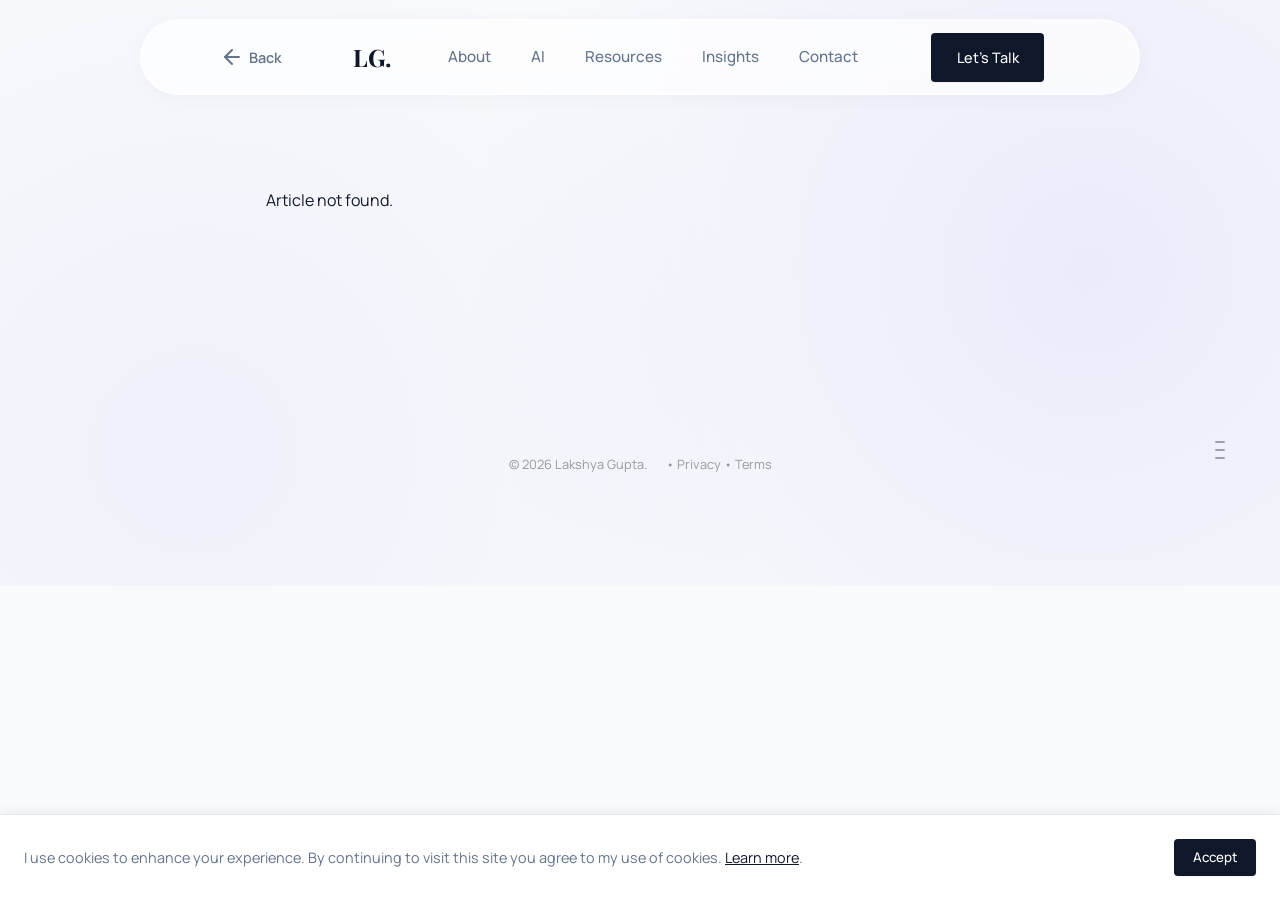
==== commit 45f420e9: "Lakshya" ====
--- a/pulse/index.html
+++ b/pulse/index.html
@@ -1,654 +1,497 @@
 <!doctype html>
 <html lang="en">
-  <head>
-    <meta charset="UTF-8" />
-    <meta name="viewport" content="width=device-width, initial-scale=1.0" />
-    <meta name="theme-color" content="#ffffff" />
-    <title>Article — Khushaank Gupta</title>
-    <link rel="icon" type="image/png" href="/assets/images/favicon.webp" />
-    <link rel="apple-touch-icon" href="/assets/images/favicon.webp" />
-    <link
-      rel="alternate"
-      type="application/rss+xml"
-      title="Khushaank Gupta — Insights RSS Feed"
-      href="/rss.xml"
-    />
-    <link rel="author" href="/humans.txt" />
-    <link rel="manifest" href="/manifest.json" />
-    <meta name="robots" content="index, follow, max-image-preview:large, max-snippet:-1, max-video-preview:-1" />
-    <meta
-      name="description"
-      content="Khushaank's Pulse - Insights on Quant, LLMs, and Strategic Finance."
-    />
-    <meta
-      name="keywords"
-      content="Khushaank Gupta, ACCA Student, AI in Finance, Python for Finance, Financial Modeling, Quantitative Analysis, Strat Finance"
-    />
-    <meta name="author" content="Khushaank Gupta" />
-    <script>
-      (function () {
-        const params = new URLSearchParams(window.location.search);
-        const hasId = params.has("id");
-        const hasSlug = params.has("slug");
-        const path = window.location.pathname || "";
-        const hasSlugInPath = /^\/pulse\/[^/?#]+/.test(path);
-        const hash = window.location.hash;
-        const isAuthCallback =
-          params.has("code") ||
-          params.has("error") ||
-          hash.includes("access_token") ||
-          hash.includes("error") ||
-          hash.includes("type=recovery");
-        const isPulseRootPath =
-          path === "/pulse" || path === "/pulse/" || path.endsWith("/pulse/index.html");
-        if (!hasId && !hasSlug && !hasSlugInPath && !isAuthCallback && isPulseRootPath) {
-          window.location.replace("/blog");
-        }
-      })();
-    </script>
-
-    <meta property="og:type" content="website" />
-    <meta property="og:url" content="https://khushaankgupta.qzz.io/pulse" />
-    <meta property="og:title" content="Article — Khushaank Gupta" />
-    <meta
-      property="og:description"
-      content="Khushaank's Pulse - Insights on Quant, LLMs, and Strategic Finance."
-    />
-    <meta
-      property="og:image"
-      content="https://khushaankgupta.qzz.io/assets/images/hero.webp"
-    />
-    <meta property="og:site_name" content="Khushaank Gupta" />
-    <meta property="og:locale" content="en_US" />
-
-    <meta name="twitter:card" content="summary_large_image" />
-    <meta name="twitter:site" content="@Khushaankgupta" />
-    <meta name="twitter:creator" content="@Khushaankgupta" />
-    <meta name="twitter:url" content="https://khushaankgupta.qzz.io/pulse/" />
-    <meta name="twitter:title" content="Article — Khushaank Gupta" />
-    <meta
-      name="twitter:description"
-      content="Khushaank's Pulse - Insights on Quant, LLMs, and Strategic Finance."
-    />
-    <meta
-      name="twitter:image"
-      content="https://khushaankgupta.qzz.io/assets/images/hero.webp"
-    />
-
-    <link rel="preconnect" href="https://fonts.googleapis.com" />
-    <link rel="preconnect" href="https://fonts.gstatic.com" crossorigin="" />
+
+<head>
+  <meta charset="UTF-8" />
+  <meta name="viewport" content="width=device-width, initial-scale=1.0" />
+  <meta name="theme-color" content="#ffffff" />
+  <title>Article — Lakshya Gupta</title>
+  <link rel="icon" type="image/png" href="/assets/images/favicon.webp" />
+  <link rel="apple-touch-icon" href="/assets/images/favicon.webp" />
+  <link rel="alternate" type="application/rss+xml" title="Lakshya Gupta — Insights RSS Feed" href="/rss.xml" />
+  <link rel="author" href="/humans.txt" />
+  <link rel="manifest" href="/manifest.json" />
+  <meta name="robots" content="index, follow, max-image-preview:large, max-snippet:-1, max-video-preview:-1" />
+  <meta name="description" content="Lakshya's Pulse - Insights on Quant, LLMs, and Strategic Chess." />
+  <meta name="keywords"
+    content="Lakshya Gupta, Chess Player, Chess Technology, AI in Chess, Python, Web Development, Strategy" />
+  <meta name="author" content="Lakshya Gupta" />
+  <script>
+    (function () {
+      const params = new URLSearchParams(window.location.search);
+      const hasId = params.has("id");
+      const hasSlug = params.has("slug");
+      const path = window.location.pathname || "";
+      const hasSlugInPath = /^\/pulse\/[^/?#]+/.test(path);
+      const hash = window.location.hash;
+      const isAuthCallback =
+        params.has("code") ||
+        params.has("error") ||
+        hash.includes("access_token") ||
+        hash.includes("error") ||
+        hash.includes("type=recovery");
+      const isPulseRootPath =
+        path === "/pulse" || path === "/pulse/" || path.endsWith("/pulse/index.html");
+      if (!hasId && !hasSlug && !hasSlugInPath && !isAuthCallback && isPulseRootPath) {
+        window.location.replace("/blog");
+      }
+    })();
+  </script>
+
+  <meta property="og:type" content="website" />
+  <meta property="og:url" content="https://lakshyagupta.qzz.io/pulse" />
+  <meta property="og:title" content="Article — Lakshya Gupta" />
+  <meta property="og:description" content="Lakshya's Pulse - Insights on Quant, LLMs, and Strategic Chess." />
+  <meta property="og:image" content="https://lakshyagupta.qzz.io/assets/images/chess-tech-hero.png" />
+  <meta property="og:site_name" content="Lakshya Gupta" />
+  <meta property="og:locale" content="en_US" />
+
+  <meta name="twitter:card" content="summary_large_image" />
+  <meta name="twitter:site" content="@Lakshyagupta" />
+  <meta name="twitter:creator" content="@Lakshyagupta" />
+  <meta name="twitter:url" content="https://lakshyagupta.qzz.io/pulse/" />
+  <meta name="twitter:title" content="Article — Lakshya Gupta" />
+  <meta name="twitter:description" content="Lakshya's Pulse - Insights on Quant, LLMs, and Strategic Chess." />
+  <meta name="twitter:image" content="https://lakshyagupta.qzz.io/assets/images/chess-tech-hero.png" />
+
+  <link rel="preconnect" href="https://fonts.googleapis.com" />
+  <link rel="preconnect" href="https://fonts.gstatic.com" crossorigin="" />
+  <link
+    href="https://fonts.googleapis.com/css2?family=Manrope:wght@400;500;600&family=Playfair+Display:ital,wght@0,600;1,600&display=swap"
+    rel="stylesheet" media="print" onload="this.media = 'all'" />
+  <noscript>
     <link
       href="https://fonts.googleapis.com/css2?family=Manrope:wght@400;500;600&family=Playfair+Display:ital,wght@0,600;1,600&display=swap"
-      rel="stylesheet"
-      media="print"
-      onload="this.media = 'all'"
-    />
-    <noscript>
-      <link
-        href="https://fonts.googleapis.com/css2?family=Manrope:wght@400;500;600&family=Playfair+Display:ital,wght@0,600;1,600&display=swap"
-        rel="stylesheet"
-      />
-    </noscript>
-
-    <link rel="preload" href="/assets/css/style.css?v=6" as="style" />
-    <link rel="stylesheet" href="/assets/css/style.css?v=6" />
-    <link
-      href="https://cdnjs.cloudflare.com/ajax/libs/prism/1.29.0/themes/prism-tomorrow.min.css"
-      rel="stylesheet"
-    />
-
-    <script src="/assets/js/lucide.min.js" defer></script>
-    <script src="/assets/js/supabase-config.js" defer></script>
-    <script src="/assets/js/supabase.min.js" defer></script>
-    <script type="application/ld+json">
+      rel="stylesheet" />
+  </noscript>
+
+  <link rel="preload" href="/assets/css/style.css?v=6" as="style" />
+  <link rel="stylesheet" href="/assets/css/style.css?v=6" />
+  <link href="https://cdnjs.cloudflare.com/ajax/libs/prism/1.29.0/themes/prism-tomorrow.min.css" rel="stylesheet" />
+
+  <script src="/assets/js/lucide.min.js" defer></script>
+  <script src="/assets/js/supabase-config.js" defer></script>
+  <script src="/assets/js/supabase.min.js" defer></script>
+  <script type="application/ld+json">
       {
         "@context": "https://schema.org",
         "@type": "WebPage",
-        "name": "Article — Khushaank Gupta",
-        "description": "Khushaank's Pulse - Insights on Quant, LLMs, and Strategic Finance.",
-        "url": "https://khushaankgupta.qzz.io/pulse",
-        "author": { "@type": "Person", "name": "Khushaank Gupta" }
+        "name": "Article — Lakshya Gupta",
+        "description": "Lakshya's Pulse - Insights on Quant, LLMs, and Strategic Chess.",
+        "url": "https://lakshyagupta.qzz.io/pulse",
+        "author": { "@type": "Person", "name": "Lakshya Gupta" }
       }
     </script>
-  </head>
-  <body class="viewer-page">
-    <div class="preloader" aria-hidden="true">
-      <div class="loader-bar"></div>
-    </div>
-    <div id="reading-progress-container" class="reading-progress-container">
-      <div id="reading-progress" class="reading-progress-bar"></div>
-    </div>
-
-    <div id="article-search-bar" class="article-search-container">
-      <div class="search-inner">
-        <i data-lucide="search" size="18"></i>
-        <input
-          type="text"
-          id="article-search-input"
-          placeholder="Find in article..."
-          autocomplete="off"
-        />
-        <div class="search-controls">
-          <span id="search-results-count">0/0</span>
-          <button id="search-prev" title="Previous match">
-            <i data-lucide="chevron-up" size="18"></i>
-          </button>
-          <button id="search-next" title="Next match">
-            <i data-lucide="chevron-down" size="18"></i>
-          </button>
-          <button id="search-close" title="Close search (Esc)">
-            <i data-lucide="x" size="18"></i>
-          </button>
-        </div>
-      </div>
-    </div>
-
-    <header class="navbar" role="banner">
-      <div class="container nav-container" role="navigation" aria-label="Main Navigation">
-        <!-- Back Button for Viewer Page -->
-        <a
-          id="viewer-back-btn"
-          href="/blog"
-          class="nav-back-btn pulse-nav-back"
-        >
-          <i data-lucide="arrow-left" size="18"></i>
-          <span class="back-label">Back</span>
+</head>
+
+<body class="viewer-page">
+  <div class="preloader" aria-hidden="true">
+    <div class="loader-bar"></div>
+  </div>
+  <div id="reading-progress-container" class="reading-progress-container">
+    <div id="reading-progress" class="reading-progress-bar"></div>
+  </div>
+
+  <div id="article-search-bar" class="article-search-container">
+    <div class="search-inner">
+      <i data-lucide="search" size="18"></i>
+      <input type="text" id="article-search-input" placeholder="Find in article..." autocomplete="off" />
+      <div class="search-controls">
+        <span id="search-results-count">0/0</span>
+        <button id="search-prev" title="Previous match">
+          <i data-lucide="chevron-up" size="18"></i>
+        </button>
+        <button id="search-next" title="Next match">
+          <i data-lucide="chevron-down" size="18"></i>
+        </button>
+        <button id="search-close" title="Close search (Esc)">
+          <i data-lucide="x" size="18"></i>
+        </button>
+      </div>
+    </div>
+  </div>
+
+  <header class="navbar" role="banner">
+    <div class="container nav-container" role="navigation" aria-label="Main Navigation">
+
+      <a id="viewer-back-btn" href="/blog" class="nav-back-btn pulse-nav-back">
+        <i data-lucide="arrow-left" size="18"></i>
+        <span class="back-label">Back</span>
+      </a>
+      <a href="/" class="brand">LG.</a>
+      <nav>
+        <ul class="nav-links">
+          <li><a href="/#about" class="nav-link">About</a></li>
+          <li><a href="/ai" class="nav-link">AI</a></li>
+          <li><a href="/resources" class="nav-link">Resources</a></li>
+          <li><a href="/blog" class="nav-link active">Insights</a></li>
+          <li><a href="/contact" class="nav-link">Contact</a></li>
+        </ul>
+      </nav>
+      <div class="nav-cta-wrapper">
+        <a href="/contact" class="btn nav-cta-btn">Let's Talk</a>
+      </div>
+      <div class="row mobile-toggle">
+        <input type="checkbox" id="hamburger" aria-label="Toggle Navigation Menu" />
+        <label for="hamburger" class="hamburger" aria-hidden="true">
+          <span class="line"></span>
+          <span class="line"></span>
+          <span class="line"></span>
+        </label>
+      </div>
+    </div>
+  </header>
+
+  <div class="mobile-menu">
+    <a href="/#about" class="mobile-link">About</a>
+    <a href="/ai" class="mobile-link">AI</a>
+    <a href="/resources" class="mobile-link">Resources</a>
+    <a href="/blog" class="mobile-link">Insights</a>
+    <a href="/contact" class="mobile-link">Contact</a>
+    <a href="/contact" class="btn mobile-cta">Let's Talk</a>
+  </div>
+
+  <main id="main-content" class="article-container fade-in" role="main">
+    <div id="article-loading" class="article-skeleton">
+      <div class="skeleton-meta-bar">
+        <div class="skeleton-line theme-w-42"></div>
+        <span class="theme-muted-9">•</span>
+        <div class="skeleton-line theme-w-43"></div>
+      </div>
+
+      <div class="skeleton-line theme-margin-w-44"></div>
+      <div class="skeleton-line theme-margin-w-45"></div>
+
+      <div class="skeleton-line theme-margin-w-46"></div>
+
+      <div class="skeleton-meta-bar theme-margin-47">
+        <div class="skeleton-line theme-w-48"></div>
+        <div class="skeleton-line theme-w-48"></div>
+        <div class="skeleton-line theme-w-48"></div>
+      </div>
+
+      <div class="skeleton-line theme-margin-w-49"></div>
+
+      <div class="skeleton-line theme-margin-w-50"></div>
+      <div class="skeleton-line theme-margin-w-50"></div>
+      <div class="skeleton-line theme-margin-w-51"></div>
+      <div class="skeleton-line theme-margin-w-50"></div>
+      <div class="skeleton-line theme-margin-w-52"></div>
+      <div class="skeleton-line theme-margin-w-50"></div>
+      <div class="skeleton-line theme-margin-w-53"></div>
+      <div class="skeleton-line theme-margin-w-54"></div>
+    </div>
+
+    <article id="article-display" class="theme-55">
+      <header class="article-header">
+        <div class="article-meta">
+          <span id="article-date"></span> •
+          <span id="article-views"></span> Views
+        </div>
+
+        <h1 id="article-title"></h1>
+
+        <div class="meta-stats">
+          <div class="meta-item">
+            <i data-lucide="clock" size="14"></i>
+            <span id="reading-time"></span>
+          </div>
+        </div>
+      </header>
+
+      <div id="article-body" class="article-content"></div>
+
+      <div class="theme-center-margin-56">
+        <a href="/blog" class="btn btn-outline">
+          <i data-lucide="arrow-left" size="16" class="theme-57"></i>
+          Back to Insights
         </a>
-        <a href="/" class="brand">KG.</a>
-        <nav>
-          <ul class="nav-links">
-            <li><a href="/#about" class="nav-link">About</a></li>
-            <li><a href="/ai" class="nav-link">AI</a></li>
-            <li><a href="/resources" class="nav-link">Resources</a></li>
-            <li><a href="/blog" class="nav-link active">Insights</a></li>
-            <li><a href="/contact" class="nav-link">Contact</a></li>
-          </ul>
-        </nav>
-        <div class="nav-cta-wrapper">
-          <a href="/contact" class="btn nav-cta-btn">Let's Talk</a>
-        </div>
-        <div class="row mobile-toggle">
-          <input type="checkbox" id="hamburger" aria-label="Toggle Navigation Menu" />
-          <label for="hamburger" class="hamburger" aria-hidden="true">
-            <span class="line"></span>
-            <span class="line"></span>
-            <span class="line"></span>
-          </label>
-        </div>
-      </div>
-    </header>
-
-    <div class="mobile-menu">
-      <a href="/#about" class="mobile-link">About</a>
-      <a href="/ai" class="mobile-link">AI</a>
-      <a href="/resources" class="mobile-link">Resources</a>
-      <a href="/blog" class="mobile-link">Insights</a>
-      <a href="/contact" class="mobile-link">Contact</a>
-      <a href="/contact" class="btn mobile-cta">Let's Talk</a>
-    </div>
-
-    <main id="main-content" class="article-container fade-in" role="main">
-      <div id="article-loading" class="article-skeleton">
-        <div class="skeleton-meta-bar">
-          <div class="skeleton-line theme-w-42"></div>
-          <span class="theme-muted-9">•</span>
-          <div class="skeleton-line theme-w-43"></div>
-        </div>
-
-        <div class="skeleton-line theme-margin-w-44"></div>
-        <div class="skeleton-line theme-margin-w-45"></div>
-
-        <div class="skeleton-line theme-margin-w-46"></div>
-
-        <div class="skeleton-meta-bar theme-margin-47">
-          <div class="skeleton-line theme-w-48"></div>
-          <div class="skeleton-line theme-w-48"></div>
-          <div class="skeleton-line theme-w-48"></div>
-        </div>
-
-        <div class="skeleton-line theme-margin-w-49"></div>
-
-        <div class="skeleton-line theme-margin-w-50"></div>
-        <div class="skeleton-line theme-margin-w-50"></div>
-        <div class="skeleton-line theme-margin-w-51"></div>
-        <div class="skeleton-line theme-margin-w-50"></div>
-        <div class="skeleton-line theme-margin-w-52"></div>
-        <div class="skeleton-line theme-margin-w-50"></div>
-        <div class="skeleton-line theme-margin-w-53"></div>
-        <div class="skeleton-line theme-margin-w-54"></div>
-      </div>
-
-      <article id="article-display" class="theme-55">
-        <header class="article-header">
-          <div class="article-meta">
-            <span id="article-date"></span> •
-            <span id="article-views"></span> Views
-          </div>
-
-          <h1 id="article-title"></h1>
-
-          <div class="meta-stats">
-            <div class="meta-item">
-              <i data-lucide="clock" size="14"></i>
-              <span id="reading-time"></span>
-            </div>
-          </div>
-        </header>
-
-        <div id="article-body" class="article-content"></div>
-
-        <div class="theme-center-margin-56">
-          <a href="/blog" class="btn btn-outline">
-            <i data-lucide="arrow-left" size="16" class="theme-57"></i>
-            Back to Insights
-          </a>
-        </div>
-
-        <section id="related-reading" class="related-reading theme-55">
-          <h3 class="related-title">
-            <i data-lucide="book-open"></i> Related Reading
-          </h3>
-          <div id="related-posts-grid" class="related-posts-grid"></div>
-        </section>
-
-        <hr class="theme-58" />
-
-        <div class="comments-section">
-          <div class="comments-heading-row theme-margin-59">
-            <h3>Conversation</h3>
-            <div class="comments-heading-actions">
-              <button
-                id="btn-share-menu"
-                class="comment-share-btn"
-                type="button"
-                aria-label="Share this article"
-                title="Share this article"
-              >
-                <i data-lucide="share-2" size="15"></i>
-              </button>
-              <button
-                id="comment-like-btn"
-                class="comment-like-btn clap-action js-article-like-btn"
-                type="button"
-                aria-label="Like this article"
-                title="Like this article"
-              >
-                <i data-lucide="sparkles" size="15"></i>
-                <span id="clap-count" aria-live="polite">0</span>
-              </button>
-            </div>
-          </div>
-
-          <div id="auth-comment" class="theme-center-margin-60">
-            <p class="theme-margin-muted-61">
-              Join the conversation by signing in.
-            </p>
-            <button id="google-login-btn" class="btn btn-primary theme-62">
-              <svg
-                width="18"
-                height="18"
-                xmlns="http://www.w3.org/2000/svg"
-                viewBox="0 0 48 48"
-              >
-                <path
-                  fill="#EA4335"
-                  d="M24 9.5c3.54 0 6.71 1.22 9.21 3.6l6.85-6.85C35.9 2.38 30.47 0 24 0 14.62 0 6.51 5.38 2.56 13.22l7.98 6.19C12.43 13.72 17.74 9.5 24 9.5z"
-                ></path>
-                <path
-                  fill="#4285F4"
-                  d="M46.98 24.55c0-1.57-.15-3.09-.38-4.55H24v9.02h12.94c-.58 2.96-2.26 5.48-4.78 7.18l7.73 6c4.51-4.18 7.09-10.36 7.09-17.65z"
-                ></path>
-                <path
-                  fill="#FBBC05"
-                  d="M10.53 28.59c-.48-1.45-.76-2.99-.76-4.59s.27-3.14.76-4.59l-7.98-6.19C.92 16.46 0 20.12 0 24c0 3.88.92 7.54 2.56 10.79l7.97-6.2z"
-                ></path>
-                <path
-                  fill="#34A853"
-                  d="M24 48c6.48 0 11.93-2.13 15.89-5.81l-7.73-6c-2.15 1.45-4.92 2.3-8.16 2.3-6.26 0-11.57-4.22-13.47-9.91l-7.98 6.19C6.51 42.62 14.62 48 24 48z"
-                ></path>
-                <path fill="none" d="M0 0h48v48H0z"></path>
-              </svg>
-              Sign in with Google
-            </button>
-          </div>
-
-          <form id="comment-form" class="comment-form">
-            <div class="comment-user-info">
-              <span id="user-display-name" class="user-display-name"></span>
-              <button type="button" id="logout-btn" class="logout-btn">
-                Sign Out
-              </button>
-            </div>
-
-            <div class="comment-input-wrapper pill-comment-form">
-              <input
-                type="text"
-                id="comment-content"
-                placeholder="Share your thoughts..."
-                required=""
-                class="comment-textarea pill-textarea"
-              />
-              <div class="attach-wrapper">
-                <button
-                  type="button"
-                  id="add-image-btn"
-                  class="add-image-btn attach-trigger"
-                  title="Add attachment"
-                >
-                  <i data-lucide="plus" size="20"></i>
-                </button>
-                <input
-                  type="file"
-                  id="comment-image-upload"
-                  accept="image/png, image/jpeg, image/webp"
-                  style="display: none"
-                />
-                <!-- Attachment Popover Menu -->
-                <div id="attach-popover" class="attach-popover">
-                  <div class="attach-popover-arrow"></div>
-                  <div class="attach-drop-zone" id="attach-drop-zone">
-                    <i data-lucide="upload-cloud" size="28"></i>
-                    <span>Drag & drop an image here</span>
-                  </div>
-                  <div class="attach-divider"><span>or</span></div>
-                  <button
-                    type="button"
-                    class="attach-option"
-                    id="attach-from-computer"
-                  >
-                    <i data-lucide="hard-drive" size="18"></i>
-                    Select from Computer
-                  </button>
-                </div>
-              </div>
-              <div class="comment-actions pill-actions">
-                <button
-                  type="submit"
-                  id="submit-comment-btn"
-                  class="post-comment-btn pill-submit-btn"
-                  title="Post Comment"
-                >
-                  <span class="submit-arrow" aria-hidden="true">↑</span>
-                </button>
-              </div>
-            </div>
-
-            <div
-              id="comment-image-preview"
-              class="comment-image-preview"
-              style="display: none"
-            >
-              <img id="preview-img" src="" alt="Preview" />
-              <button
-                type="button"
-                id="remove-image-btn"
-                class="remove-image-btn"
-                title="Remove image"
-              >
-                <i data-lucide="x" size="14"></i>
-              </button>
-            </div>
-          </form>
-
-          <div id="comments-list">
-            <div class="comment-skeleton">
-              <div class="skeleton-meta-bar theme-margin-71">
-                <div class="skeleton-line theme-w-72"></div>
-                <div class="skeleton-line theme-w-73"></div>
-              </div>
-              <div class="skeleton-line theme-margin-w-74"></div>
-              <div class="skeleton-line theme-w-75"></div>
-            </div>
-            <div class="comment-skeleton">
-              <div class="skeleton-meta-bar theme-margin-71">
-                <div class="skeleton-line theme-w-76"></div>
-                <div class="skeleton-line theme-w-42"></div>
-              </div>
-              <div class="skeleton-line theme-margin-w-77"></div>
-              <div class="skeleton-line theme-w-78"></div>
-            </div>
-          </div>
-        </div>
-      </article>
-    </main>
-
-    <!-- Floating Table of Contents (outside transformed container) -->
-    <div id="floating-toc-wrap" class="floating-toc-wrap">
-      <button
-        id="floating-toc-trigger"
-        class="floating-toc-trigger"
-        aria-label="Open table of contents"
-        aria-controls="floating-toc"
-        aria-expanded="false"
-        title="Table of contents"
-        type="button"
-      >
-        <span class="toc-trigger-line"></span>
-        <span class="toc-trigger-line"></span>
-        <span class="toc-trigger-line"></span>
-      </button>
-
-      <div
-        id="floating-toc"
-        class="floating-toc"
-        role="navigation"
-        aria-label="Table of contents"
-      >
-        <div class="floating-toc-header" aria-hidden="true"></div>
-        <ul id="floating-toc-list" class="floating-toc-list"></ul>
-      </div>
-    </div>
-    <footer role="contentinfo">
-      <div class="container theme-center-79">
-        © <span id="current-year"></span> Khushaank Gupta.
-        <span class="footer-legal theme-33">
-          • <a href="/privacy" target="_blank" rel="noopener noreferrer">Privacy</a> •
-          <a href="/terms" target="_blank" rel="noopener noreferrer">Terms</a>
-        </span>
-      </div>
-    </footer>
-
-    <button
-      id="scroll-top-btn"
-      class="scroll-top-btn"
-      aria-label="Scroll to top"
-    >
-      <i data-lucide="arrow-up" size="24" aria-hidden="true"></i>
-    </button>
-
-    <div id="newsletter-slidein" class="newsletter-slidein">
-      <span id="nl-close" class="nl-close">✕</span>
-      <div class="ns-content">
-        <h4>📬 Stay Updated!</h4>
-        <p class="theme-margin-80">
-          Join the Inner Circle for exclusive insights, or follow on LinkedIn.
-        </p>
-
-        <form id="newsletter-slidein-form" class="theme-margin-81">
-          <input
-            type="email"
-            placeholder="Your email"
-            required=""
-            class="theme-82"
-          />
-          <button type="submit" class="theme-83">Join</button>
-        </form>
-
-        <div class="theme-margin-84">
-          <span>OR</span>
-        </div>
-
-        <a
-          href="https://www.linkedin.com/in/khushaank/"
-          target="_blank"
-          rel="noopener noreferrer"
-          class="ns-btn theme-w-85"
-          id="linkedin-follow-btn"
-        >
-          <svg
-            xmlns="http://www.w3.org/2000/svg"
-            width="16"
-            height="16"
-            viewBox="0 0 24 24"
-            fill="currentColor"
-          >
-            <path
-              d="M19 0h-14c-2.761 0-5 2.239-5 5v14c0 2.761 2.239 5 5 5h14c2.762 0 5-2.239 5-5v-14c0-2.761-2.238-5-5-5zm-11 19h-3v-11h3v11zm-1.5-12.268c-.966 0-1.75-.79-1.75-1.764s.784-1.764 1.75-1.764 1.75.79 1.75 1.764-.783 1.764-1.75 1.764zm13.5 12.268h-3v-5.604c0-3.368-4-3.113-4 0v5.604h-3v-11h3v1.765c1.396-2.586 7-2.777 7 2.476v6.759z"
-            ></path>
-          </svg>
-          Follow on LinkedIn
-        </a>
-      </div>
-    </div>
-
-    <div class="focus-mode-indicator">Focus Mode Active - Alt + F to exit</div>
-
-    <!-- Login Modal -->
-    <div id="login-modal" class="share-modal-overlay">
-      <div class="share-modal login-modal-content">
-        <div class="share-modal-header login-modal-header">
-          <h3>Sign In Required</h3>
-          <button
-            id="close-login-modal"
-            class="btn-close-modal login-modal-close"
-          >
-            <i data-lucide="x"></i>
-          </button>
-        </div>
-        <div class="share-modal-body login-modal-body">
-          <p class="login-modal-text">
-            Join the conversation and show your appreciation by signing in.
+      </div>
+
+      <section id="related-reading" class="related-reading theme-55">
+        <h3 class="related-title">
+          <i data-lucide="book-open"></i> Related Reading
+        </h3>
+        <div id="related-posts-grid" class="related-posts-grid"></div>
+      </section>
+
+      <hr class="theme-58" />
+
+      <div class="comments-section">
+        <div class="comments-heading-row theme-margin-59">
+          <h3>Conversation</h3>
+          <div class="comments-heading-actions">
+            <button id="btn-share-menu" class="comment-share-btn" type="button" aria-label="Share this article"
+              title="Share this article">
+              <i data-lucide="share-2" size="15"></i>
+            </button>
+            <button id="comment-like-btn" class="comment-like-btn clap-action js-article-like-btn" type="button"
+              aria-label="Upvote this article" title="Upvote this article">
+              <i data-lucide="triangle" size="15"></i>
+              <span id="clap-count" aria-live="polite">0</span>
+            </button>
+          </div>
+        </div>
+
+        <div id="auth-comment" class="theme-center-margin-60">
+          <p class="theme-margin-muted-61">
+            Join the conversation by signing in.
           </p>
-          <button
-            id="modal-google-login-btn"
-            class="btn btn-primary login-modal-btn"
-          >
-            <svg
-              width="18"
-              height="18"
-              xmlns="http://www.w3.org/2000/svg"
-              viewBox="0 0 48 48"
-              class="login-modal-icon"
-            >
-              <path
-                fill="#EA4335"
-                d="M24 9.5c3.54 0 6.71 1.22 9.21 3.6l6.85-6.85C35.9 2.38 30.47 0 24 0 14.62 0 6.51 5.38 2.56 13.22l7.98 6.19C12.43 13.72 17.74 9.5 24 9.5z"
-              ></path>
-              <path
-                fill="#4285F4"
-                d="M46.98 24.55c0-1.57-.15-3.09-.38-4.55H24v9.02h12.94c-.58 2.96-2.26 5.48-4.78 7.18l7.73 6c4.51-4.18 7.09-10.36 7.09-17.65z"
-              ></path>
-              <path
-                fill="#FBBC05"
-                d="M10.53 28.59c-.48-1.45-.76-2.99-.76-4.59s.27-3.14.76-4.59l-7.98-6.19C.92 16.46 0 20.12 0 24c0 3.88.92 7.54 2.56 10.79l7.97-6.2z"
-              ></path>
-              <path
-                fill="#34A853"
-                d="M24 48c6.48 0 11.93-2.13 15.89-5.81l-7.73-6c-2.15 1.45-4.92 2.3-8.16 2.3-6.26 0-11.57-4.22-13.47-9.91l-7.98 6.19C6.51 42.62 14.62 48 24 48z"
-              ></path>
+          <button id="google-login-btn" class="btn btn-primary theme-62">
+            <svg width="18" height="18" xmlns="http://www.w3.org/2000/svg" viewBox="0 0 48 48">
+              <path fill="#EA4335"
+                d="M24 9.5c3.54 0 6.71 1.22 9.21 3.6l6.85-6.85C35.9 2.38 30.47 0 24 0 14.62 0 6.51 5.38 2.56 13.22l7.98 6.19C12.43 13.72 17.74 9.5 24 9.5z">
+              </path>
+              <path fill="#4285F4"
+                d="M46.98 24.55c0-1.57-.15-3.09-.38-4.55H24v9.02h12.94c-.58 2.96-2.26 5.48-4.78 7.18l7.73 6c4.51-4.18 7.09-10.36 7.09-17.65z">
+              </path>
+              <path fill="#FBBC05"
+                d="M10.53 28.59c-.48-1.45-.76-2.99-.76-4.59s.27-3.14.76-4.59l-7.98-6.19C.92 16.46 0 20.12 0 24c0 3.88.92 7.54 2.56 10.79l7.97-6.2z">
+              </path>
+              <path fill="#34A853"
+                d="M24 48c6.48 0 11.93-2.13 15.89-5.81l-7.73-6c-2.15 1.45-4.92 2.3-8.16 2.3-6.26 0-11.57-4.22-13.47-9.91l-7.98 6.19C6.51 42.62 14.62 48 24 48z">
+              </path>
               <path fill="none" d="M0 0h48v48H0z"></path>
             </svg>
             Sign in with Google
           </button>
         </div>
-      </div>
-    </div>
-
-    <!-- YouTube-style Share Modal -->
-    <div id="yt-share-modal" class="share-modal-overlay">
-      <div class="share-modal">
-        <div class="share-modal-header">
-          <h3>Share</h3>
-          <button id="close-share-modal" class="btn-close-modal">
-            <i data-lucide="x"></i>
-          </button>
-        </div>
-        <div class="share-modal-body">
-          <div class="share-icons-container">
-            <div class="share-icons-grid" id="share-icons-grid">
-              <button class="share-icon-btn copy-action" title="Copy Link">
-                <div class="icon-circle theme-86">
-                  <i data-lucide="copy" size="24" color="#fff"></i>
+
+        <form id="comment-form" class="comment-form">
+          <div class="comment-user-info">
+            <span id="user-display-name" class="user-display-name"></span>
+            <button type="button" id="logout-btn" class="logout-btn">
+              Sign Out
+            </button>
+          </div>
+
+          <div class="comment-input-wrapper pill-comment-form">
+            <input type="text" id="comment-content" placeholder="Share your thoughts..." required=""
+              class="comment-textarea pill-textarea" />
+            <div class="attach-wrapper">
+              <button type="button" id="add-image-btn" class="add-image-btn attach-trigger" title="Add attachment">
+                <i data-lucide="plus" size="20"></i>
+              </button>
+              <input type="file" id="comment-image-upload" accept="image/png, image/jpeg, image/webp"
+                style="display: none" />
+
+              <div id="attach-popover" class="attach-popover">
+                <div class="attach-popover-arrow"></div>
+                <div class="attach-drop-zone" id="attach-drop-zone">
+                  <i data-lucide="upload-cloud" size="28"></i>
+                  <span>Drag & drop an image here</span>
                 </div>
-                <span>Copy</span>
-              </button>
-              <a
-                href="#"
-                id="share-whatsapp"
-                class="share-icon-btn"
-                target="_blank"
-              >
-                <div class="icon-circle theme-87">
-                  <i data-lucide="message-circle" size="24" color="#fff"></i>
-                </div>
-                <span>WhatsApp</span>
-              </a>
-              <a
-                href="#"
-                id="share-twitter"
-                class="share-icon-btn"
-                target="_blank"
-              >
-                <div class="icon-circle theme-88">
-                  <svg viewBox="0 0 24 24" width="24" height="24" fill="#fff">
-                    <path
-                      d="M18.244 2.25h3.308l-7.227 8.26 8.502 11.24H16.17l-5.214-6.817L4.99 21.75H1.68l7.73-8.835L1.254 2.25H8.08l4.713 6.231zm-1.161 17.52h1.833L7.084 4.126H5.117z"
-                    ></path>
-                  </svg>
-                </div>
-                <span>X</span>
-              </a>
-              <a
-                href="#"
-                id="share-linkedin"
-                class="share-icon-btn"
-                target="_blank"
-              >
-                <div class="icon-circle theme-89">
-                  <i data-lucide="linkedin" size="24" color="#fff"></i>
-                </div>
-                <span>LinkedIn</span>
-              </a>
-              <a
-                href="#"
-                id="share-email"
-                class="share-icon-btn"
-                target="_blank"
-              >
-                <div class="icon-circle theme-90">
-                  <i data-lucide="mail" size="24" color="#fff"></i>
-                </div>
-                <span>Email</span>
-              </a>
-              <button id="btn-embed" class="share-icon-btn">
-                <div class="icon-circle theme-91">
-                  <i data-lucide="code" size="24" color="#fff"></i>
-                </div>
-                <span>Embed</span>
+                <div class="attach-divider"><span>or</span></div>
+                <button type="button" class="attach-option" id="attach-from-computer">
+                  <i data-lucide="hard-drive" size="18"></i>
+                  Select from Computer
+                </button>
+              </div>
+            </div>
+            <div class="comment-actions pill-actions">
+              <button type="submit" id="submit-comment-btn" class="post-comment-btn pill-submit-btn"
+                title="Post Comment">
+                <span class="submit-arrow" aria-hidden="true">↑</span>
               </button>
             </div>
-            <button
-              class="share-scroll-btn right"
-              id="share-scroll-right"
-              aria-label="Scroll right"
-            >
-              <i data-lucide="chevron-right"></i>
-            </button>
-          </div>
-          <div class="share-link-box">
-            <input type="text" id="share-link-input" readonly="" value="" />
-            <button id="share-copy-btn" class="btn">Copy</button>
-          </div>
-        </div>
-      </div>
-    </div>
-
-    <script src="/assets/js/search.js" defer></script>
-    <script src="/assets/js/script.js?v=6" defer></script>
-    <script src="https://cdnjs.cloudflare.com/ajax/libs/prism/1.29.0/prism.min.js" defer></script>
-    <script src="https://cdnjs.cloudflare.com/ajax/libs/prism/1.29.0/components/prism-python.min.js" defer></script>
-    <script src="https://cdnjs.cloudflare.com/ajax/libs/prism/1.29.0/components/prism-javascript.min.js" defer></script>
-    <script src="https://cdnjs.cloudflare.com/ajax/libs/prism/1.29.0/components/prism-json.min.js" defer></script>
-    <script src="https://cdnjs.cloudflare.com/ajax/libs/prism/1.29.0/components/prism-bash.min.js" defer></script>
-  </body>
-</html>
+          </div>
+
+          <div id="comment-image-preview" class="comment-image-preview" style="display: none">
+            <img id="preview-img" src="" alt="Preview" />
+            <button type="button" id="remove-image-btn" class="remove-image-btn" title="Remove image">
+              <i data-lucide="x" size="14"></i>
+            </button>
+          </div>
+        </form>
+
+        <div id="comments-list">
+          <div class="comment-skeleton">
+            <div class="skeleton-meta-bar theme-margin-71">
+              <div class="skeleton-line theme-w-72"></div>
+              <div class="skeleton-line theme-w-73"></div>
+            </div>
+            <div class="skeleton-line theme-margin-w-74"></div>
+            <div class="skeleton-line theme-w-75"></div>
+          </div>
+          <div class="comment-skeleton">
+            <div class="skeleton-meta-bar theme-margin-71">
+              <div class="skeleton-line theme-w-76"></div>
+              <div class="skeleton-line theme-w-42"></div>
+            </div>
+            <div class="skeleton-line theme-margin-w-77"></div>
+            <div class="skeleton-line theme-w-78"></div>
+          </div>
+        </div>
+      </div>
+    </article>
+  </main>
+
+
+  <div id="floating-toc-wrap" class="floating-toc-wrap">
+    <button id="floating-toc-trigger" class="floating-toc-trigger" aria-label="Open table of contents"
+      aria-controls="floating-toc" aria-expanded="false" title="Table of contents" type="button">
+      <span class="toc-trigger-line"></span>
+      <span class="toc-trigger-line"></span>
+      <span class="toc-trigger-line"></span>
+    </button>
+
+    <div id="floating-toc" class="floating-toc" role="navigation" aria-label="Table of contents">
+      <div class="floating-toc-header" aria-hidden="true"></div>
+      <ul id="floating-toc-list" class="floating-toc-list"></ul>
+    </div>
+  </div>
+  <footer role="contentinfo">
+    <div class="container theme-center-79">
+      © <span id="current-year"></span> Lakshya Gupta.
+      <span class="footer-legal theme-33">
+        • <a href="/privacy" target="_blank" rel="noopener noreferrer">Privacy</a> •
+        <a href="/terms" target="_blank" rel="noopener noreferrer">Terms</a>
+      </span>
+    </div>
+  </footer>
+
+  <button id="scroll-top-btn" class="scroll-top-btn" aria-label="Scroll to top">
+    <i data-lucide="arrow-up" size="24" aria-hidden="true"></i>
+  </button>
+
+  <div id="newsletter-slidein" class="newsletter-slidein">
+    <span id="nl-close" class="nl-close">✕</span>
+    <div class="ns-content">
+      <h4>📬 Stay Updated!</h4>
+      <p class="theme-margin-80">
+        Join the Inner Circle for exclusive insights, or follow on LinkedIn.
+      </p>
+
+      <form id="newsletter-slidein-form" class="theme-margin-81">
+        <input type="email" placeholder="Your email" required="" class="theme-82" />
+        <button type="submit" class="theme-83">Join</button>
+      </form>
+
+      <div class="theme-margin-84">
+        <span>OR</span>
+      </div>
+
+      <a href="https://www.linkedin.com/in/lakshya/" target="_blank" rel="noopener noreferrer"
+        class="ns-btn theme-w-85" id="linkedin-follow-btn">
+        <svg xmlns="http://www.w3.org/2000/svg" width="16" height="16" viewBox="0 0 24 24" fill="currentColor">
+          <path
+            d="M19 0h-14c-2.761 0-5 2.239-5 5v14c0 2.761 2.239 5 5 5h14c2.762 0 5-2.239 5-5v-14c0-2.761-2.238-5-5-5zm-11 19h-3v-11h3v11zm-1.5-12.268c-.966 0-1.75-.79-1.75-1.764s.784-1.764 1.75-1.764 1.75.79 1.75 1.764-.783 1.764-1.75 1.764zm13.5 12.268h-3v-5.604c0-3.368-4-3.113-4 0v5.604h-3v-11h3v1.765c1.396-2.586 7-2.777 7 2.476v6.759z">
+          </path>
+        </svg>
+        Follow on LinkedIn
+      </a>
+    </div>
+  </div>
+
+  <div class="focus-mode-indicator">Focus Mode Active - Alt + F to exit</div>
+
+
+  <div id="login-modal" class="share-modal-overlay">
+    <div class="share-modal login-modal-content">
+      <div class="share-modal-header login-modal-header">
+        <h3>Sign In Required</h3>
+        <button id="close-login-modal" class="btn-close-modal login-modal-close">
+          <i data-lucide="x"></i>
+        </button>
+      </div>
+      <div class="share-modal-body login-modal-body">
+        <p class="login-modal-text">
+          Join the conversation and show your appreciation by signing in.
+        </p>
+        <button id="modal-google-login-btn" class="btn btn-primary login-modal-btn">
+          <svg width="18" height="18" xmlns="http://www.w3.org/2000/svg" viewBox="0 0 48 48" class="login-modal-icon">
+            <path fill="#EA4335"
+              d="M24 9.5c3.54 0 6.71 1.22 9.21 3.6l6.85-6.85C35.9 2.38 30.47 0 24 0 14.62 0 6.51 5.38 2.56 13.22l7.98 6.19C12.43 13.72 17.74 9.5 24 9.5z">
+            </path>
+            <path fill="#4285F4"
+              d="M46.98 24.55c0-1.57-.15-3.09-.38-4.55H24v9.02h12.94c-.58 2.96-2.26 5.48-4.78 7.18l7.73 6c4.51-4.18 7.09-10.36 7.09-17.65z">
+            </path>
+            <path fill="#FBBC05"
+              d="M10.53 28.59c-.48-1.45-.76-2.99-.76-4.59s.27-3.14.76-4.59l-7.98-6.19C.92 16.46 0 20.12 0 24c0 3.88.92 7.54 2.56 10.79l7.97-6.2z">
+            </path>
+            <path fill="#34A853"
+              d="M24 48c6.48 0 11.93-2.13 15.89-5.81l-7.73-6c-2.15 1.45-4.92 2.3-8.16 2.3-6.26 0-11.57-4.22-13.47-9.91l-7.98 6.19C6.51 42.62 14.62 48 24 48z">
+            </path>
+            <path fill="none" d="M0 0h48v48H0z"></path>
+          </svg>
+          Sign in with Google
+        </button>
+      </div>
+    </div>
+  </div>
+
+
+  <div id="yt-share-modal" class="share-modal-overlay">
+    <div class="share-modal">
+      <div class="share-modal-header">
+        <h3>Share</h3>
+        <button id="close-share-modal" class="btn-close-modal">
+          <i data-lucide="x"></i>
+        </button>
+      </div>
+      <div class="share-modal-body">
+        <div class="share-icons-container">
+          <div class="share-icons-grid" id="share-icons-grid">
+            <button class="share-icon-btn copy-action" title="Copy Link">
+              <div class="icon-circle theme-86">
+                <i data-lucide="copy" size="24" color="#fff"></i>
+              </div>
+              <span>Copy</span>
+            </button>
+            <a href="#" id="share-whatsapp" class="share-icon-btn" target="_blank">
+              <div class="icon-circle theme-87">
+                <i data-lucide="message-circle" size="24" color="#fff"></i>
+              </div>
+              <span>WhatsApp</span>
+            </a>
+            <a href="#" id="share-twitter" class="share-icon-btn" target="_blank">
+              <div class="icon-circle theme-88">
+                <svg viewBox="0 0 24 24" width="24" height="24" fill="#fff">
+                  <path
+                    d="M18.244 2.25h3.308l-7.227 8.26 8.502 11.24H16.17l-5.214-6.817L4.99 21.75H1.68l7.73-8.835L1.254 2.25H8.08l4.713 6.231zm-1.161 17.52h1.833L7.084 4.126H5.117z">
+                  </path>
+                </svg>
+              </div>
+              <span>X</span>
+            </a>
+            <a href="#" id="share-linkedin" class="share-icon-btn" target="_blank">
+              <div class="icon-circle theme-89">
+                <i data-lucide="linkedin" size="24" color="#fff"></i>
+              </div>
+              <span>LinkedIn</span>
+            </a>
+            <a href="#" id="share-email" class="share-icon-btn" target="_blank">
+              <div class="icon-circle theme-90">
+                <i data-lucide="mail" size="24" color="#fff"></i>
+              </div>
+              <span>Email</span>
+            </a>
+            <button id="btn-embed" class="share-icon-btn">
+              <div class="icon-circle theme-91">
+                <i data-lucide="code" size="24" color="#fff"></i>
+              </div>
+              <span>Embed</span>
+            </button>
+          </div>
+          <button class="share-scroll-btn right" id="share-scroll-right" aria-label="Scroll right">
+            <i data-lucide="chevron-right"></i>
+          </button>
+        </div>
+        <div class="share-link-box">
+          <input type="text" id="share-link-input" readonly="" value="" />
+          <button id="share-copy-btn" class="btn">Copy</button>
+        </div>
+      </div>
+    </div>
+  </div>
+
+  <script src="/assets/js/search.js" defer></script>
+  <script src="/assets/js/script.js?v=6" defer></script>
+  <script src="https://cdnjs.cloudflare.com/ajax/libs/prism/1.29.0/prism.min.js" defer></script>
+  <script src="https://cdnjs.cloudflare.com/ajax/libs/prism/1.29.0/components/prism-python.min.js" defer></script>
+  <script src="https://cdnjs.cloudflare.com/ajax/libs/prism/1.29.0/components/prism-javascript.min.js" defer></script>
+  <script src="https://cdnjs.cloudflare.com/ajax/libs/prism/1.29.0/components/prism-json.min.js" defer></script>
+  <script src="https://cdnjs.cloudflare.com/ajax/libs/prism/1.29.0/components/prism-bash.min.js" defer></script>
+</body>
+
+</html>
--- a/assets/css/style.css
+++ b/assets/css/style.css
@@ -33,7 +33,7 @@
   -webkit-tap-highlight-color: transparent;
 }
 
-/* Skip Link for Accessibility */
+
 .skip-link {
   position: absolute;
   top: -100px;
@@ -52,7 +52,7 @@
   top: 0;
 }
 
-/* Improved Focus States */
+
 :focus-visible {
   outline: 3px solid var(--accent);
   outline-offset: 4px;
@@ -395,7 +395,7 @@
   color: var(--accent);
 }
 
-/* Hamburger CSS */
+
 label.hamburger {
   display: block;
   background: transparent;
@@ -529,7 +529,7 @@
   position: relative;
   border-top: 1px solid var(--border);
   border-bottom: 1px solid var(--border);
-  /* Refined edge fade */
+  
   mask-image: linear-gradient(
     to right,
     transparent,
@@ -586,7 +586,7 @@
   opacity: 0.4;
 }
 
-/* Responsive adjustments */
+
 @media (max-width: 768px) {
   .marquee-wrapper {
     padding: 1.5rem 0;
@@ -1622,10 +1622,10 @@
 }
 
 .clap-action.clapped .icon-circle-floating {
-  background: rgba(225, 29, 72, 0.08);
+  background: rgba(249, 115, 22, 0.08);
 }
 .clap-action.clapped {
-  color: #e11d48;
+  color: #f97316;
 }
 
 @media (max-width: 1299px) {
@@ -1634,7 +1634,7 @@
   }
 }
 
-/* Base Mobile Bottom Layout */
+
 @media (max-width: 1100px) {
   .article-actions-floating {
     position: fixed;
@@ -1674,7 +1674,7 @@
   }
 }
 
-/* Notion-like Right Desktop Layout */
+
 @media (min-width: 1300px) {
   .viewer-page .article-actions-floating {
     position: fixed;
@@ -1765,8 +1765,8 @@
   }
 
   .viewer-page .clap-action.clapped {
-    color: #ef4444;
-    border-color: rgba(239, 68, 68, 0.65);
+    color: #f97316;
+    border-color: rgba(249, 115, 22, 0.65);
     background: rgba(255, 255, 255, 0.95);
   }
 
@@ -1783,7 +1783,7 @@
   }
 }
 
-/* Attachment Popover */
+
 .attach-wrapper {
   position: relative;
   display: flex;
@@ -1901,7 +1901,7 @@
   margin-top: 0.25rem;
 }
 
-/* Comment Image Preview (clean) */
+
 .comment-image-preview {
   position: relative;
   margin-top: 1rem;
@@ -2063,15 +2063,15 @@
 }
 
 .clap-action.clapped {
-  border-color: #e11d48;
-  color: #e11d48;
-  background: rgba(225, 29, 72, 0.06);
+  border-color: #f97316;
+  color: #f97316;
+  background: rgba(249, 115, 22, 0.08);
 }
 
 .clap-action.clapped i,
 .clap-action.clapped svg {
-  fill: #e11d48;
-  color: #e11d48;
+  fill: #f97316;
+  color: #f97316;
 }
 
 .clap-action .clap-burst {
@@ -2169,7 +2169,7 @@
   display: none;
 }
 
-/* Notion-like Right Desktop Layout for TOC */
+
 @media (min-width: 1300px) {
   .floating-toc-wrap {
     position: fixed;
@@ -2306,7 +2306,7 @@
   font-size: 1.5rem;
 }
 
-/* Comment Form Styles */
+
 .comment-form {
   margin-bottom: 2rem;
 }
@@ -3573,9 +3573,10 @@
 }
 
 .clap-action.clapped svg {
-  color: #ef4444 !important;
-  fill: #ef4444 !important;
-  stroke: #ef4444 !important;
+  color: #f97316 !important;
+  fill: rgba(249, 115, 22, 0.15) !important;
+  stroke: #f97316 !important;
+  stroke-width: 2.5px;
 }
 
 .clap-action:disabled {
@@ -3589,7 +3590,7 @@
 }
 
 .clap-action.clapped #clap-count {
-  color: #ef4444;
+  color: #f97316;
 }
 
 @keyframes clapPulse {
@@ -6313,15 +6314,15 @@
 }
 
 .clap-action.clapped {
-  border-color: #ef4444;
-  color: #ef4444;
-  background: rgba(239, 68, 68, 0.06);
+  border-color: #f97316;
+  color: #f97316;
+  background: rgba(249, 115, 22, 0.08);
 }
 
 .clap-action.clapped i,
 .clap-action.clapped svg {
-  fill: #ef4444;
-  color: #ef4444;
+  fill: #f97316;
+  color: #f97316;
 }
 
 .article-content {
@@ -7123,7 +7124,7 @@
   margin-bottom: 1rem;
 }
 
-/* ===== Case Studies & Deep Dives — Innovation Showcase ===== */
+
 .innovation-showcase-grid {
   display: grid;
   grid-template-columns: 1.4fr 1fr;
@@ -7494,7 +7495,7 @@
   }
 }
 
-/* AI Page layout fixes */
+
 .ai-philosophy-layout {
   display: grid;
   grid-template-columns: 1fr 2fr;
@@ -7525,7 +7526,7 @@
   gap: 1.5rem;
 }
 
-/* FAQ Styles */
+
 .faq-grid {
   display: flex;
   flex-direction: column;
@@ -7605,7 +7606,7 @@
   }
 }
 
-/* AI Hero Stats */
+
 .ai-stats-bar {
   display: flex;
   gap: 3rem;
@@ -7628,7 +7629,7 @@
   margin-top: 0.5rem;
 }
 
-/* AI Cards & Toolkit */
+
 .ai-toolkit-grid {
   display: grid;
   grid-template-columns: repeat(auto-fit, minmax(250px, 1fr));
@@ -7668,7 +7669,7 @@
   margin-bottom: 1rem;
 }
 
-/* Workflows */
+
 .workflows-grid {
   display: grid;
   grid-template-columns: repeat(3, 1fr);
@@ -7706,7 +7707,7 @@
   margin-top: 2px;
 }
 
-/* Lab Cards */
+
 .lab-grid {
   display: grid;
   grid-template-columns: repeat(3, 1fr);
@@ -7744,7 +7745,7 @@
   }
 }
 
-/* Resource Hub Styles */
+
 .resource-grid {
   display: grid;
   grid-template-columns: repeat(3, 1fr);
@@ -7879,7 +7880,7 @@
   }
 }
 
-/* AI Lab Interactive Tool Styles */
+
 .lab-tool-container {
   margin-bottom: 4rem;
 }
@@ -8061,7 +8062,7 @@
   }
 }
 
-/* Thesis Section Styling */
+
 .thesis-wrapper {
   display: grid;
   grid-template-columns: 0.8fr 1.2fr;
@@ -8140,7 +8141,7 @@
   }
 }
 
-/* Featured Book Showcase */
+
 .featured-book {
   background: linear-gradient(135deg, #111 0%, #1a1a1a 100%);
   border-radius: 30px;
@@ -8183,7 +8184,7 @@
   line-height: 1.6;
 }
 
-/* Modal Styling */
+
 .modal-overlay {
   position: fixed;
   top: 0;
@@ -8278,7 +8279,7 @@
    Resources Page Styles
    ===================================================================== */
 
-/* Featured Hero Specific Styles */
+
 .book-hero {
   padding-top: 140px;
   padding-bottom: 80px;
@@ -8400,7 +8401,7 @@
     0 0 0 1px rgba(0, 0, 0, 0.08);
 }
 
-/* Resource Grid Styles */
+
 .resource-grid {
   display: grid;
   grid-template-columns: repeat(auto-fit, minmax(320px, 1fr));
@@ -8509,7 +8510,7 @@
   color: var(--accent);
 }
 
-/* Freebie Section Styles */
+
 .freebie-section {
   background: linear-gradient(
     135deg,
@@ -8597,7 +8598,7 @@
   }
 }
 
-/* YouTube-like Share Modal */
+
 .share-modal-overlay {
   position: fixed;
   top: 0;
@@ -8753,7 +8754,7 @@
   white-space: nowrap;
 }
 
-/* --- SEO & Inline Style Refactor --- */
+
 .theme-center-margin-1 {
   text-align: center;
   margin-bottom: 4rem;
@@ -9188,7 +9189,7 @@
   background: #4b5563;
 }
 
-/* Login Modal Specific Styles */
+
 .login-modal-content {
   max-width: 400px;
   text-align: center;
@@ -9203,7 +9204,7 @@
   top: -5px;
 }
 
-/* Keyboard Shortcuts Modal */
+
 .shortcuts-modal-overlay {
   position: fixed;
   top: 0;
@@ -9288,7 +9289,7 @@
   margin-right: 8px;
 }
 
-/* Fix viewer-page layout overlapping with fixed pill navbar */
+
 .viewer-page .article-container {
   padding-top: max(140px, 15vh) !important;
 }
@@ -9299,7 +9300,7 @@
   }
 }
 
-/* --- Page Transitions --- */
+
 body.page-transition {
   opacity: 1;
   transition: opacity 0.4s ease-in-out;
@@ -9309,7 +9310,7 @@
   opacity: 0;
 }
 
-/* --- Form Shake Animation --- */
+
 @keyframes formShake {
   0%,
   100% {
@@ -9328,7 +9329,7 @@
   animation: formShake 0.4s ease-in-out;
 }
 
-/* Contact Form Status */
+
 .contact-status-message {
   display: none;
   margin-top: 1rem;
@@ -9349,7 +9350,7 @@
   color: var(--success-color, #16a34a);
 }
 
-/* Contact Success Card */
+
 .contact-success {
   text-align: center;
   padding: 3rem 1rem;
@@ -9391,7 +9392,7 @@
   }
 }
 
-/* Mobile CTA in Hamburger Menu */
+
 .mobile-cta {
   margin-top: 1.5rem;
   padding: 0.75rem 2rem;
@@ -9402,14 +9403,14 @@
   display: inline-block;
 }
 
-/* Subscribe Button Hover (replaces inline onmouseover) */
+
 .theme-29:hover {
   opacity: 0.9;
 }
 
-/* ===== Comprehensive Responsive Fixes for index.html ===== */
-
-/* Hero section stats bar */
+
+
+
 @media (max-width: 480px) {
   .ai-hero-stats {
     flex-direction: column;
@@ -9431,7 +9432,7 @@
   }
 }
 
-/* Skills Grid */
+
 @media (max-width: 640px) {
   .skills-grid {
     grid-template-columns: 1fr !important;
@@ -9445,7 +9446,7 @@
   }
 }
 
-/* Focus Grid */
+
 @media (max-width: 640px) {
   .focus-grid {
     grid-template-columns: 1fr !important;
@@ -9456,7 +9457,7 @@
   }
 }
 
-/* Values Grid */
+
 @media (max-width: 640px) {
   .values-grid {
     grid-template-columns: 1fr !important;
@@ -9467,7 +9468,7 @@
   }
 }
 
-/* Innovation Showcase - Case Studies */
+
 @media (max-width: 640px) {
   .innovation-showcase-grid {
     gap: 1rem;
@@ -9483,7 +9484,7 @@
   }
 }
 
-/* Bento Toolkit – AI Tools */
+
 @media (max-width: 640px) {
   .bento-toolkit {
     grid-template-columns: 1fr !important;
@@ -9494,7 +9495,7 @@
   }
 }
 
-/* Newsletter Section */
+
 @media (max-width: 600px) {
   #newsletter-form {
     flex-direction: column;
@@ -9509,7 +9510,7 @@
   }
 }
 
-/* Contact Grid */
+
 @media (max-width: 640px) {
   .contact-grid {
     gap: 2rem;
@@ -9523,7 +9524,7 @@
   }
 }
 
-/* Footer responsive */
+
 @media (max-width: 480px) {
   .footer-grid {
     gap: 1.5rem;
@@ -9538,7 +9539,7 @@
   }
 }
 
-/* Latest Writings / Blog grid on home */
+
 @media (max-width: 640px) {
   .blog-grid {
     grid-template-columns: 1fr !important;
@@ -9546,7 +9547,7 @@
   }
 }
 
-/* Section titles on small screens */
+
 @media (max-width: 480px) {
   .section-title {
     font-size: 1.5rem;
@@ -9556,7 +9557,7 @@
   }
 }
 
-/* Marquee text smaller on mobile */
+
 @media (max-width: 480px) {
   .marquee-item {
     font-size: 0.8rem;
@@ -9564,20 +9565,20 @@
   }
 }
 
-/* Hide Let's Talk from header on mobile — only show in hamburger menu */
+
 @media (max-width: 900px) {
   .nav-cta-wrapper {
     display: none;
   }
 }
 
-/* Back to top hides near footer to not block view */
+
 .scroll-top-btn.near-footer {
   opacity: 0 !important;
   pointer-events: none !important;
 }
 
-/* Resources page responsive */
+
 @media (max-width: 640px) {
   .freebie-content h3 {
     font-size: 1.75rem;
@@ -9606,7 +9607,7 @@
   }
 }
 
-/* Contact page responsive */
+
 @media (max-width: 640px) {
   .contact-left h1 {
     font-size: 2rem;
@@ -9629,7 +9630,7 @@
   }
 }
 
-/* ===== Merged: loading.css ===== */
+
 .loading-bar {
   position: fixed;
   top: 0;
@@ -9659,7 +9660,7 @@
   }
 }
 
-/* ===== Merged: error_page.css ===== */
+
 .error-page {
   font-family: "Poppins", sans-serif;
   background: var(--bg-color, #0a0f16);
@@ -9741,7 +9742,7 @@
   }
 }
 
-/* Pulse: top-right share/star + clean TOC rail */
+
 @media (min-width: 1300px) {
   .viewer-page .article-actions-floating {
     top: 1.1rem;
@@ -9925,7 +9926,7 @@
   pointer-events: none;
 }
 
-/* Pulse: selector-precedence fixes */
+
 @media (min-width: 1300px) {
   .viewer-page .article-actions-floating .floating-btn {
     width: auto;
@@ -9953,7 +9954,7 @@
   }
 }
 
-/* Pulse: force top-right actions and right TOC rail on all screens */
+
 .viewer-page .article-actions-floating {
   top: 1rem !important;
   right: 1rem !important;
@@ -10102,7 +10103,7 @@
   }
 }
 
-/* Pulse: final light blend (top-right actions + right TOC rail) */
+
 .viewer-page .article-actions-floating {
   top: clamp(1rem, 2vw, 1.35rem) !important;
   right: clamp(0.75rem, 2vw, 1.2rem) !important;
@@ -10290,7 +10291,7 @@
   }
 }
 
-/* Pulse: TOC hover reveal fix */
+
 .viewer-page .floating-toc {
   opacity: 0;
   visibility: hidden;
@@ -10311,7 +10312,7 @@
   transform: translateX(0);
 }
 
-/* Pulse: compact controls + comment collapse */
+
 .viewer-page .floating-toc-trigger {
   justify-content: center;
   gap: 6px;
@@ -10416,7 +10417,7 @@
   }
 }
 
-/* Pulse: toc + comment-like final tweaks */
+
 .comments-heading-row {
   display: flex;
   align-items: center;
@@ -10487,7 +10488,7 @@
   display: none;
 }
 
-/* Pulse: final polish override */
+
 .viewer-page .floating-toc-trigger {
   justify-content: center;
   gap: 5px;
@@ -10579,7 +10580,7 @@
   }
 }
 
-/* Pulse: circular share + compact toc chip */
+
 .viewer-page #btn-share-menu.share-pill-btn {
   width: 34px;
   min-width: 34px;
@@ -10674,7 +10675,7 @@
   }
 }
 
-/* Pulse: final share + right-rail spacing fix */
+
 .viewer-page .article-actions-floating {
   right: max(1rem, calc(50% - 34rem)) !important;
 }
@@ -10734,7 +10735,7 @@
   }
 }
 
-/* Pulse: share + single-scroll polish */
+
 .viewer-page .article-actions-floating {
   right: 1.2rem !important;
 }
@@ -10782,7 +10783,7 @@
   height: 2.4px;
 }
 
-/* Pulse: ultimate right-edge cleanup */
+
 .viewer-page .article-actions-floating {
   right: max(1rem, calc(50% - 34rem)) !important;
 }
@@ -10822,7 +10823,7 @@
   }
 }
 
-/* Pulse: final TOC + single-scroll lock */
+
 html,
 body {
   overflow-x: hidden;
@@ -10918,7 +10919,7 @@
   }
 }
 
-/* Pulse Viewer Refresh: cohesive layout + reliable TOC rail */
+
 body.viewer-page {
   --pulse-bg-a: #f8fafc;
   --pulse-bg-b: #eef2ff;
@@ -11312,7 +11313,7 @@
   }
 }
 
-/* Viewer Final Overrides: default navbar + notion-style toc + article-only focus */
+
 body.viewer-page .navbar {
   position: fixed !important;
   top: 1.2rem !important;
@@ -11627,7 +11628,7 @@
   }
 }
 
-/* Viewer Final Lock: single scrollbar only */
+
 html,
 body.viewer-page {
   height: auto !important;
--- a/assets/css/style.css
+++ b/assets/css/style.css
@@ -33,7 +33,7 @@
   -webkit-tap-highlight-color: transparent;
 }
 
-/* Skip Link for Accessibility */
+
 .skip-link {
   position: absolute;
   top: -100px;
@@ -52,7 +52,7 @@
   top: 0;
 }
 
-/* Improved Focus States */
+
 :focus-visible {
   outline: 3px solid var(--accent);
   outline-offset: 4px;
@@ -395,7 +395,7 @@
   color: var(--accent);
 }
 
-/* Hamburger CSS */
+
 label.hamburger {
   display: block;
   background: transparent;
@@ -529,7 +529,7 @@
   position: relative;
   border-top: 1px solid var(--border);
   border-bottom: 1px solid var(--border);
-  /* Refined edge fade */
+  
   mask-image: linear-gradient(
     to right,
     transparent,
@@ -586,7 +586,7 @@
   opacity: 0.4;
 }
 
-/* Responsive adjustments */
+
 @media (max-width: 768px) {
   .marquee-wrapper {
     padding: 1.5rem 0;
@@ -1622,10 +1622,10 @@
 }
 
 .clap-action.clapped .icon-circle-floating {
-  background: rgba(225, 29, 72, 0.08);
+  background: rgba(249, 115, 22, 0.08);
 }
 .clap-action.clapped {
-  color: #e11d48;
+  color: #f97316;
 }
 
 @media (max-width: 1299px) {
@@ -1634,7 +1634,7 @@
   }
 }
 
-/* Base Mobile Bottom Layout */
+
 @media (max-width: 1100px) {
   .article-actions-floating {
     position: fixed;
@@ -1674,7 +1674,7 @@
   }
 }
 
-/* Notion-like Right Desktop Layout */
+
 @media (min-width: 1300px) {
   .viewer-page .article-actions-floating {
     position: fixed;
@@ -1765,8 +1765,8 @@
   }
 
   .viewer-page .clap-action.clapped {
-    color: #ef4444;
-    border-color: rgba(239, 68, 68, 0.65);
+    color: #f97316;
+    border-color: rgba(249, 115, 22, 0.65);
     background: rgba(255, 255, 255, 0.95);
   }
 
@@ -1783,7 +1783,7 @@
   }
 }
 
-/* Attachment Popover */
+
 .attach-wrapper {
   position: relative;
   display: flex;
@@ -1901,7 +1901,7 @@
   margin-top: 0.25rem;
 }
 
-/* Comment Image Preview (clean) */
+
 .comment-image-preview {
   position: relative;
   margin-top: 1rem;
@@ -2063,15 +2063,15 @@
 }
 
 .clap-action.clapped {
-  border-color: #e11d48;
-  color: #e11d48;
-  background: rgba(225, 29, 72, 0.06);
+  border-color: #f97316;
+  color: #f97316;
+  background: rgba(249, 115, 22, 0.08);
 }
 
 .clap-action.clapped i,
 .clap-action.clapped svg {
-  fill: #e11d48;
-  color: #e11d48;
+  fill: #f97316;
+  color: #f97316;
 }
 
 .clap-action .clap-burst {
@@ -2169,7 +2169,7 @@
   display: none;
 }
 
-/* Notion-like Right Desktop Layout for TOC */
+
 @media (min-width: 1300px) {
   .floating-toc-wrap {
     position: fixed;
@@ -2306,7 +2306,7 @@
   font-size: 1.5rem;
 }
 
-/* Comment Form Styles */
+
 .comment-form {
   margin-bottom: 2rem;
 }
@@ -3573,9 +3573,10 @@
 }
 
 .clap-action.clapped svg {
-  color: #ef4444 !important;
-  fill: #ef4444 !important;
-  stroke: #ef4444 !important;
+  color: #f97316 !important;
+  fill: rgba(249, 115, 22, 0.15) !important;
+  stroke: #f97316 !important;
+  stroke-width: 2.5px;
 }
 
 .clap-action:disabled {
@@ -3589,7 +3590,7 @@
 }
 
 .clap-action.clapped #clap-count {
-  color: #ef4444;
+  color: #f97316;
 }
 
 @keyframes clapPulse {
@@ -6313,15 +6314,15 @@
 }
 
 .clap-action.clapped {
-  border-color: #ef4444;
-  color: #ef4444;
-  background: rgba(239, 68, 68, 0.06);
+  border-color: #f97316;
+  color: #f97316;
+  background: rgba(249, 115, 22, 0.08);
 }
 
 .clap-action.clapped i,
 .clap-action.clapped svg {
-  fill: #ef4444;
-  color: #ef4444;
+  fill: #f97316;
+  color: #f97316;
 }
 
 .article-content {
@@ -7123,7 +7124,7 @@
   margin-bottom: 1rem;
 }
 
-/* ===== Case Studies & Deep Dives — Innovation Showcase ===== */
+
 .innovation-showcase-grid {
   display: grid;
   grid-template-columns: 1.4fr 1fr;
@@ -7494,7 +7495,7 @@
   }
 }
 
-/* AI Page layout fixes */
+
 .ai-philosophy-layout {
   display: grid;
   grid-template-columns: 1fr 2fr;
@@ -7525,7 +7526,7 @@
   gap: 1.5rem;
 }
 
-/* FAQ Styles */
+
 .faq-grid {
   display: flex;
   flex-direction: column;
@@ -7605,7 +7606,7 @@
   }
 }
 
-/* AI Hero Stats */
+
 .ai-stats-bar {
   display: flex;
   gap: 3rem;
@@ -7628,7 +7629,7 @@
   margin-top: 0.5rem;
 }
 
-/* AI Cards & Toolkit */
+
 .ai-toolkit-grid {
   display: grid;
   grid-template-columns: repeat(auto-fit, minmax(250px, 1fr));
@@ -7668,7 +7669,7 @@
   margin-bottom: 1rem;
 }
 
-/* Workflows */
+
 .workflows-grid {
   display: grid;
   grid-template-columns: repeat(3, 1fr);
@@ -7706,7 +7707,7 @@
   margin-top: 2px;
 }
 
-/* Lab Cards */
+
 .lab-grid {
   display: grid;
   grid-template-columns: repeat(3, 1fr);
@@ -7744,7 +7745,7 @@
   }
 }
 
-/* Resource Hub Styles */
+
 .resource-grid {
   display: grid;
   grid-template-columns: repeat(3, 1fr);
@@ -7879,7 +7880,7 @@
   }
 }
 
-/* AI Lab Interactive Tool Styles */
+
 .lab-tool-container {
   margin-bottom: 4rem;
 }
@@ -8061,7 +8062,7 @@
   }
 }
 
-/* Thesis Section Styling */
+
 .thesis-wrapper {
   display: grid;
   grid-template-columns: 0.8fr 1.2fr;
@@ -8140,7 +8141,7 @@
   }
 }
 
-/* Featured Book Showcase */
+
 .featured-book {
   background: linear-gradient(135deg, #111 0%, #1a1a1a 100%);
   border-radius: 30px;
@@ -8183,7 +8184,7 @@
   line-height: 1.6;
 }
 
-/* Modal Styling */
+
 .modal-overlay {
   position: fixed;
   top: 0;
@@ -8278,7 +8279,7 @@
    Resources Page Styles
    ===================================================================== */
 
-/* Featured Hero Specific Styles */
+
 .book-hero {
   padding-top: 140px;
   padding-bottom: 80px;
@@ -8400,7 +8401,7 @@
     0 0 0 1px rgba(0, 0, 0, 0.08);
 }
 
-/* Resource Grid Styles */
+
 .resource-grid {
   display: grid;
   grid-template-columns: repeat(auto-fit, minmax(320px, 1fr));
@@ -8509,7 +8510,7 @@
   color: var(--accent);
 }
 
-/* Freebie Section Styles */
+
 .freebie-section {
   background: linear-gradient(
     135deg,
@@ -8597,7 +8598,7 @@
   }
 }
 
-/* YouTube-like Share Modal */
+
 .share-modal-overlay {
   position: fixed;
   top: 0;
@@ -8753,7 +8754,7 @@
   white-space: nowrap;
 }
 
-/* --- SEO & Inline Style Refactor --- */
+
 .theme-center-margin-1 {
   text-align: center;
   margin-bottom: 4rem;
@@ -9188,7 +9189,7 @@
   background: #4b5563;
 }
 
-/* Login Modal Specific Styles */
+
 .login-modal-content {
   max-width: 400px;
   text-align: center;
@@ -9203,7 +9204,7 @@
   top: -5px;
 }
 
-/* Keyboard Shortcuts Modal */
+
 .shortcuts-modal-overlay {
   position: fixed;
   top: 0;
@@ -9288,7 +9289,7 @@
   margin-right: 8px;
 }
 
-/* Fix viewer-page layout overlapping with fixed pill navbar */
+
 .viewer-page .article-container {
   padding-top: max(140px, 15vh) !important;
 }
@@ -9299,7 +9300,7 @@
   }
 }
 
-/* --- Page Transitions --- */
+
 body.page-transition {
   opacity: 1;
   transition: opacity 0.4s ease-in-out;
@@ -9309,7 +9310,7 @@
   opacity: 0;
 }
 
-/* --- Form Shake Animation --- */
+
 @keyframes formShake {
   0%,
   100% {
@@ -9328,7 +9329,7 @@
   animation: formShake 0.4s ease-in-out;
 }
 
-/* Contact Form Status */
+
 .contact-status-message {
   display: none;
   margin-top: 1rem;
@@ -9349,7 +9350,7 @@
   color: var(--success-color, #16a34a);
 }
 
-/* Contact Success Card */
+
 .contact-success {
   text-align: center;
   padding: 3rem 1rem;
@@ -9391,7 +9392,7 @@
   }
 }
 
-/* Mobile CTA in Hamburger Menu */
+
 .mobile-cta {
   margin-top: 1.5rem;
   padding: 0.75rem 2rem;
@@ -9402,14 +9403,14 @@
   display: inline-block;
 }
 
-/* Subscribe Button Hover (replaces inline onmouseover) */
+
 .theme-29:hover {
   opacity: 0.9;
 }
 
-/* ===== Comprehensive Responsive Fixes for index.html ===== */
-
-/* Hero section stats bar */
+
+
+
 @media (max-width: 480px) {
   .ai-hero-stats {
     flex-direction: column;
@@ -9431,7 +9432,7 @@
   }
 }
 
-/* Skills Grid */
+
 @media (max-width: 640px) {
   .skills-grid {
     grid-template-columns: 1fr !important;
@@ -9445,7 +9446,7 @@
   }
 }
 
-/* Focus Grid */
+
 @media (max-width: 640px) {
   .focus-grid {
     grid-template-columns: 1fr !important;
@@ -9456,7 +9457,7 @@
   }
 }
 
-/* Values Grid */
+
 @media (max-width: 640px) {
   .values-grid {
     grid-template-columns: 1fr !important;
@@ -9467,7 +9468,7 @@
   }
 }
 
-/* Innovation Showcase - Case Studies */
+
 @media (max-width: 640px) {
   .innovation-showcase-grid {
     gap: 1rem;
@@ -9483,7 +9484,7 @@
   }
 }
 
-/* Bento Toolkit – AI Tools */
+
 @media (max-width: 640px) {
   .bento-toolkit {
     grid-template-columns: 1fr !important;
@@ -9494,7 +9495,7 @@
   }
 }
 
-/* Newsletter Section */
+
 @media (max-width: 600px) {
   #newsletter-form {
     flex-direction: column;
@@ -9509,7 +9510,7 @@
   }
 }
 
-/* Contact Grid */
+
 @media (max-width: 640px) {
   .contact-grid {
     gap: 2rem;
@@ -9523,7 +9524,7 @@
   }
 }
 
-/* Footer responsive */
+
 @media (max-width: 480px) {
   .footer-grid {
     gap: 1.5rem;
@@ -9538,7 +9539,7 @@
   }
 }
 
-/* Latest Writings / Blog grid on home */
+
 @media (max-width: 640px) {
   .blog-grid {
     grid-template-columns: 1fr !important;
@@ -9546,7 +9547,7 @@
   }
 }
 
-/* Section titles on small screens */
+
 @media (max-width: 480px) {
   .section-title {
     font-size: 1.5rem;
@@ -9556,7 +9557,7 @@
   }
 }
 
-/* Marquee text smaller on mobile */
+
 @media (max-width: 480px) {
   .marquee-item {
     font-size: 0.8rem;
@@ -9564,20 +9565,20 @@
   }
 }
 
-/* Hide Let's Talk from header on mobile — only show in hamburger menu */
+
 @media (max-width: 900px) {
   .nav-cta-wrapper {
     display: none;
   }
 }
 
-/* Back to top hides near footer to not block view */
+
 .scroll-top-btn.near-footer {
   opacity: 0 !important;
   pointer-events: none !important;
 }
 
-/* Resources page responsive */
+
 @media (max-width: 640px) {
   .freebie-content h3 {
     font-size: 1.75rem;
@@ -9606,7 +9607,7 @@
   }
 }
 
-/* Contact page responsive */
+
 @media (max-width: 640px) {
   .contact-left h1 {
     font-size: 2rem;
@@ -9629,7 +9630,7 @@
   }
 }
 
-/* ===== Merged: loading.css ===== */
+
 .loading-bar {
   position: fixed;
   top: 0;
@@ -9659,7 +9660,7 @@
   }
 }
 
-/* ===== Merged: error_page.css ===== */
+
 .error-page {
   font-family: "Poppins", sans-serif;
   background: var(--bg-color, #0a0f16);
@@ -9741,7 +9742,7 @@
   }
 }
 
-/* Pulse: top-right share/star + clean TOC rail */
+
 @media (min-width: 1300px) {
   .viewer-page .article-actions-floating {
     top: 1.1rem;
@@ -9925,7 +9926,7 @@
   pointer-events: none;
 }
 
-/* Pulse: selector-precedence fixes */
+
 @media (min-width: 1300px) {
   .viewer-page .article-actions-floating .floating-btn {
     width: auto;
@@ -9953,7 +9954,7 @@
   }
 }
 
-/* Pulse: force top-right actions and right TOC rail on all screens */
+
 .viewer-page .article-actions-floating {
   top: 1rem !important;
   right: 1rem !important;
@@ -10102,7 +10103,7 @@
   }
 }
 
-/* Pulse: final light blend (top-right actions + right TOC rail) */
+
 .viewer-page .article-actions-floating {
   top: clamp(1rem, 2vw, 1.35rem) !important;
   right: clamp(0.75rem, 2vw, 1.2rem) !important;
@@ -10290,7 +10291,7 @@
   }
 }
 
-/* Pulse: TOC hover reveal fix */
+
 .viewer-page .floating-toc {
   opacity: 0;
   visibility: hidden;
@@ -10311,7 +10312,7 @@
   transform: translateX(0);
 }
 
-/* Pulse: compact controls + comment collapse */
+
 .viewer-page .floating-toc-trigger {
   justify-content: center;
   gap: 6px;
@@ -10416,7 +10417,7 @@
   }
 }
 
-/* Pulse: toc + comment-like final tweaks */
+
 .comments-heading-row {
   display: flex;
   align-items: center;
@@ -10487,7 +10488,7 @@
   display: none;
 }
 
-/* Pulse: final polish override */
+
 .viewer-page .floating-toc-trigger {
   justify-content: center;
   gap: 5px;
@@ -10579,7 +10580,7 @@
   }
 }
 
-/* Pulse: circular share + compact toc chip */
+
 .viewer-page #btn-share-menu.share-pill-btn {
   width: 34px;
   min-width: 34px;
@@ -10674,7 +10675,7 @@
   }
 }
 
-/* Pulse: final share + right-rail spacing fix */
+
 .viewer-page .article-actions-floating {
   right: max(1rem, calc(50% - 34rem)) !important;
 }
@@ -10734,7 +10735,7 @@
   }
 }
 
-/* Pulse: share + single-scroll polish */
+
 .viewer-page .article-actions-floating {
   right: 1.2rem !important;
 }
@@ -10782,7 +10783,7 @@
   height: 2.4px;
 }
 
-/* Pulse: ultimate right-edge cleanup */
+
 .viewer-page .article-actions-floating {
   right: max(1rem, calc(50% - 34rem)) !important;
 }
@@ -10822,7 +10823,7 @@
   }
 }
 
-/* Pulse: final TOC + single-scroll lock */
+
 html,
 body {
   overflow-x: hidden;
@@ -10918,7 +10919,7 @@
   }
 }
 
-/* Pulse Viewer Refresh: cohesive layout + reliable TOC rail */
+
 body.viewer-page {
   --pulse-bg-a: #f8fafc;
   --pulse-bg-b: #eef2ff;
@@ -11312,7 +11313,7 @@
   }
 }
 
-/* Viewer Final Overrides: default navbar + notion-style toc + article-only focus */
+
 body.viewer-page .navbar {
   position: fixed !important;
   top: 1.2rem !important;
@@ -11627,7 +11628,7 @@
   }
 }
 
-/* Viewer Final Lock: single scrollbar only */
+
 html,
 body.viewer-page {
   height: auto !important;
